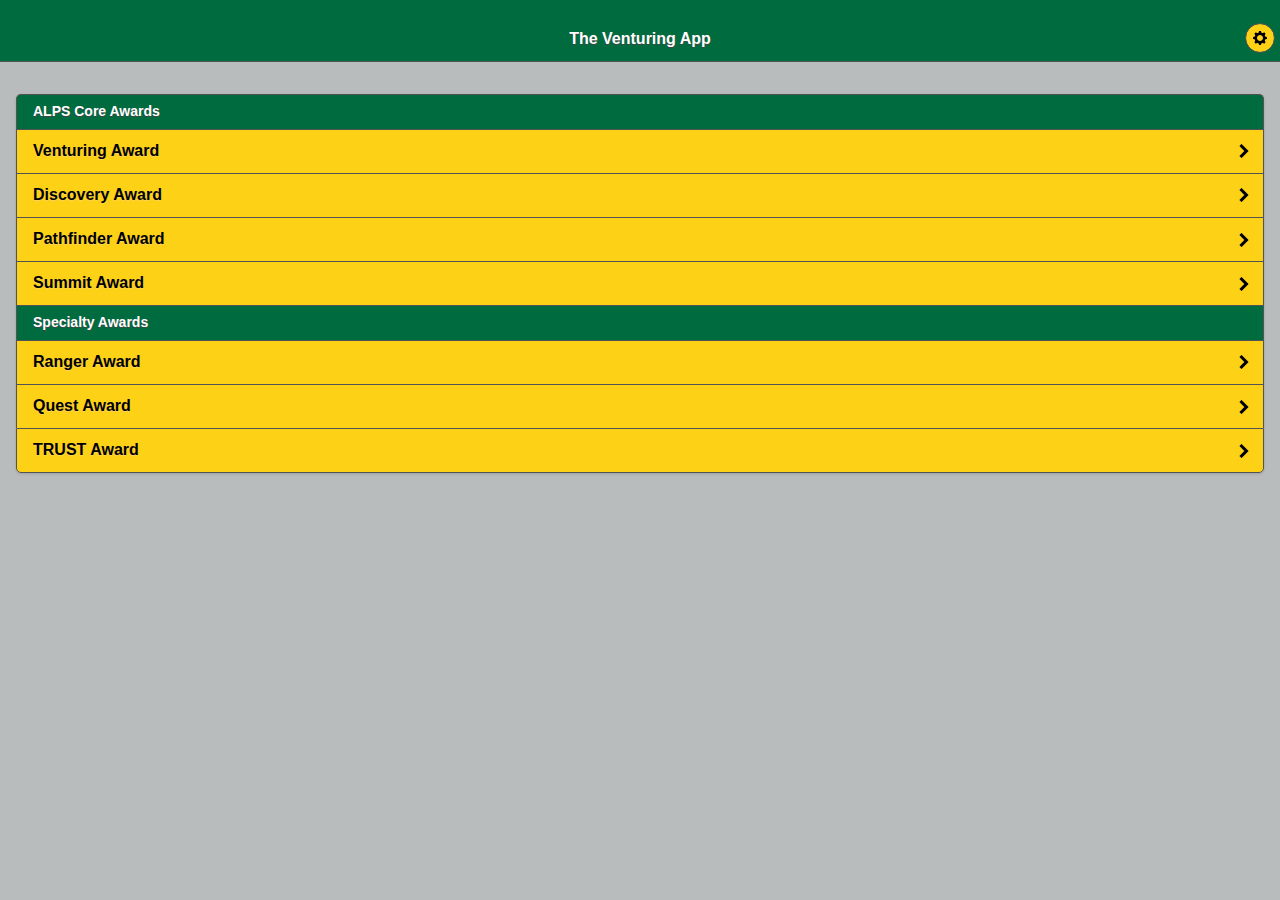
==== platforms/browser/www/index.html @ 70d54b0a "Added PhoneGap and adjusted image links" ====
<!DOCTYPE html>
<html>
<head>
	<title>Venturing Requirements</title>
    <link href="files/customfont.css" rel="stylesheet">
    <style>
        li { white-space: normal !important; line-height: 140%; font-family: 'Roboto', Helvetica, sans-serif; }
        li a { text-shadow: 0 1px 0 #FDD259 !important; }
        p { text-shadow: none; }
        * { font-family: 'Roboto', Helvetica, sans-serif; }
        /* .ui-header .ui-title { overflow: visible; } */
        .list-top { padding-left: 34px !important; text-indent: -18px !important; }
        .list-sub1 { padding-left: 50px !important; text-indent: -34px !important; }
        .nestedlist > li { padding-left: 5px !important; text-indent: 0px !important; }
        .header-div h1 { overflow: visible !important; }
        .subheading { background-color: #D9D9D9 !important; font-weight: normal !important; font-size: 14px !important; }
    </style>
	<meta name="viewport" content="width=device-width, initial-scale=1">
    <meta charset="UTF-8">
    <meta name="apple-mobile-web-app-capable" content="yes">
    <meta name="apple-mobile-web-app-status-bar-style" content="black-translucent">
    <link rel="apple-touch-icon" href="appletouchicon.png">

    <link rel="stylesheet" href="files/venturing.min.css" />
    <link rel="stylesheet" href="files/jquery.mobile.icons.min.css" />
    <link rel="stylesheet" href="files/jquery.mobile-1.4.5.min.css" />
    <script src="files/jquery-1.11.1.min.js"></script>
    <script src="files/fastclick.js"></script>
    <script>window.addEventListener('load', function() {
        FastClick.attach(document.body);
    }, false);</script>
    <script src="files/jquery.mobile-1.4.5.min.js"></script>
    
    <style>
        a.ui-btn.header-button { margin-top: 18px; }
        .header-div { padding-top: 18px; }
    </style>
</head>
<body>


<!-- Home: Venturing Requirements -->
<div data-role="page" id="home" data-theme="d">
<div data-role="header" data-position="fixed" data-tap-toggle="false" class="header-div">
	<h1>The Venturing App</h1>
	<a href="#about" data-transition="flip" class="ui-nodisc-icon ui-alt-icon ui-btn ui-btn-right ui-corner-all ui-icon-delete ui-icon-gear ui-btn-icon-notext header-button">About</a>
</div>
<div role="main" class="ui-content">
	<ul data-role="listview" data-inset="true" class="ui-nodisc-icon ui-alt-icon">
        <li data-role="list-divider">ALPS Core Awards</li>
		<li><a href="#venturingaward" data-transition="slide">Venturing Award</a></li>
		<li><a href="#discoveryaward" data-transition="slide">Discovery Award</a></li>
		<li><a href="#pathfinderaward" data-transition="slide">Pathfinder Award</a></li>
		<li><a href="#summitaward" data-transition="slide">Summit Award</a></li>
		<li data-role="list-divider">Specialty Awards</li>
		<li><a href="#rangeraward" data-transition="slide">Ranger Award</a></li>
		<li><a href="#questaward" data-transition="slide">Quest Award</a></li>
		<li><a href="#trustaward" data-transition="slide">TRUST Award</a></li>
	</ul>
</div>
</div>



<!-- About Page -->
<div data-role="page" id="about" data-theme="d">
<div data-role="header" data-position="fixed" data-tap-toggle="false" class="header-div">
    <a href="#home" class="ui-nodisc-icon ui-alt-icon ui-btn ui-btn-right ui-shadow ui-corner-all ui-icon-delete ui-icon-delete ui-btn-icon-notext header-button" data-rel="back">Back</a>
    <h1>About</h1>
</div>
<div role="main" class="ui-content">
    <p align="center" style="font-style:italic;">An app by Nathan Vick / <a href="http://vick.media" target="_blank" style="color: #006B3F;">Vick Media</a></p>
    <p>This app is neither published nor endorsed by the Boy Scouts of America.</p>
    <p>Official requirements may be found on the <a href="http://venturing.org" target="_blank" style="color: #006B3F;">National Venturing website</a>. In case of any discrepancy, the requirements from the National Venturing website shall prevail.</p>
    <p>Some requirement data via <a href="http://meritbadge.org/" target="_blank" style="color: #006B3F;">MeritBadge.org</a>.</p>
    <p>If you notice a bug, please <a href="mailto:venturing@vick.media" style="color:#006B3F;">let us know</a>! While this app does not come with any guarantees of accuracy or function, we'll do our best to fix any problems.</p>
</div>
</div>



<!-- Venturing Award Requirements -->
<div data-role="page" id="venturingaward" data-theme="d">
<div data-role="header" data-position="fixed" data-tap-toggle="false" class="header-div">
	<a href="#home" class="ui-nodisc-icon ui-alt-icon ui-btn ui-btn-left ui-shadow ui-corner-all ui-icon-delete ui-icon-carat-l ui-btn-icon-notext header-button" data-rel="back">Back</a>
	<h1>Venturing Award</h1>
</div>
<div role="main" class="ui-content">
	<p align="center"><img src="venturingaward.png" width="150" alt="Venturing Award" /></p>
	<ul data-role="listview" data-inset="true">
		<li class="list-top">1. Participate in a crew activity outside of a crew meeting.</li>
		<li class="list-top">2. Participate in an interview conducted by your crew president and your advisor.</li>
		<li class="list-top">3. Complete Personal Safety Awareness training.</li>
		<li class="list-top">4. State intention to join the crew during a crew induction ceremony.</li>
	</ul>
</div>
</div>



<!-- Discovery Award Requirements -->
<div data-role="page" id="discoveryaward" data-theme="d">
<div data-role="header" data-position="fixed" data-tap-toggle="false" class="header-div">
	<a href="#home" class="ui-nodisc-icon ui-alt-icon ui-btn ui-btn-left ui-shadow ui-corner-all ui-icon-delete ui-icon-carat-l ui-btn-icon-notext header-button" data-rel="back">Back</a>
	<h1>Discovery</h1>
</div>
<div role="main" class="ui-content">
	<p align="center"><img src="discoveryaward.png" width="150" alt="Discovery Award" /></p>
	<ul data-role="listview" data-inset="true">
		<li data-role="list-divider">Adventure</li>
			<li class="list-top">1. Participate in at least two Tier II or III adventures at the crew, district, council, area, regional, or national level.</li>
			<li class="list-top">2. Complete the following:
				<ol type="a" class="nestedlist">
				<li>A standard CPR course such as American Red Cross - First Aid/CPR/AED for Schools and the Community or the American Heart Association - Heartsaver Pediatric First Aid/CPR/AED, or an equivalent course.</li>
				<li>A standard first aid course such as the American Red Cross Standard First Aid or equivalent course.</li>
                </ol>
            </li>
		<li data-role="list-divider">Leadership</li>
			<li class="list-top">3. Complete the Introduction to Leadership Skills for Crews course (or an equivalent).</li>
			<li class="list-top">4. Complete Goal-Setting and Time Management Training.</li>
			<li class="list-top">5. Complete Venturing Crew Officer Orientation.</li>
		<li data-role="list-divider">Service</li>
			<li class="list-top">6. Participate in service activities totaling at least 24 hours. Up to half of the service may be delivered personally; the rest must be delivered through crew service activities.</li>
        <li data-role="list-divider">Personal Growth</li>
			<li class="list-top">7. Complete a structured personal reflection, and use this reflection and what you learned from the process to prepare for goal-setting and as part of your Discovery Award advisor conference. Explore one of the following realms: "Adventures of Faith," "Adventures of Self," and "Adventures of Others."</li>
			<li class="list-top">8. In consultation with your advisor, establish at least one personal goal, and achieve it. The goal should be grounded in the realm you explored in Personal Growth requirement 7.</li>
			<li class="list-top">9. Since earning the Venturing Award, participate in a conference with your advisor.* As a part of this conference, discuss with your Advisor the challenges you faced and what you learned in fulfilling Personal Growth requirements 7 and 8.</li>
			<li class="list-top">10. After your Advisor conference, successfully complete a crew board of review. </li>
	</ul>
    <p align="center" style="text-shadow: none;"><em>* A Venturer is not required to share the personal reflection associated with "Adventures of Faith" with his or her Advisor, including the discussion that takes place at the Advisor conference, nor with members of a board of review.</em></p>
</div>
</div>



<!-- Pathfinder Award Requirements -->
<div data-role="page" id="pathfinderaward" data-theme="d">
<div data-role="header" data-position="fixed" data-tap-toggle="false" class="header-div">
	<a href="#home" class="ui-nodisc-icon ui-alt-icon ui-btn ui-btn-left ui-shadow ui-corner-all ui-icon-delete ui-icon-carat-l ui-btn-icon-notext header-button" data-rel="back">Back</a>
	<h1>Pathfinder</h1>
</div>
<div role="main" class="ui-content">
	<p align="center"><img src="pathfinderaward.png" width="150" alt="Pathfinder Award" /></p>
	<ul data-role="listview" data-inset="true">
		<li data-role="list-divider">Adventure</li>
			<li class="list-top">1. Participate in at least two additional (for a total of at least four) Tier II or III adventures at the crew, district, council, area, regional, or national level. Serve as a leader for one of the adventures.</li>
		<li data-role="list-divider">Leadership</li>
			<li class="list-top">2. Complete Venturing Project Management Training.</li>
			<li class="list-top">3. Since earning the Discovery Award, plan and give leadership to a Tier II or Tier III adventure. Work with a youth mentor to ensure that you have organized the adventure in advance, that you are prepared for contingencies, and that you have prepared the members of your crew to take part. In some cases, you may need to confer with an external consultant to assure the adventure is feasible for your crew. The adventure must take place over at least two consecutive nights. If an event lasts more than four nights, an additional Venturer may share in planning and leading the adventure. If two Venturers plan the adventure, they should work with their mentor to ensure that the workload is divided fairly between the two leaders. At the close of the adventure, lead a reflection with the participants in the activity to determine what was learned and how it helped them to work together as a more effective team. An experienced Venturer should serve as your mentor for the adventure.*</li>
			<li class="list-top">4. Complete ONE of the following:
                <ul style="list-style:none;">
                <li>a. Since earning the Discovery Award, serve actively as your crew president, vice president, secretary, treasurer, guide, historian, den chief, or quartermaster for a period of at least six months**. At the beginning of your term, work with your crew president (or Advisor, if you are the president) to set performance goals for the position. Any number of different positions may be held as long as the total length of service equals at least six months. Holding simultaneous positions does not shorten the required number of months. Positions need not flow from one to the other; there may be gaps in time. Once during your term of office, discuss your successes and challenges with your crew president (or Advisor, if you are the president).</li>
                <li>b. Participate in or serve on staff for leadership training such as National Youth Leadership Training, Kodiak Challenge, National Advanced Youth Leadership Experience, Order of the Arrow National Leadership Seminar, Sea Scout SEAL Training, or Wood Badge (for Venturers 18 or older). You may also participate in non-BSA leadership training courses such as those delivered by the National Outdoor Leadership School, if approved by your Advisor.</li>
                </ul>
            </li>
		<li data-role="list-divider">Service</li>
			<li class="list-top">5. Plan, organize, and give leadership to a project designed to sustain and grow your crew. Submit the plan to your crew president (or Advisor, if you are president), and explain how you think it will encourage more young people to join Venturing.</li>
            <li class="list-top">6. Participate in service activities totaling at least 36 hours. This is in addition to the 24 hours of service required to earn the Discovery Award. Up to half of the service may be delivered personally; the rest must be delivered through crew activities.</li>
        <li data-role="list-divider">Personal Growth</li>
			<li class="list-top">7. Since earning the Discovery Award, explore the two realms ("Adventures of Faith," "Adventures of Self," and "Adventures of Others") that you did not explore previously. Based on what you discover, prepare a set of personal reflections or thoughts on the subjects. Use your reflections and what you learned from the process to prepare for fulfilling Personal Growth requirement 9 and for your Pathfinder Award Advisor conference.</li>
			<li class="list-top">8. Participate in an ethical controversy discussion activity that includes an extension into conflict resolution.</li>
            <li class="list-top">9. In consultation with your Advisor, establish at least two personal goals and achieve them. The goals should be grounded in the realms you explored in Personal Growth requirement 7.</li>
            <li class="list-top">10. Participate in an Advisor conference. As a part of this conference, discuss with your Advisor the challenges you faced and what you learned in fulfilling Pathfinder Personal Growth requirements 7 and 9.***</li>
			<li class="list-top">11. After your Advisor conference, successfully complete a crew board of review.</li>
	</ul>
<p align="center"><em>* If the crew does not have any youth mentors who have earned the Pathfinder Award and completed Mentoring training, and Advisor or associate Advisor may serve as a mentor to meet this requirement.<br /><br />
** A Venturer may substitute district, council, area, regional, or national Venturing officer or cabinet officer for the positions listed in this requirement.<br /><br />
*** A Venturer is not required to share the personal reflection associated with "Adventures of Faith" with his or her Advisor, including the discussion that takes place at the Advisor conference, nor with members of a board of review.</em></p>
</div>
</div>



<!-- Summit Award Requirements -->
<div data-role="page" id="summitaward" data-theme="d">
<div data-role="header" data-position="fixed" data-tap-toggle="false" class="header-div">
	<a href="#home" class="ui-nodisc-icon ui-alt-icon ui-btn ui-btn-left ui-shadow ui-corner-all ui-icon-delete ui-icon-carat-l ui-btn-icon-notext header-button" data-rel="back">Back</a>
	<h1>Summit</h1>
</div>
<div role="main" class="ui-content">
	<p align="center"><img src="/images/summitaward.png" width="150" alt="Summit Award" /></p>
	<ul data-role="listview" data-inset="true">
		<li data-role="list-divider">Adventure</li>
			<li class="list-top">1. Participate in at least three additional (for a total of seven) Tier II or III adventures at the crew, district, council, area, regional, or national level. To earn the Summit Award, a Venturer must have participated in at least one Tier III adventure and served as a leader during one adventure.</li>
		<li data-role="list-divider">Leadership</li>
			<li class="list-top">2. Complete BSA Mentoring Training prior to initiating mentoring relationships.</li>
			<li class="list-top">3. Since earning the Pathfinder Award, mentor another Venturer in the planning and implementation of a crew, council, area, regional, or national Venturing activity (see Summit Adventure requirement 1). Work with the youth enough to ensure he or she is ready to lead and has organized the appropriate resources, is prepared for contingencies, and has developed an itinerary, conducted training to support the adventure, and mitigated risk before and during the adventure. Participate in the adventure and provide feedback on how the adventure was conducted.</li>
			<li class="list-top">4. Complete TWO of the following.
                <ul style="list-style:none;" class="list-top">
                <li>a. Since earning the Pathfinder Award, serve actively as crew president, vice president, secretary, treasurer, guide, historian, den chief, or quartermaster for a period of at least six months.* At the beginning of your term, work with your crew president (or Advisor, if you are the president) to set performance goals for the position. Any number of different positions may be held as long as the total length of service equals at least six months. Holding simultaneous positions does not shorten the required number of months. Positions need not flow from one to the other; there may be gaps in time. Once during your term of office, discuss your successes and challenges with your crew president (or Advisor, if you are the president).</li>
                <li>b. Participate in or serve on staff for leadership training such as National Youth Leadership Training, Kodiak Challenge, National Advanced Youth Leadership Experience, Order of the Arrow National Leadership Seminar, Sea Scout SEAL Training, or Wood Badge (for Venturers 18 or older). You may also participate in non-BSA leadership training courses such as those delivered by the National Outdoor Leadership School, if approved by your Advisor. This must be a different training course than you completed for Pathfinder Award requirement 4b or Summit Award requirement 4c.</li>
                <li>c. Lead the delivery of Introduction to Leadership Skills for Crews for members of your Venturing crew or another local Venturing crew or for a local district or council training event. After leading the training course, discuss with your crew Advisor how you believe you helped build the skill set of your crew and what you learned by organizing the training course.</li>
                </ul>
            </li>
		<li data-role="list-divider">Service</li>
			<li class="list-top">5. Since earning the Pathfinder award, plan, develop, and give leadership to others in a service project helpful to a religious institution, school, or community. (The project must benefit an organization other than the Boy Scouts of America.) Before you start, a project proposal must be approved by the organization benefiting from the effort, your Advisor, the unit committee, and the council or district advancement committee (per local practices).</li>
        <li data-role="list-divider">Personal Growth</li>
			<li class="list-top">6. Since earning the Pathfinder Award, complete a structured personal reflection. Use this reflection to prepare for goal-setting and as part of your Advisor conference. Explore two of the following realms: "Adventures of Faith," "Adventures of Self," "Adventures of Others." You may explore one of the realms twice or select from between two different realms.</li>
			<li class="list-top">7. Create a personal code of conduct. This code of conduct should be guided by your explorations in the realms of faith, self, and others.</li>
            <li class="list-top">8. Since earning the Pathfinder Award, lead an ethical controversy and conflict resolution scenario with members of your Venturing crew.</li>
            <li class="list-top">9. Participate in an Advisor conference. As a part of this conference, share your code of conduct with your Advisor, and explain how your explorations of faith, self, and others, and your goal-setting exercises, influenced the development of your code.</li>
			<li class="list-top">10. After your Advisor conference, successfully complete a crew board of review.</li>
	</ul>
<p align="center"><em>* Venturers may substitute district, council, area, regional, or national Venturing officer or cabinet positions for the positions listed in this requirement.<br /><br />
** A Venturer is not required to share the personal reflection associated with “Adventures of Faith” with his or her Advisor or members of a board of review, including the discussion that takes place at the Advisor conference or the board of review.</em></p>
</div>
</div>



<!-- Ranger Award -->
<div data-role="page" id="rangeraward" data-theme="d">
<div data-role="header" data-position="fixed" data-tap-toggle="false" class="header-div">
    <a href="#home" class="ui-nodisc-icon ui-alt-icon ui-btn ui-btn-left ui-shadow ui-corner-all ui-icon-delete ui-icon-carat-l ui-btn-icon-notext header-button" data-rel="back">Back</a>
    <h1>Ranger Award</h1>
    <a href="#rangerpopup" data-rel="popup" data-transition="pop" class="ui-nodisc-icon ui-alt-icon ui-btn ui-btn-right ui-shadow ui-corner-all ui-icon-info ui-btn-icon-notext header-button">Handbook</a>
</div>
<div role="main" class="ui-content">
	<p align="center"><img src="rangeraward.png" width="100" alt="Ranger Award" /></p>
	<ul data-role="listview" data-inset="true" class="ui-nodisc-icon ui-alt-icon">
        <li data-role="list-divider">Core (complete all)</li>
		<li><a href="#ranger-core" data-transition="slide">1-8. Core Requirements</a></li>
		<li data-role="list-divider">Electives (complete any four)</li>
		<li><a href="#ranger-backpacking" data-transition="slide">9. Backpacking</a></li>
		<li><a href="#ranger-caving" data-transition="slide">10. Cave Exploration</a></li>
		<li><a href="#ranger-cycling" data-transition="slide">11. Cycling/Mountain Biking</a></li>
        <li><a href="#ranger-ecology" data-transition="slide">12. Ecology</a></li>
        <li><a href="#ranger-equestrian" data-transition="slide">13. Equestrian</a></li>
        <li><a href="#ranger-firstaid" data-transition="slide">14. First Aid</a></li>
        <li><a href="#ranger-fishing" data-transition="slide">15. Fishing</a></li>
        <li><a href="#ranger-hunting" data-transition="slide">16. Hunting</a></li>
        <li><a href="#ranger-lifesaving" data-transition="slide">17. Lifesaving</a></li>
        <li><a href="#ranger-mountaineering" data-transition="slide">18. Mountaineering</a></li>
        <li><a href="#ranger-outdoorhistory" data-transition="slide">19. Outdoor Living History</a></li>
        <li><a href="#ranger-physicalfitness" data-transition="slide">20. Physical Fitness</a></li>
        <li><a href="#ranger-plants" data-transition="slide">21. Plants and Wildlife</a></li>
        <li><a href="#ranger-projectcope" data-transition="slide">22. Project COPE</a></li>
        <li><a href="#ranger-scuba" data-transition="slide">23. Scuba Certification</a></li>
        <li><a href="#ranger-shootingsports" data-transition="slide">24. Shooting Sports</a></li>
        <li><a href="#ranger-watercraft" data-transition="slide">25. Watercraft</a></li>
        <li><a href="#ranger-wintersports" data-transition="slide">26. Winter Sports</a></li>
	</ul>
</div>
    <div data-role="popup" id="rangerpopup">
        <p>A special Venturer/Ranger Handbook is available for purchase <a href="http://www.scoutstuff.org/venturer-ranger-handbook.html" target="_blank" style="color:#006B3F;">here</a>.</p>
    </div>
</div>



<!-- Ranger Core -->
<div data-role="page" id="ranger-core" data-theme="d">
<div data-role="header" data-position="fixed" data-tap-toggle="false" class="header-div">
    <a href="#home" class="ui-nodisc-icon ui-alt-icon ui-btn ui-btn-left ui-shadow ui-corner-all ui-icon-delete ui-icon-carat-l ui-btn-icon-notext header-button" data-rel="back">Back</a>
    <h1>Ranger Core</h1>
</div>
<div role="main" class="ui-content">
    <p>Complete all of the following:</p>
	<ul data-role="listview" data-inset="true" class="indentlist">
        <li data-role="list-divider">1. First Aid</li>
            <li>Complete a standard first-aid course or the American Red Cross Wilderness First Aid Basics or equivalent course.</li>
        <li data-role="list-divider">2. Communications</li>
            <li data-role="list-divider" data-theme="f" class="subheading">Do 2(a), 2(b), or 2(c).</li>
            <li class="list-top">a. Take a communications-related training class that includes at least 15 hours of training. This could be a non-required course at school such as creative writing, technical writing, American Sign Language, or film production. It could also be a commercial course such as speed-reading or effective presentations.</li>
            <li class="list-top">b. Actively participate in a communications-related club or organization for at least three months. Participate in at least three activities of the organization where you practice or improve your communications skills. Examples include Toastmasters, debate clubs, or drama clubs.</li>
            <li class="list-top">c. Read at least two books approved by your Advisor on a communications subject of interest to you. Write or give a report to your crew on the important communications principles you learned and how you think you can apply these principles to improve your communications.</li>
            <li data-role="list-divider" data-theme="f" class="subheading">AND<br />Do 2(d), 2(e), or 2(f) in connection with an outdoor skill or area you are interested in. Have your Advisor approve your plan before you begin.</li>
            <li class="list-top">d. Make a formal, oral presentation of at least 30 minutes to your crew, another crew, a Cub or Boy Scout unit, or another youth group. Include demonstrations, visual aids, or other techniques that will help you communicate more effectively.</li>
            <li class="list-top">e. Prepare and present an audio/video presentation at least 15 minutes long to your crew or other group approved by your Advisor.</li>
            <li class="list-top">f. Prepare a written pamphlet, set of instructions, or description and summary. It should be at least 1,000 words and provide a complete description of your chosen subject. Include pictures, charts, and/or diagrams to better communicate your topic. Have two people, one with expertise in the area you are presenting and one without expertise, read and critique your work. Make improvements to your draft based on their input. If your work is applicable to your crew, such as a work on caving skills, then share your work with your crew.</li>
            <li data-role="list-divider" data-theme="f" class="subheading">AND<br />Do 2(g).</li>
            <li class="list-top">g. Make a tabletop display or presentation for your crew, another crew, a Cub or Boy Scout unit, or another youth group on communications equipment used in the outdoors with emphasis on how this equipment would help in a wilderness survival situation.</li>
        <li data-role="list-divider">3. Cooking</li>
            <li class="list-top">a. Plan a menu and purchase the food for at least six people for a two night campout with at least three meals.</li>
            <li class="list-top">b. On the campout in (a) above, cook the three meals using at least two of the following three methods of cooking: fire/coals, charcoal, stove.</li>
            <li class="list-top">c. Demonstrate and explain proper safe food handling methods for outdoor cooking.</li>
            <li class="list-top">d. Demonstrate that you can prepare backpacking-type trail food using a backpacking style stove.</li>
            <li class="list-top">e. Without using any cooking utensils, prepare a meal with the four basic food groups for three people.</li>
            <li class="list-top">f. Cook an entree, a bread, and a dessert in a Dutch oven.</li>
        <li data-role="list-divider">4. Emergency Preparedness</li>
            <li class="list-top">a. Discuss potential disasters and emergency preparedness with your family and then set up a family emergency plan.</li>
            <li class="list-top">b. Build a family emergency kit.</li>
            <li class="list-top">c. Make a tabletop display or presentation on what you have learned for your crew, another crew, a Cub or Boy Scout unit, or another youth group.</li>
        <li data-role="list-divider">5. Land Navigation</li>
            <li class="list-top">a. Using a topographical map for your area or the area you will be navigating in, demonstrate that you know the following map symbols:
                <ul class="nestedlist">
                    <li>Index contour</li>
                    <li>Vertical control station</li>
                    <li>Hard-surface, heavy-duty road</li>
                    <li>Railroad, single track</li>
                    <li>Power transmission line</li>
                    <li>Building</li>
                    <li>Checked spot elevation</li>
                    <li>Marsh</li>
                    <li>Map scale</li>
                    <li>Intermittent stream</li>
                    <li>Depression</li>
                    <li>Ridge</li>
                    <li>Trail</li>
                    <li>Stream</li>
                    <li>Hard-surface, medium-duty road</li>
                    <li>Bridge</li>
                    <li>Cemetery</li>
                    <li>Campsite</li>
                    <li>Water well or spring</li>
                    <li>Unimproved dirt road</li>
                </ul>
            </li>
            <li class="list-top">b. Explain contour lines. Be able to tell the contour interval for your map and be able to show the difference between a steep and a gentle slope.</li>
            <li class="list-top">c. Using a map and compass, navigate an orienteering course that has at least six legs covering at least 2.5 miles.</li>
            <li class="list-top">d. Learn to use a global positioning system (GPS) receiver. Demonstrate that you can find a fixed coordinate or geocache at night using a GPS receiver.</li>
            <li>e. Teach the navigating skills you have learned in 5(a) through 5(d) above to your crew, another crew, a Cub or Boy Scout unit, or another group.</li>
        <li data-role="list-divider">6. Leave No Trace</li>
            <li class="list-top">a. Recite and explain the principles of Leave No Trace.</li>
            <li class="list-top">b. Participate in three separate camping/backpacking trips demonstrating that you know and use Leave No Trace principles.</li>
            <li class="list-top">c. Make a tabletop display or presentation on the Leave No Trace principles and how they affect the environment and attitude of campers for your crew, another crew, a Cub or Boy Scout unit, or another group or teach a Leave No Trace Awareness course.</li>
        <li data-role="list-divider">7. Wilderness Survival</li>
            <li data-role="list-divider" data-theme="f" class="subheading">(Note: Before you complete Wilderness Survival, you must have completed the Cooking, Land Navigation, and First Aid requirements.)</li>
            <li class="list-top">a. Write a risk management plan for an upcoming crew high adventure activity such as a whitewater canoing or rock-climbing trip. The plan should include nutrition, health, first aid, supervision, insurance, safety rules and regulations, proper equipment, maps and compass, in-service training, environmental considerations, emergency and evacuation procedures, and emergency contacts.</li>
            <li class="list-top">b. From memory, list the survival priorities and explain your use of each in a survival situation.</li>
            <li class="list-top">c. Learn about and then make a tabletop display or presentation for your crew, another crew, a Cub or Boy Scout unit, or another youth group on the following subjects:
                <ol type="i" class="nestedlist">
                    <li>Emergency signals used in the outdoors</li>
                    <li>Search and rescue patterns</li>
                    <li>Evacuation procedures and value of when to move and when not to move in a wilderness emergency</li>
                </ol>
            </li>
            <li class="list-top">d. Explain the following environmental exposure problems. Discuss what causes them, signs and signals, and treatment.
                <ol type="i" class="nestedlist">
                    <li>Hypothermia</li>
                    <li>Frostbite</li>
                    <li>Sunburn</li>
                    <li>Heat exhaustion</li>
                    <li>Heat cramps</li>
                    <li>Heat stroke</li>
                </ol>
            </li>
            <li class="list-top">e. Hydration
                <ol type="i" class="nestedlist">
                    <li>Explain dehydration and the necessity of conserving fluids in a survival situation.</li>
                    <li>Explain at least four methods of obtaining water in the outdoors and demonstrate at least two ways to treat that water.</li>
                </ol>
            </li>
            <li class="list-top">f. Fire-making
                <ol type="i" class="nestedlist">
                    <li>Demonstrate at least two different fire lays — one for cooking and one for warmth.</li>
                    <li>Learn and discuss the use of fire starters, tinder, kindling, softwoods, and hardwoods in fire making.</li>
                </ol>
            </li>
            <li class="list-top">g. Explain and demonstrate how you can gain knowledge of weather patterns using VHF band radio and other radios, winds, barometric pressure, air masses and their movements, clouds, and other indicators.</li>
            <li class="list-top">h. Knots and lashings
                <ol type="i" class="nestedlist">
                    <li>Explain the different rope materials and thicknesses that are best for wilderness use and how to care for them.</li>
                    <li>Know the use of and demonstrate how to tie the following knots and lashings:
                        <ul class="nestedlist">
                            <li>Sheet bend</li>
                            <li>Fisherman's knot</li>
                            <li>Bowline</li>
                            <li>Bowline on a bight</li>
                            <li>Two half hitches</li>
                            <li>Clove hitch</li>
                            <li>Timber hitch</li>
                            <li>Taut-line hitch</li>
                            <li>Square lashing</li>
                            <li>Shear lashing</li>
                        </ul>
                    </li>
                </ol>
            </li>
            <li class="list-top">i. Food
                <ol type="i" class="nestedlist">
                    <li>Explain the usefulness and drawbacks of obtaining food in the wilderness, including things to avoid.</li>
                    <li>Prepare and eat at least one meal with food you have found in the outdoors.</li>
                </ol>
            </li>
            <li class="list-top">j. Survival kit
                <ol type="i" class="nestedlist">
                    <li>Make a list of items you would include in a wilderness survival kit and then make copies to hand out to visitors to your wilderness survival outpost camp.</li>
                    <li>Using your list, make a wilderness survival kit. Explain the use of each item you have included.</li>
                </ol>
            </li>
            <li class="list-top">k. Outpost camp (Remember to use the Leave No Trace principles you learned.)
                <ol type="i" class="nestedlist">
                    <li>Set up a wilderness survival outpost camp and spend at least two nights and two days in your site.</li>
                    <li>Use and demonstrate several knots and lashings from requirement 7(h) in your wilderness survival campsite demonstration.</li>
                    <li>Know how to plan a wilderness shelter for three different environments and then build a shelter as part of your wilderness survival campsite demonstration.</li>
                    <li>Have your crew, another crew, a Cub or Boy Scout unit, or another youth group visit you in your outpost for a presentation you make on wilderness survival (at least one hour).</li>
                </ol>
            </li>

        <li data-role="list-divider">8. Conservation</li>
            <li class="list-top">a. As a Venturer, plan, lead, and carry out a significant conservation project under the guidance of a natural resources professional.</li>
            <li class="list-top">b. Make a tabletop display or presentation on your conservation project for your crew, another crew, a Cub or Boy Scout unit, or another youth group.</li>
	</ul>
</div>
</div>



<!-- Ranger Backpacking -->
<div data-role="page" id="ranger-backpacking" data-theme="d">
<div data-role="header" data-position="fixed" data-tap-toggle="false" class="header-div">
    <a href="#rangeraward" class="ui-nodisc-icon ui-alt-icon ui-btn ui-btn-left ui-shadow ui-corner-all ui-icon-delete ui-icon-carat-l ui-btn-icon-notext header-button" data-rel="back">Back</a>
    <h1>9. Backpacking</h1>
</div>
<div role="main" class="ui-content">
	<ul data-role="listview" data-inset="true">
        <li class="list-top">a. Develop a personal exercise plan and follow it for at least three months, exercising at least three times a week. Set your goals with backpacking in mind and write them down. Keep a daily diary.</li>
        <li class="list-top">b. Backpacks.
            <ol type="i" class="nestedlist">
                <li>Try on three types of backpacks. Learn how to choose the proper size frame for your body size. Learn and then be able to explain to others the difference between a soft pack, an internal frame pack, and an external frame. Tell the pros and cons of each type and what kind of trek you would take with each pack.</li>
                <li>Explain the different parts of a backpack and their use.</li>
                <li>Learn the proper way to lift and wear your backpack.</li>
                <li>Describe at least four ways to limit weight and bulk in your backpack without jeopardizing your health and safety.</li>
                <li>Learn how you would load an internal frame pack versus one with an external frame.</li>
            </ol>
        </li>
        <li class="list-top">c. Packing gear.
            <ol type="i" class="nestedlist">
                <li>Pack your backpack with your personal gear, including outdoor essentials, additional gear, and personal extras. Pack as though you were sharing equipment with one other person for a three-day, two-night backpacking trip.</li>
                <li>List at least 10 items essential for an overnight backpacking trek and explain why each item is necessary.</li>
                <li>Present yourself to an experienced backpacker, unload your pack, have him or her critique your packing, then repack your pack. Have him or her critique your efforts.</li>
            </ol>
        </li>
        <li class="list-top">d. Cooking.
            <ol type="i" class="nestedlist">
                <li>List at least 20 items of group backpacking gear. Include a group cleanup kit.</li>
                <li>Learn how and then demonstrate how to cook a meal using a backpacking stove.</li>
                <li>Demonstrate proper sanitation of backpacking cook gear.</li>
                <li>Learn how to properly pack and carry a backpacking stove and fuel.</li>
            </ol>
        </li>
        <li class="list-top">e. Environmental impact.
            <ol type="i" class="nestedlist">
                <li>List at least 10 environmental considerations that are important for backpacking and describe ways to lessen their impact on the environment.</li>
                <li>Considering Leave No Trace principles, tell how to dispose of the human waste, liquid waste, and garbage you generate on a backpacking trip.</li>
            </ol>
        </li>
        <li class="list-top">f. Three treks.
            <ol type="i" class="nestedlist">
                <li>Participate in three different treks of at least three days and two nights each, covering at least 15 miles in distance each.</li>
                <li>Plan and lead a backpacking trek (can be one of the treks in (i) above) with at least five people for at least two days. This group can be your crew, another crew, a Boy Scout unit, or another youth group.</li>
                <li>Plan the menu for this trek using commercially prepared backpacking foods for at least one meal.</li>
                <li>Check for any permits needed and prepare a trip plan to be left with your family. Have an emergency contact number.</li>
                <li>Using the map you used to chart your course, brief the crew you are leading on your trip plan.</li>
                <li>Lead a shakedown for those you are leading.</li>
            </ol>
        </li>
        <li class="list-top">g. Outerwear.
            <ol type="i" class="nestedlist">
                <li>Learn about proper backpacking clothing for backpacking in all four seasons.</li>
                <li>Learn about proper footwear, socks, and foot care.</li>
                <li>Learn and then demonstrate at least three uses for a poncho in backpacking.</li>
            </ol>
        </li>
        <li class="list-top">h. Health and first aid.
            <ol type="i" class="nestedlist">
                <li>Learn about trail health considerations and typical backpacking injuries such as hypothermia, frostbite, heat exhaustion, heat stroke, altitude sickness, dehydration, blisters, stings and bites, and sprains and how to avoid and treat these injuries and illnesses.</li>
                <li>Because fluid intake is so important to a backpacker, tell how to take care of your water supply on a backpacking trip. Include ways of treating water and why that is important.</li>
            </ol>
        </li>
        <li class="list-top">i. Using all the knowledge you have acquired about backpacking, make a display or presentation for your crew, another crew, a Boy Scout unit, or another youth group. Include equipment and clothing selection and use, trip planning, environmental considerations, trail health and safety considerations, food selection and preparation, and backpacking physical preparation.</li>
	</ol>
</div>
</div>



<!-- Ranger Caving -->
<div data-role="page" id="ranger-caving" data-theme="d">
<div data-role="header" data-position="fixed" data-tap-toggle="false" class="header-div">
    <a href="#rangeraward" class="ui-nodisc-icon ui-alt-icon ui-btn ui-btn-left ui-shadow ui-corner-all ui-icon-delete ui-icon-carat-l ui-btn-icon-notext header-button" data-rel="back">Back</a>
    <h1>10. Caving</h1>
</div>
<div role="main" class="ui-content">
	<ul data-role="listview" data-inset="true">
        <li class="list-top">a. Learn about caving.
            <ol type="i" class="nestedlist">
                <li>Write the National Speleological Society (NSS) to request information about caving and information about caves and cavers near you.</li>
                <li>Learn about the different types of caves.</li>
                <li>Learn about caving courtesy, caving dos and don'ts, and what the BSA policy is on cave exploring.</li>
                <li>Read at least one book about caving.</li>
            </ol>
        </li>
        <li class="list-top">b. Knots.
            <ol type="i" class="nestedlist">
                <li>Learn the following knots used in caving:
                    <ul class="nestedlist">
                    <li>Endline knots: bowline, figure eight, figure eight on a bight</li>
                    <li>Midline knots: bowline on a bight and butterfly</li>
                    <li>Joiner knots: water knot, fisherman, figure eight on bend</li>
                    <li>Prusik knot</li>
                    </ul>
                </li>
                <li>Teach these knots to your crew, another crew, a Cub Scout or Boy Scout unit, or another group.</li>
            </ol>
        </li>
        <li class="list-top">c. Ropes.
            <ol type="i" class="nestedlist">
                <li>Learn about the different types of ropes available for climbing and caving and explain the uses of each and the characteristics of each.</li>
                <li>Learn proper climbing rope care. Know and practice proper coding and storage.</li>
                <li>Know how to keep proper records on climbing rope and how to inspect it for wear and damage. Know when to retire a rope.</li>
                <li>Using the knowledge acquired above, make a tabletop display or a presentation for your crew, another crew, a Cub Scout or Boy Scout unit, or another group.</li>
            </ol>
        </li>
        <li class="list-top">d. Rappelling and belaying.
            <ol type="i" class="nestedlist">
                <li>Demonstrate that you know how to properly and safely rappel a distance of at least 30 feet.</li>
                <li>Demonstrate that you know how to ascend a rope using mechanical ascenders or Prusik or other ascending knots. Ascend at least 30 feet.</li>
                <li>Know and explain the differences, advantages, and disadvantages of single rope (SRT) and double rope (DRT) for rappelling and belaying.</li>
            </ol>
        </li>
        <li class="list-top">e. Outfitting.
            <ol type="i" class="nestedlist">
                <li>Visit a sporting goods store or NSS-affiliated organization or have them make a presentation to your crew so you can learn about personal caving gear, including helmets, light sources, backup lighting sources, clothing, boots, cave packs, etc.</li>
                <li>Find out what the American National Standards Institute requirements are for helmets.</li>
            </ol>
        </li>
        <li class="list-top">f. First aid.
            <ol type="i" class="nestedlist">
                <li>Make a list of what you need in your personal cave pack. Include your personal first-aid kit and cave survival gear.</li>
                <li>Learn what crew equipment is, including a first-aid kit, caving ropes, and ascending equipment.</li>
                <li>Help make a first-aid kit for your crew or group and demonstrate that you can keep it up.</li>
                <li>Demonstrate to your crew, another crew, a Cub Scout or Boy Scout unit, or another group how to construct both a personal and crew first-aid kit.</li>
            </ol>
        </li>
        <li class="list-top">g. Caves.
            <ol type="i" class="nestedlist">
                <li>Learn about the many types of cave formations.</li>
                <li>Make a tabletop display or presentation on cave formations and caving conservation for your crew, another crew, a Cub Scout or Boy Scout unit, or another group. Include practices such as proper carbide removal; care of walls, ceiling, and formations; and principles of Leave No Trace.</li>
            </ol>
        </li>
        <li class="list-top">h. Find a cave you would like to visit; get permission to enter it; make a trip plan including cave location, a list of participants, expected time in the cave, expected date and time of return, and an emergency contact; and then go in the cave, led by a qualified caver.</li>
        <li class="list-top">i. From a cave expert, learn about natural and fabricated hazards such as mudslides, loose rocks, pits, deep water, critters, complex routes, wooden ladders, and flooding.</li>
        <li class="list-top">j. Maps.
            <ol type="i" class="nestedlist">
                <li>Using a three-dimensional cave map, learn what the standard map symbols represent.</li>
                <li>Using the knowledge above, make a tabletop display or presentation for your crew, another crew, a Cub Scout or Boy Scout unit, or another group.</li>
            </ol>
        </li>
	</ul>
</div>
</div>



<!-- Ranger Cycling and Mountain Biking -->
<div data-role="page" id="ranger-cycling" data-theme="d">
<div data-role="header" data-position="fixed" data-tap-toggle="false" class="header-div">
    <a href="#rangeraward" class="ui-nodisc-icon ui-alt-icon ui-btn ui-btn-left ui-shadow ui-corner-all ui-icon-delete ui-icon-carat-l ui-btn-icon-notext header-button" data-rel="back">Back</a>
    <h1>11. Cycling</h1>
</div>
<div role="main" class="ui-content">
	<ul data-role="listview" data-inset="true">
        <li class="list-top">a. Describe the difference between cycling (touring) and mountain biking.</li>
        <li class="list-top">b. Laws and safety.
            <ol type="i" class="nestedlist">
                <li>Know the laws governing biking in your state.</li>
                <li>Learn and know bicycle safety rules and gear for your preferred type of biking.</li>
                <li>Give a presentation and safe biking session to your crew, another crew, a Cub Scout or Boy Scout unit, or another group using the knowledge you have gained.</li>
                <li>Demonstrate proper first aid for head injuries.</li>
            </ol>
        </li>
        <li class="list-top"><em>(If you choose mountain biking as your discipline, do c(i) and c(ii).)</em><br /><br />c. Rules and environmental impact.
            <ol type="i" class="nestedlist">
                <li>Learn the mountain biking rules for the trail as stated by the IMBA (International Mountain Biking Association) and explain what is meant by soft cycling.</li>
                <li>Describe environmental considerations that are important for mountain biking and describe ways to lessen their impact on the environment.</li>
            </ol>
        </li>
        <li class="list-top">d. Maintenance checklist and journal.
            <ol type="i" class="nestedlist">
                <li>Establish a maintenance checklist that needs to be reviewed before each tour or trip.</li>
                <li>Make and keep a personal biking journal and record information on at least three tours or trips.</li>
            </ol>
        </li>
        <li class="list-top">e. Repair kit.
            <ol type="i" class="nestedlist">
                <li>Buy or build a bike tool and repair kit.</li>
                <li>Show you know how to use each tool in the kit.</li>
                <li>Repair a flat tire, adjust your brakes, properly adjust your seat and handlebars, repair a broken chain, and show you know how to temporarily repair a buckled wheel.</li>
            </ol>
        </li>
        <li class="list-top">f. Bike trail project.
            <ol type="i" class="nestedlist">
                <li>With the approval of the property owner or land manager, plan and lead a one-day bike trail or road maintenance project.</li>
                <li>Write an article about your project for your school or community newspaper.</li>
            </ol>
        </li>
        <li class="list-top">g. Cycling trips.
            <ol type="i" class="nestedlist">
                <li>Take at least eight separate cycling tours 20 miles in length or eight separate mountain biking treks 10 miles in length.</li>
                <li>Keep a personal journal of your eight trips, noting routes covered, weather conditions, sketches, maps, and sights seen. Also note significant things along the trails such as trail markers, downhills, climbs, rocks, drops, log hops, and portages.</li>
            </ol>
        </li>
        <li class="list-top">h. In addition to the tours and treks in requirement g, plan and do a two-day cycling tour 50 miles in length or mountain bike trek 40 miles in length. Your trip plan should include routes, food, proper clothing, and safety considerations. Record in your journal.</li>
        <li class="list-top">i. Do (i) or (ii):
            <ol type="i" class="nestedlist">
                <li>Make a tabletop display or presentation on cycling or mountain biking for your crew, another crew, a Cub or Scout group, or another group.</li>
                <li>Make a where-to-go biking guide for your area which has at least 10 trips or places to bike. Invite your crew, other crews, Cub and Scout groups, and other groups to use this guide.</li>
            </ol>
        </li>
	</ul>
</div>
</div>



<!-- Ranger Ecology -->
<div data-role="page" id="ranger-ecology" data-theme="d">
<div data-role="header" data-position="fixed" data-tap-toggle="false" class="header-div">
    <a href="#rangeraward" class="ui-nodisc-icon ui-alt-icon ui-btn ui-btn-left ui-shadow ui-corner-all ui-icon-delete ui-icon-carat-l ui-btn-icon-notext header-button" data-rel="back">Back</a>
    <h1>12. Ecology</h1>
</div>
<div role="main" class="ui-content">
	<ul data-role="listview" data-inset="true">
        <li class="list-top">a. Explain the basic natural systems, cycles, and changes over time and how they are evidenced in a watershed near where you live. Include the four basic elements, land use patterns, and at least six different species in your analysis and how they have changed over time. Discuss both biological and physical components.</li>
        <li class="list-top">b. Describe at least four environmental study areas near where you live. Include the reasons for selecting these areas, their boundaries, user groups, past inventories, any outside forces that interact with them, and a list of what things could be studied at each of them.</li>
        <li class="list-top">c. Plan a field trip to each of the above areas, including detailed plans for conducting various investigations. Follow all of the requirements such as trip permits, safety plans, transportation plans, equipment needs, etc.</li>
        <li class="list-top">d. Do the following:
            <ol type="i" class="nestedlist">
                <li>Under the guidance of a natural resources professional, carry out an investigation of an ecological subject approved by your Advisor. Inventory and map the area. Conduct a detailed investigation providing specific data for a specific topic.</li>
                <li>Teach others in your crew, another crew, a Cub or Boy Scout unit, or another group how to carry out an ecological investigation. Use the steps in requirements (b) and (c) above with the group so that they may also learn by doing.</li>
            </ol>
        </li>
	</ul>
</div>
</div>



<!-- Ranger Equestrian -->
<div data-role="page" id="ranger-equestrian" data-theme="d">
<div data-role="header" data-position="fixed" data-tap-toggle="false" class="header-div">
    <a href="#rangeraward" class="ui-nodisc-icon ui-alt-icon ui-btn ui-btn-left ui-shadow ui-corner-all ui-icon-delete ui-icon-carat-l ui-btn-icon-notext header-button" data-rel="back">Back</a>
    <h1>13. Equestrian</h1>
</div>
<div role="main" class="ui-content">
	<ul data-role="listview" data-inset="true">
        <li class="list-top">a. Explain the characteristics of each of the three distinct American riding styles.</li>
        <li class="list-top">b. For your preferred style (one of three styles in requirement (a)), explain the equipment you would use, including parts of the saddle and bridle.</li>
        <li class="list-top">c. Explain the difference in natural versus artificial aids used in communicating with your horse, such as use of hands, legs, weight, voice, whips, crops, martingales, bits, and auxiliary reins.</li>
        <li class="list-top">d. Riding attire.
            <ol type="i" class="nestedlist">
                <li>Present yourself properly attired for the riding style you prefer.</li>
                <li>Explain the clothing and safety equipment a rider must have for your preferred style of riding.</li>
            </ol>
        </li>
        <li class="list-top">e. Horse handling.
            <ol type="i" class="nestedlist">
                <li>Demonstrate how to properly catch, bridle, and saddle a horse.</li>
                <li>Demonstrate and explain at least three steps in proper mounting and two ways of dismounting.</li>
            </ol>
        </li>
        <li class="list-top">f. Stirrup length.
            <ol type="i" class="nestedlist">
                <li>Show how to test your correct stirrup length while you are dismounted and when you are mounted.</li>
                <li>Explain short stirrup length, medium stirrup length, long stirrup length, and why stirrup length is important.</li>
            </ol>
        </li>
        <li class="list-top">g. Riding position.
            <ol type="i" class="nestedlist">
                <li>Explain and demonstrate the correct position of your body, feet, hands, arms, and legs while mounted.</li>
                <li>Demonstrate how all parts of your body should be positioned on your horse during a trot, a canter, and a gallop and explain why this is important.</li>
            </ol>
        </li>
        <li class="list-top">h. Demonstrate by using a pattern that you have control of your horse.  On command, be able to slow down, speed up, stop, and back up, and be able to move your horse through its gaits.</li>
        <li class="list-top">i. Tack and cool down.
            <ol type="i" class="nestedlist">
                <li>Properly remove tack from your horse and store it.</li>
                <li>Demonstrate proper care of your tack after riding.</li>
                <li>Demonstrate proper care for your horse after a ride, including cool down, brushing, and watering and feeding, and explain why each of these steps is important.</li>
            </ol>
        </li>
        <li class="list-top">j. Make a tabletop display or presentation on what you have learned about horsemanship for your crew, another crew, a Cub Scout or Boy Scout unit, or another group.</li>
	</ul>
</div>
</div>



<!-- Ranger First Aid -->
<div data-role="page" id="ranger-firstaid" data-theme="d">
<div data-role="header" data-position="fixed" data-tap-toggle="false" class="header-div">
    <a href="#rangeraward" class="ui-nodisc-icon ui-alt-icon ui-btn ui-btn-left ui-shadow ui-corner-all ui-icon-delete ui-icon-carat-l ui-btn-icon-notext header-button" data-rel="back">Back</a>
    <h1>14. First Aid</h1>
</div>
<div role="main" class="ui-content">
	<ul data-role="listview" data-inset="true">
        <li class="list-top">a. First-aid kit.
            <ol type="i" class="nestedlist">
                <li>Build a personal first-aid kit or help build a group first-aid kit.</li>
                <li>Know how to use everything in the kit.</li>
                <li>Teach another person in your crew, another crew, a Cub or Boy Scout unit, or other how to make and use a personal or group first aid kit.</li>
            </ol>
        </li>
        <li data-role="list-divider" data-theme="f" class="subheading">Do b, c, or d.</li>
        <li>b. Complete a 25 hour emergency first-aid course.</li>
        <li>c. Complete a 45-hour emergency response course.</li>
        <li>d. Complete an EMT Basic course offered through a local hospital, college, or first-aid crew.</li>
	</ul>
</div>
</div>



<!-- Ranger Fishing -->
<div data-role="page" id="ranger-fishing" data-theme="d">
<div data-role="header" data-position="fixed" data-tap-toggle="false" class="header-div">
    <a href="#rangeraward" class="ui-nodisc-icon ui-alt-icon ui-btn ui-btn-left ui-shadow ui-corner-all ui-icon-delete ui-icon-carat-l ui-btn-icon-notext header-button" data-rel="back">Back</a>
    <h1>15. Fishing</h1>
</div>
<div role="main" class="ui-content">
	<ul data-role="listview" data-inset="true">
        <li class="list-top">a. Become familiar with the freshwater fishing laws, regulations, and license requirements for your state.</li>
        <li class="list-top">b. Maps.
            <ol type="i" class="nestedlist">
                <li>Using a map of your state, designate where the different varieties of water are located, such as warm fresh water, cold fresh water (include tail waters), brackish water, and salt water.</li>
                <li>On the map, note the most popular game fish found in each spot you marked.</li>
                <li>On the map, note any protected fish species found in your state.</li>
            </ol>
        </li>
        <li class="list-top">c. Develop a personal ethical code for fishing. List a variety of potential ethical situations where choices may have to be made and describe how you plan to make decisions for those situations.</li>
        <li class="list-top">d. List at least 10 potential safety situations that you could encounter while fishing in your area and what precautions you should take to protect yourself and your fishing partners.</li>
        <li class="list-top">e. For two different species of game fish found in your state, learn where they are in the food chain, the types of waters they can be found in, and the type of underwater structure and temperature they might be most likely to be found in during the fall, winter, spring, and summer. Identify any special habitat requirements for spawning and/or juvenile growth.</li>
        <li class="list-top">f. Do one of the following:
            <ol type="i" class="nestedlist">
                <li>Plan or assist with a National Fishing Week or National Hunting and Fishing Day event (see www.gofishing.org and www.nhfday.org).</li>
                <li>Assist with a Hooked On Fishing, Not On Drugs program (see www.hofnod.com).</li>
                <li>Organize and lead a fishing trip or event to introduce other youth to fishing.</li>
            </ol>
        </li>
        <li class="list-top">g. Make a tabletop display or presentation for your crew, another crew, a Cub or Boy Scout unit, or another youth group on what you have learned about fishing.</li>
        <li class="list-top">h. Pick ONE of the three following options and complete the requirements<br /><br />
            <strong>Option A - Fresh Water (Spinning, Spin Casting, Bait Casting)</strong>
            <ol type="i" class="nestedlist">
                <li>Catching and cooking
                    <ol type="A" class="nestedlist">
                        <li>Catch two different species of fish using spinning, spin-casting, and/or bait casting outfits.</li>
                        <li>Learn the proper technique to release fish and release at least one fish, ensuring that it will recover, and safely swim away.</li>
                        <li>Catch another fish, which you will clean, cook, and eat. Study and note several cleaning and cooking options.</li>
                        <li>Present to the youth in your crew, another Scouting unit, or a youth group your experience in releasing fish and the cleaning and cooking of fish. Discuss the contrasting experiences.</li>
                    </ol>
                </li>
                <li>Learn and teach the following to someone else:
                    <ol type="A" class="nestedlist">
                        <li>Explain the difference between a spin-casting outfit, a spinning outfit, and a bait-casting outfit. Describe the benefits of each type and where and how one might be better for certain fishing situations.
                        <li>Study and explain how a reel drag should be used. Teach the proper use and function of drag settings.
                        <li>Teach how to properly play a fish under several situations.
                        <li>Study and present the use of basic fishing knots, making sure you can teach at a minimum:
                            <ul class="nestedlist">
                                <li>an improved clinch knot</li>
                                <li>the palomar knot or a turle knot</li>
                                <li>a blood knot or barrel knot</li>
                            </ul>
                        Tie each knot with ease and explain how it is used.</li>
                        <li>Show how to cast two of the three types of outfits. With each, demonstrate two ways to make effective casts using targets. Learn safety measures needed to ensure safe casting.</li>
                    </ol>
                </li>
                <li>Do ONE of the following:</li>
                    <ol type="A" class="nestedlist">
                        <li>Build a fishing rod of your choice.</li>
                        <li>Design and make your own fishing lure and explain the fish attracting principle of the lure.</li>
                        <li>With approval of the proper agency, plan and implement a fishery conservation project. Contact the local district biologist at your state fish and wildlife agency, go to the International Association of Fish and Wildlife Agencies Web site at www.iafwa.org and click on "Download State Directors Directory." Document your project with pictures and/or acknowledgment from the agency managing the waterway.</li>
                    </ol>
                </li>
            </ol>
            <br />
            <strong>Option B - Fly Fishing</strong>
            <ol type="i" class="nestedlist">
                <li>Catching and cooking
                    <ol type="A" class="nestedlist">
                        <li>Catch two different species of fish using a fly-fishing outfit.</li>
                        <li>Learn the proper technique to release fish and release at least one fish, ensuring that it will recover, and safely swim away.</li>
                        <li>Catch another fish, which you will clean, cook, and eat. Study and note several cleaning and cooking options.</li>
                        <li>Present to the youth in your crew, another Scouting unit, or a youth group your experience in releasing fish and the cleaning and cooking of fish. Discuss the contrasting experiences.</li>
                    </ol>
                </li>
                <li>Learn and teach the following to someone else:
                    <ol type="A" class="nestedlist">
                        <li>Explain the difference between a dry fly, wet fly, streamer, nymph, and bass bugs or poppers. Describe the benefits of each type and where and how one might be better for certain fishing situations.</li>
                        <li>Study and explain how to match rod, reel, line, and leader to develop a balanced outfit. Explain how to select the right outfit for various fishing situations. Understand the makeup of fly lines and teach the advantages of weight-forward lines versus double-taper lines. Identify and explain the various types of lines and their advantages (floating, sink-tip, and sinking lines).</li>
                        <li>Teach how to properly play a fish under several situations, recognizing that fish exhaustion is critical to catch-and-release survival.</li>
                        <li>Study and present the use of basic fishing knots, making sure you can teach at a minimum:
                            <ul class="nestedlist">
                                <li>an arbor backing knot</li>
                                <li>the nail knot or a tube knot</li>
                                <li>a blood knot or barrel knot</li>
                                <li>the improved clinch knot</li>
                            </ul>
                        Tie each knot with ease and explain how it is used.</li>
                        <li>Show how to cast. Demonstrate casting skills, explaining proper grip, casting arc, how to "load" the rod, and how to present the fly. Demonstrate various ways to make effective casts using targets. Learn safety measures needed to ensure safe casting.</li>
                    </ol>
                </li>
                <li>Do ONE of the following:
                    <ol type="A" class="nestedlist">
                        <li>Build a fly rod of your choice.</li>
                        <li>Tie SIX flies (nymph, wet fly, dry fly, and/or streamer) and explain how each pattern is used to imitate what fish eat.</li>
                        <li>With approval of the proper agency, plan and implement a fishery conservation project. Contact the local district biologist at your state fish and wildlife agency, go to the International Association of Fish and Wildlife Agencies Web site at www.iafwa.org and click on "Download State Directors Directory." Document your project with pictures and/or acknowledgment from the agency managing the waterway.</li>
                    </ol>
                </li>
            </ol>
            <br />
            <strong>Option C - Salt Water</strong>
            <ol type="i" class="nestedlist">
                <li>Catching and cooking
                    <ol type="A" class="nestedlist">
                        <li>Catch two different species of fish by surf fishing, casting from a boat, and/or trolling, using proper equipment.</li>
                        <li>Learn the proper technique to release fish and release at least one fish, ensuring that it will recover, and safely swim away.</li>
                        <li>Catch another fish, which you will clean, cook, and eat. Study and note several cleaning and cooking options.</li>
                        <li>Present to the youth in your crew, another Scouting unit, or a youth group your experience in releasing fish and the cleaning and cooking of fish. Discuss the contrasting experiences.</li>
                    </ol>
                </li>
                <li>Learn and teach the following to someone else:
                    <ol type="A" class="nestedlist">
                        <li>Explain the difference between surf fishing, casting from a boat, and trolling from a boat. Describe the benefits of each type and where and how one might be better for certain fishing situations.</li>
                        <li>Study and explain how a reel drag should be used. Teach the proper use and function of drag settings.</li>
                        <li>Teach how to properly play a fish under several situations.</li>
                        <li>Study and present the use of basic fishing knots, making sure you can teach at a minimum:
                            <ul class="nestedlist">
                                <li>an improved clinch knot</li>
                                <li>the palomar knot or a turle knot</li>
                                <li>a blood knot or barrel knot</li>
                            </ul>
                        Tie each knot with ease and explain how it is used.</li>
                    </ol>
                </li>
            </ol>
        </li>
        <li class="list-top">i. If you live in a coastal state, become familiar with the saltwater fishing laws, regulations, and license requirements for your state. If you live in an inland state, become familiar with the saltwater fishing laws, regulations, and license requirements for a coastal state of your choice.</li>
        <li class="list-top">j. Do ONE of the following:
            <ol type="i" class="nestedlist">
                <li>Build a fishing rod of your choice.</li>
                <li>Design and make several fishing lures and explain the fish attracting principle of each lure.</li>
                <li>With approval of the proper agency, plan and implement a fishery conservation project. Contact the local district biologist at your state fish and wildlife agency, go to the International Association of Fish and Wildlife Agencies Web site at www.iafwa.org and click on "Download State Directors Directory." Document your project with pictures and/or acknowledgment from the agency managing the waterway.</li>
            </ol>
        </li>
	</ul>
</div>
</div>



<!-- Ranger Hunting -->
<div data-role="page" id="ranger-hunting" data-theme="d">
<div data-role="header" data-position="fixed" data-tap-toggle="false" class="header-div">
    <a href="#rangeraward" class="ui-nodisc-icon ui-alt-icon ui-btn ui-btn-left ui-shadow ui-corner-all ui-icon-delete ui-icon-carat-l ui-btn-icon-notext header-button" data-rel="back">Back</a>
    <h1>16. Hunting</h1>
</div>
<div role="main" class="ui-content">
	<ul data-role="listview" data-inset="true">
        <li class="list-top">a. Hunter education and enforcement.
            <ol type="i" class="nestedlist">
                <li>Successfully complete a hunter education course offered by your state wildlife/conservation agency.</li>
                <li>Learn and explain the requirements to become a volunteer hunter education instructor in your state.</li>
                <li>Explain how to report a wildlife-related violation to the appropriate law enforcement agency.</li>
            </ol>
        </li>
        <li class="list-top">b. Do b(i), b(ii), or b(iii).
            <ol type="i" class="nestedlist">
                <li>Successfully complete a bowhunter education course offered by your state or the National Bowhunter Education Foundation.</li>
                <li>Successfully complete a National Muzzle Loading Rifle Association Rifle Basic course.</li>
                <li>Participate in a National Rifle Association-International Hunter Education Association Youth Hunter Education Challenge event sponsored by your state.</li>
            </ol>
        </li>
        <li class="list-top">c. Do c(i), c(ii), or c(iii).
            <ol type="i" class="nestedlist">
                <li>Assist a certified hunter education instructor with a hunter education course.</li>
                <li>Either plan or assist in putting on a National Hunting and Fishing Day program.</li>
                <li>Talk with a game warden/ conservation officer about his/her job. If possible, observe/assist at a game check station in your state.</li>
            </ol>
        </li>
        <li class="list-top">d. Plan and carry out a hunting trip approved by an Advisor.</li>
        <li class="list-top">e. Make a tabletop display or presentation on what you have learned for your crew, another crew, a Cub or Boy Scout unit, or another youth group.</li>
	</ul>
</div>
</div>



<!-- Ranger Lifesaving -->
<div data-role="page" id="ranger-lifesaving" data-theme="d">
<div data-role="header" data-position="fixed" data-tap-toggle="false" class="header-div">
    <a href="#rangeraward" class="ui-nodisc-icon ui-alt-icon ui-btn ui-btn-left ui-shadow ui-corner-all ui-icon-delete ui-icon-carat-l ui-btn-icon-notext header-button" data-rel="back">Back</a>
    <h1>17. Lifesaving</h1>
</div>
<div role="main" class="ui-content">
	<ul data-role="listview" data-inset="true">
        <li class="list-top">a. Do a(i), a(ii), or a(iii)
            <ol type="i" class="nestedlist">
                <li>Complete the Boy Scout or Venturing Lifeguard requirements and hold a current certification. (Note: BSA Lifeguard certification lasts for three years from the time of certification.)</li>
                <li>Complete a 45-plus-hour emergency response course or an EMT Basic course.</li>
                <li>Earn the American Red Cross Lifeguard Training or Lifeguard Trainer certificate.</li>
            </ol>
        </li>
        <li class="list-top">b. First-aid kit.
            <ol type="i" class="nestedlist">
                <li>Help build a crew or family first-aid kit.</li>
                <li>Know how to use everything in the kit.</li>
                <li>Teach another person or group how to make and use a first-aid kit.</li>
            </ol>
        </li>
	</ul>
</div>
</div>



<!-- Ranger Mountaineering -->
<div data-role="page" id="ranger-mountaineering" data-theme="d">
<div data-role="header" data-position="fixed" data-tap-toggle="false" class="header-div">
    <a href="#rangeraward" class="ui-nodisc-icon ui-alt-icon ui-btn ui-btn-left ui-shadow ui-corner-all ui-icon-delete ui-icon-carat-l ui-btn-icon-notext header-button" data-rel="back">Back</a>
    <h1>18. Mountaineering</h1>
</div>
<div role="main" class="ui-content">
	<p>Note: You must complete the First Aid core requirement before you begin this elective.</p>
    <ul data-role="listview" data-inset="true">
        <li class="list-top">a. Do the following:
            <ol type="i" class="nestedlist">
                <li>Explain the difference between bouldering and technical climbing.</li>
                <li>Tell how bouldering can help your crew get ready for more advanced climbing.</li>
                <li>Demonstrate bouldering using the three-point stance and proper clothing.</li>
            </ol>
        </li>
        <li class="list-top">b. Do the following:
            <ol type="i" class="nestedlist">
                <li>Explain the classification and grades of climbing difficulty in technical rock climbing.</li>
                <li>Tell how weather can change the difficulty of any ascent.</li>
            </ol>
        </li>
        <li class="list-top">c. Learn and then teach the following climbing knots to your crew, another crew, a Scout group, or another group:
            <ul class="nestedlist">
                <li>Figure eight on a bight</li>
                <li>Water knot</li>
                <li>Bowline on a coil</li>
                <li>Figure eight follow-through</li>
                <li>Grapevine knot</li>
            </ul>
        </li>
        <li class="list-top">d. Do the following:
            <ol type="i" class="nestedlist">
                <li>Learn about the different types of ropes available for climbing and explain the uses of each and the characteristics of each.</li>
                <li>Learn proper climbing rope care. Know and practice proper coiling and storage.</li>
                <li>Know how to keep proper records on climbing rope and how to inspect it for wear and damage. Know when to retire a rope.</li>
                <li>Using the knowledge acquired above, make a tabletop display or a presentation for your crew, another crew, a Cub Scout or Boy Scout unit, or another group.</li>
            </ol>
        </li>
        <li class="list-top">e. Do the following:
            <ol type="i" class="nestedlist">
                <li>Demonstrate the difference between natural and artificial anchors.</li>
                <li>Be able to identify and describe the use of at least three different types of hardware and setups.</li>
                <li>Tell about proper climbing safety both before and during a climb.</li>
                <li>Learn about rescue equipment and techniques.</li>
                <li>Learn about appropriate clothing, footwear, gloves, helmets, and other climbing gear.</li>
            </ol>
        </li>
        <li class="list-top">f. Be able to correctly put on and then be able to teach others how to put on at least two of the following:
            <ul class="nestedlist">
                <li>Commercially made climbing harness</li>
                <li>Diaper sling</li>
                <li>Knotted leg-loop seat</li>
                <li>Swiss seat sling</li>
            </ul>
        </li>
        <li class="list-top">g. Do the following:
            <ol type="i" class="nestedlist">
                <li>Demonstrate three types of belays.</li>
                <li>Learn and then demonstrate that you know proper verbal climbing and belaying signals used between climber and belayer.</li>
            </ol>
        </li>
        <li class="list-top">h. Do h(i) and h(ii), or do h(iii).
            <ol type="i" class="nestedlist">
                <li>Under the supervision of a qualified rappelling or climbing instructor, rappel at least 30 feet down a natural or artificial obstacle.</li>
                <li>Under the supervision of a qualified climbing instructor, climb at least 30 feet up a natural or artificial obstacle.</li>
                <li>Attend a two-day rock climbing clinic/course led by a qualified climbing instructor. This course should include some instruction on technical rock climbing.</li>
            </ol>
        </li>
        <li>i. Lead your crew, another crew, an older Boy Scout troop, or another teenage group on a climbing and/or rappelling activity. Recruit adequate, qualified adult instructors and assist in instruction.</li>
	</ul>
</div>
</div>



<!-- Ranger Outdoor Living History -->
<div data-role="page" id="ranger-outdoorhistory" data-theme="d">
<div data-role="header" data-position="fixed" data-tap-toggle="false" class="header-div">
    <a href="#rangeraward" class="ui-nodisc-icon ui-alt-icon ui-btn ui-btn-left ui-shadow ui-corner-all ui-icon-delete ui-icon-carat-l ui-btn-icon-notext header-button" data-rel="back">Back</a>
    <h1>19. Outdoor History</h1>
</div>
<div role="main" class="ui-content">
	<ul data-role="listview" data-inset="true">
        <li class="list-top">a. Research a historical culture and time period of interest to you, such as Native American, mountain man, pioneer, or Revolutionary/Civil War.</li>
        <li class="list-top">b. Write a 2,000-word essay or make an outline describing the culture's dress, food, housing, customs, etc.</li>
        <li class="list-top">c. Using your research, make an outfit that represents a person or type of person (soldier, farmer, trader, hunter, chief, etc.) from your chosen culture.</li>
        <li class="list-top">d. Using your research, construct a working tool or weapon out of authentic materials that would have been used by the person you have chosen to represent in requirement (c) above.</li>
        <li class="list-top">e. Once your clothing and accouterments are complete, attend and participate in a pow wow, rendezvous, reenactment, historical trek, or other event that includes your chosen culture.</li>
        <li class="list-top">f. Make a presentation of your chosen culture to your crew, another crew, a Cub or Scout group, or another group.</li>
        <li class="list-top">g. Tour.
            <ol type="i" class="nestedlist">
                <li>Organize a group tour to a museum, archaeological dig, or other site of significance to your chosen culture.</li>
                <li>After the tour, lead your group in a discussion about what they learned.</li>
            </ol>
        </li>
	</ul>
</div>
</div>



<!-- Ranger Physical Fitness -->
<div data-role="page" id="ranger-physicalfitness" data-theme="d">
<div data-role="header" data-position="fixed" data-tap-toggle="false" class="header-div">
    <a href="#rangeraward" class="ui-nodisc-icon ui-alt-icon ui-btn ui-btn-left ui-shadow ui-corner-all ui-icon-delete ui-icon-carat-l ui-btn-icon-notext header-button" data-rel="back">Back</a>
    <h1>20. Physical Fitness</h1>
</div>
<div role="main" class="ui-content">
	<ul data-role="listview" data-inset="true">
        <li class="list-top">a. Make an appointment with your doctor for a complete physical. Explain to your doctor you are preparing to undertake an eight-week physical fitness improvement program.</li>
        <li class="list-top">b. Explain at least six principles that guide you in developing a physical fitness program.</li>
        <li class="list-top">c. Four components of physical fitness are endurance, strength, flexibility, and body composition.
            <ol type="i" class="nestedlist">
                <li>Explain why these components are important to your physical fitness.</li>
                <li>Find a physical fitness professional to administer a fitness test based on these four components. Set physical fitness goals with the help of this professional that can be accomplished in eight weeks. The physical education teachers at school should be able to do this test.</li>
            </ol>
        </li>
        <li class="list-top">d. Develop an eight-week program to accomplish your goals. Use the principles of warm-up, cross-training, cool-down, and regularity.</li>
        <li class="list-top">e. Explain the six elements of a good diet.</li>
        <li class="list-top">f. Using the USDA Food Guide Pyramid, list six foods from each group.</li>
        <li class="list-top">g. Learn to calculate the number of calories you need if you are sedentary, moderately active, or active.</li>
        <li class="list-top">h. Explain the common eating disorders anorexia and bulimia and why they are harmful to athletes.</li>
        <li class="list-top">i. Explain the hazards of performance-enhancing drugs, including the dangers of using each of the following groups of drugs: stimulants, painkillers, anabolic steroids, beta blockers, diuretics, alcohol, marijuana, and cocaine.</li>
        <li class="list-top">j. Prevention of injury is important to achieving peak physical performance. Pain is not a normal part of physical development. Soreness and discomfort may be expected, but not pain. Explain how to prevent injury in your fitness program.</li>
        <li class="list-top">k. Using what you have learned about physical fitness, teach your crew, a Cub or Boy Scout unit, or another group about setting up a physical fitness program.</li>
	</ul>
</div>
</div>



<!-- Ranger Plants and Wildlife -->
<div data-role="page" id="ranger-plants" data-theme="d">
<div data-role="header" data-position="fixed" data-tap-toggle="false" class="header-div">
    <a href="#rangeraward" class="ui-nodisc-icon ui-alt-icon ui-btn ui-btn-left ui-shadow ui-corner-all ui-icon-delete ui-icon-carat-l ui-btn-icon-notext header-button" data-rel="back">Back</a>
    <h1>21. Plants &amp; Wildlife</h1>
</div>
<div role="main" class="ui-content">
	<ul data-role="listview" data-inset="true">
        <li class="list-top">a. Write a paper or make a presentation on a plant or wildlife species. Include its value as seen from various perspectives, some of the problems various species face, and how we might be able to help.</li>
        <li class="list-top">b. Nature observation.
            <ol type="i" class="nestedlist">
                <li>Select an area approved by your Advisor that contains several species of wildlife or plants. Observe this area thoroughly in various conditions and seasons of the year. Study the history of this area, paying particular attention to how it has changed over time, ownership, land use patterns, and landform and climatic changes.</li>
                <li>Make a presentation on interaction between species; the reaction of various species to changes in conditions or outside influences; the degree to which this area provided food, shelter, materials, and protection for each species; population trends; your predictions on the future of these species; suggested actions to protect or enhance the population; and the investigation methods you used.</li>
            </ol>
        </li>
        <li class="list-top">c. Species study.
            <ol type="i" class="nestedlist">
                <li>Study a specific plant or wildlife species approved by your Advisor that can be found in several different areas. Observe this species thoroughly in various areas and seasons of the year. Study the history of this species, paying particular attention to how it has adapted over time.</li>
                <li>Make a presentation on this species; any reactions to changes in conditions or outside influences; this species' needs for food, soil, shelter, materials, protection, assistance with propagation, etc.; population trends; your prediction for the future of this species; suggested actions to protect or enhance the population; and the investigation methods you used.</li>
            </ol>
        </li>
        <li class="list-top">d. Under the guidance of a resource professional, plan, lead, and carry out a project approved by your Advisor designed to benefit plants or wildlife. Involve others so that you can increase their awareness of the condition of plants and wildlife in your area.</li>
        <li class="list-top">e. Do e(i) or e(ii).
            <ol type="i" class="nestedlist">
                <li>Make a tabletop display or presentation on your project for your crew, another crew, a Cub or Boy Scout unit, or another group.</li>
                <li>Submit an article about your project to a local newspaper, radio station, your school newspaper, or TV station.</li>
            </ol>
        </li>
	</ul>
</div>
</div>



<!-- Ranger Project COPE -->
<div data-role="page" id="ranger-projectcope" data-theme="d">
<div data-role="header" data-position="fixed" data-tap-toggle="false" class="header-div">
    <a href="#rangeraward" class="ui-nodisc-icon ui-alt-icon ui-btn ui-btn-left ui-shadow ui-corner-all ui-icon-delete ui-icon-carat-l ui-btn-icon-notext header-button" data-rel="back">Back</a>
    <h1>22. Project COPE</h1>
</div>
<div role="main" class="ui-content">
	<ul data-role="listview" data-inset="true">
        <li data-role="list-divider">Do a, b, or c.</li>
        <li class="list-top">a. Complete and teach courses
            <ol type="i" class="nestedlist">
                <li>Complete a BSA Project COPE course including both low and high initiatives. (Project COPE stands for Challenging Outdoor Personal Experience and is an outdoor course available through most Boy Scout councils. It usually involves a weekend of team building using group initiative games and low and high ropes course obstacles. This is an excellent crew activity.)</li>
                <li>After you have personally been through a COPE course, help run at least two other COPE courses.</li>
            </ol>
        </li>
        <li class="list-top">b. Attend the BSA's National Camping School and successfully complete the COPE director's course.</li>
        <li class="list-top">c. Complete a hands-on outdoor education course through a college or university of at least 80 hours.</li>
	</ul>
</div>
</div>



<!-- Ranger Scuba Certification -->
<div data-role="page" id="ranger-scuba" data-theme="d">
<div data-role="header" data-position="fixed" data-tap-toggle="false" class="header-div">
    <a href="#rangeraward" class="ui-nodisc-icon ui-alt-icon ui-btn ui-btn-left ui-shadow ui-corner-all ui-icon-delete ui-icon-carat-l ui-btn-icon-notext header-button" data-rel="back">Back</a>
    <h1>23. Scuba</h1>
</div>
<div role="main" class="ui-content">
	<ul data-role="listview" data-inset="true">
        <li class="list-top">a. Become certified as an Open Water Diver by the Professional Association of Diving Instructors (PADI) or the National Association of Underwater Instructors (NAUI). If PADI or NAUI instruction and certification are not available, certification may be accepted from other agencies that comply with the Recreational Scuba Training Council (RSTC) guidelines, provided that such acceptance has been expressly approved by your local BSA council in consultation with the BSA national Health and Safety Service.</li>
        <li class="list-top">b. Make a presentation to your crew, another crew, or a Cub or Boy Scout unit on what it takes to become certified and some other subject related to scuba diving.</li>
        <li class="list-top">c. Assist with a Discover Scuba program. (Note: An Open Water Diver may assist with logistics under the guidance of the instructor conducting the program, but is not qualified to and is not expected to perform as a professional-level assistant such as a divemaster or assistant instructor.)</li>
	</ul>
</div>
</div>



<!-- Ranger Shooting Sports -->
<div data-role="page" id="ranger-shootingsports" data-theme="d">
<div data-role="header" data-position="fixed" data-tap-toggle="false" class="header-div">
    <a href="#rangeraward" class="ui-nodisc-icon ui-alt-icon ui-btn ui-btn-left ui-shadow ui-corner-all ui-icon-delete ui-icon-carat-l ui-btn-icon-notext header-button" data-rel="back">Back</a>
    <h1>24. Shooting Sports</h1>
</div>
<div role="main" class="ui-content">
	<ul data-role="listview" data-inset="true">
        <li class="list-top">a. General knowledge.
            <ol type="i" class="nestedlist">
                <li>Recite, explain, and demonstrate the three primary shooting safety rules.</li>
                <li>Recite and explain the range commands.</li>
                <li>Identify the parts of a pistol, rifle, or bow (whichever one you select) and explain the function of those parts.</li>
                <li>If you chose air pistol, air rifle, muzzle-loading rifle, pistol, or small-bore rifle for your shooting discipline, explain how "minute of angle" is used to "zero" the airgun or firearm.</li>
                <li>If you chose muzzle-loading rifle as your shooting discipline, recite the proper steps for loading a muzzle-loading rifle and the proper sequence of firing the shot. Explain each step.</li>
                <li>If you chose archery as your shooting discipline, recite and explain the nine steps to the 10 ring.</li>
                <li>If you chose shotgun as your shooting discipline, explain how you sight a shotgun differently than you would a rifle.</li>
            </ol>
        <li class="list-top">b. Complete a basic training course and the course of fire for one of the following shooting disciplines: i, ii, iii, iv, v, vi, or vii. (Restrictions: Telescopic sights, electronic sights, and laser sights are prohibited in all disciplines except archery.)<br />For this elective, shooting must be under the supervision of a certified instructor/coach and with equipment approved by that instructor.
            <ol type="i" class="nestedlist">
                <li>Air pistol
                    <ul style="list-style: none;" class="nestedlist">
                        <li>Sporter Course: Shoot five shots each at eight TQ7 targets at a distance of 25 feet for a total of 40 shots. You must score 240 out of a possible 400. (You may use any .177 air pistol with a maximum retail value of $75 and may use a one-hand grip, two-hand grip, or a combination of both.)</li>
                        <li>OR</li>
                        <li>International Course: Shoot five shots each at eight bull's-eye B-40 targets at a distance of 33 feet for a total of 40 shots. You must score 220 points of a possible 400. You may use any .177 air pistol. All targets must be fired in the standing position only using only one hand to support the pistol.</li>
                    </ul>
                </li>
                <li>Air rifle
                    <ul style="list-style: none;" class="nestedlist">
                        <li>Sporter Course: Shoot two shots at each bull (10 shots per target) from a distance of 33 feet using six AR5/5 targets. Of the 60 shots total, shoot 20 shots in each position-prone, standing (off-hand), and kneeling. You must score 225 of a possible 600. (You may use any stock, out-of-the-box .177 air rifle.)</li>
                        <li>OR</li>
                        <li>Precision Course: Shoot two shots at each bull (10 shots per target) from a distance of 33 feet. Of the 60 shots total, shoot 20 shots in each position - prone, standing (off-hand), and kneeling. You must score 420 of a possible 600. (You may use any .177 air rifle.)</li>
                    </ul>
                </li>
                <li>Archery (Magnifying sights are OK to use in this discipline.)
                    <ul style="list-style: none;" class="nestedlist">
                        <li><em>Recurve Bow</em></li>
                        <li>Indoor: Shoot 30 arrows at 18 meters on a 60-centimeter five color target. You must score 150 of a possible 300.</li>
                        <li>Outdoor: Shoot 30 arrows at 40 meters on a 122-centimeter five color target. You must score 200 of a possible 300.</li>
                        <li>OR</li>
                        <li><em>Compound Bow</em></li>
                        <li>Indoor: Shoot 30 arrows at 18 meters on a 40-centimeter five color target. You must score 150 of a possible 300.</li>
                        <li>Outdoor: Shoot 30 arrows at 40 meters on a 122-centimeter five color target. You must score 210 of a possible 300.</li>
                    </ul>
                </li>
                <li>Muzzle-Loading Rifle
                    <ul style="list-style: none;" class="nestedlist">
                        <li>Shoot one shot at each bull's-eye on 10 targets (M02400-NMLRA) for a total of 50 shots from the standing (off-hand) position at a distance of 25 yards. You must score 250 of a possible 500.</li>
                        <li>Then, shoot five shots at one target (M02406-NMLRA) from the standing (off-hand) position at a distance of 50 yards. You must score 25 of a possible 50.</li>
                        <li>Then, shoot five shots at one target (M02406-NMLRA) from the sitting position, resting the rifle on "crossed sticks" at a distance of 50 yards. You must score 25 of a possible 50.</li>
                        <li>(Total shots for muzzle loading is 60 shots.)</li>
                        <li>(NMLRA = National Muzzle Loading Rifle Association)</li>
                    </ul>
                </li>
                <li>Pistol
                    <ul style="list-style: none;" class="nestedlist">
                        <li>Shoot 10 shots at each of six targets (B-2) from the standing (off-hand) position in a maximum time of 10 minutes per target from a distance of 50 feet. You must score 360 of a possible 600. (You may use any.22-caliber pistol or revolver and can use either the one- or two-hand grip or both.)</li>
                        <li>(Total shots for pistol is 60 shots.)</li>
                    </ul>
                </li>
                <li>Shotgun
                    <ul style="list-style: none;" class="nestedlist">
                        <li>Break 25 clay birds of a possible 50 on a skeet course and 25 clay birds of a possible 50 on a trap course.</li>
                        <li>OR</li>
                        <li>Break 50 clay birds of a possible 100 on a skeet course.</li>
                        <li>OR</li>
                        <li>Break 50 clay birds of a possible 100 on a trap course.</li>
                    </ul>
                </li>
                <li>Small Bore Rifle
                    <ul style="list-style: none;" class="nestedlist">
                        <li>Sporter Course: Using six A17 targets, shoot one shot at each record bull from a distance of 50 feet for a total of 60 shots. Of the 60 shots, you must shoot 20 shots in each position-prone, standing (off-hand), and kneeling. You "must score 225 of a possible 600. (you may use any .22 rifle with a maximum retail value of $235.)</li>
                        <li>OR</li>
                        <li>Precision Course: Using six A17 targets, shoot one shot at each record bull from a distance of 50 feet for a total of 60 shots. Of the 60 shots, shoot 20 shots in each position-prone, standing (offhand), and kneeling. You must score 420 of a possible 600. (You may use any.22 rifle.)</li>
                    </ul>
                </li>
            </ol>
        <li class="list-top">c. Make a tabletop display or presentation for your crew, another crew, a Cub or Boy Scout unit, or another youth group about what you have learned about shooting sports. Include information about shooting sports in the summer and winter Olympics.</li>
	</ul>
</div>
</div>



<!-- Ranger Watercraft -->
<div data-role="page" id="ranger-watercraft" data-theme="d">
<div data-role="header" data-position="fixed" data-tap-toggle="false" class="header-div">
    <a href="#rangeraward" class="ui-nodisc-icon ui-alt-icon ui-btn ui-btn-left ui-shadow ui-corner-all ui-icon-delete ui-icon-carat-l ui-btn-icon-notext header-button" data-rel="back">Back</a>
    <h1>25. Watercraft</h1>
</div>
<div role="main" class="ui-content">
	<ul data-role="listview" data-inset="true">
        <li class="list-top">a. Take BSA Safety Afloat Training.
            <ol type="i" class="nestedlist">
                <li>Explain the BSA Safety Afloat plan.</li>
                <li>Demonstrate during a watercraft activity that you know the BSA Safety Afloat plan.</li>
            </ol>
        </li>
        <li class="list-top">b. Complete a basic boating safety course provided by the U.S. Coast Guard Auxiliary, U.S. Power Squadrons, US Sailing, American Red Cross, or your state's boating law administrator.</li>
        <li class="list-top">c. Rescue and hypothermia.
            <ol type="i" class="nestedlist">
                <li>Learn and demonstrate water rescue techniques, including self rescue, group rescue, boat-assisted rescue, short-line rescue, and boat-over-boat rescue.</li>
                <li>Learn and demonstrate that you know the rules for avoiding water-caused hypothermia and what to do in case of hypothermia.</li>
            </ol>
        </li>
        <li class="list-top">d. Present the American Canoe Association Start Smart Program or another program on boating safety to your crew, another crew, a Cub or Boy Scout unit, or another youth group on boating safety.</li>
        <li data-role="list-divider" data-theme="f" class="subheading">Do requirement e, f, or g.</li>
        <li class="list-top">e. Paddle craft.
            <ol type="i" class="nestedlist">
                <li>Learn the American Whitewater Affiliation Safety Code and demonstrate your knowledge during a paddle craft activity.</li>
                <li>Learn about the International Scale of River Difficulty by describing the six classifications of rivers.</li>
                <li>On a whitewater river map of your choice, be able to show why different sections are classified the way they are.</li>
                <li>Learn and describe the differences of the following paddle craft and explain which are appropriate for one, two, or more paddlers:
                    <ul class="nestedlist">
                        <li>Canoes: recreational, touring, whitewater, freestyle, decked, C1</li>
                        <li>Kayaks: recreational, touring, sit-on-top, downriver, race, whitewater playboat, whitewater creek</li>
                        <li>Rafts: self bailing, paddle, frame, cataraft, inflatable kayak</li>
                    </ul>
                </li>
                <li>Learn and use paddling techniques and maneuvers for one of the following craft:
                    <ul class="nestedlist">
                        <li>Canoe, both single and double passenger</li>
                        <li>Kayak, single or double passenger</li>
                        <li>Raft, be the paddling captain</li>
                    </ul>
                </li>
                <li>Using an appropriate canoe, kayak, or raft, paddle a slow river, lake, or coastal waterway, a distance of at least eight miles, or run a whitewater river, a distance of six miles with at least one class II rapid. If using a paddle raft, be the paddle captain.</li>
        <li class="list-top">f. Boardsailing
            <ol type="i" class="nestedlist">
                <li>Learn and demonstrate the BSA rules for boardsailing.</li>
                <li>Learn how to boardsail.</li>
            </ol>
        </li>
        <li class="list-top">g. Sailboating. Become certified as a US Sailing Small Boat Sailor or US Sailing Instructor.</li>
	</ul>
</div>
</div>



<!-- Ranger Winter Sports -->
<div data-role="page" id="ranger-wintersports" data-theme="d">
<div data-role="header" data-position="fixed" data-tap-toggle="false" class="header-div">
    <a href="#rangeraward" class="ui-nodisc-icon ui-alt-icon ui-btn ui-btn-left ui-shadow ui-corner-all ui-icon-delete ui-icon-carat-l ui-btn-icon-notext header-button" data-rel="back">Back</a>
    <h1>26. Winter Sports</h1>
</div>
<div role="main" class="ui-content">
	<ul data-role="listview" data-inset="true">
        <li class="list-top">a. Be familiar with cold weather-related injuries and how to avoid and treat them.</li>
        <li class="list-top">b. Know and explain the safety codes for your chosen winter sport (alpine skiing, Nordic skiing, snowboarding, snowmobiling, or ice skating). Example: Skier's Responsibility Code found in the National Ski Areas Association Classroom Guide for skier education, published by the National Ski Patrol.</li>
        <li class="list-top">c. Design a 30-day physical fitness and stretching program that will prepare you for your chosen winter sport, including exercising and stretching for at least 30 minutes three times a week for 30 days.</li>
        <li class="list-top">d. Choose one of the following winter sports and complete the requirements for that sport.<br /><br />
            <strong>Alpine Skiing</strong>
            <ol type="i" class="nestedlist">
                <li>During a winter season, participate in at least six recreational ski sessions totaling 40 hours.</li>
                <li>On one of your ski trips, demonstrate to the adult ski counselor approved by your Advisor that you are proficient in this sport, skiing various types of ski terrain, including moguls.</li>
                <li>Give instruction and assistance to a group of beginner skiers. Teach them basic turns and stops.</li>
                <li>Make a tabletop display or presentation for your crew, another crew, a Cub or Boy Scout unit, or another youth group on alpine skiing.</li>
            </ol>
            <strong>Nordic Skiing</strong>
            <ol type="i" class="nestedlist">
                <li>During a winter season, participate in at least six recreational ski sessions totaling 40 hours.</li>
                <li>On one of your ski trips, demonstrate to the adult ski counselor approved by your Advisor that you are proficient in this sport, skiing all types of ski terrain, and that you can use a map and compass while skiing.</li>
                <li>Give instruction and assistance to a group of beginner Nordic skiers.</li>
                <li>Make a tabletop display or presentation for your crew, another crew, a Cub or Boy Scout unit, or another youth group on Nordic skiing.</li>
            </ol>
            <strong>Snowboarding</strong>
            <ol type="i" class="nestedlist">
                <li>During a winter season, participate in at least six recreational snowboarding sessions totaling 40 hours.</li>
                <li>On one of your ski trips, demonstrate to the adult snowboarding counselor approved by your Advisor that you are proficient in this sport, snowboarding all types of ski terrain, including jumps and other boarding maneuvers.</li>
                <li>Give instruction and assistance to a group of beginner snowboarders.</li>
                <li>Make a tabletop display or presentation for your crew, another crew, a Cub or Boy Scout unit, or another youth group on snowboarding.</li>
            </ol>
            <strong>Snowmobiling</strong>
            <ol type="i" class="nestedlist">
                <li>During a winter season, participate in at least six recreational snowmobiling sessions totaling 40 hours.</li>
                <li>On one of your ski trips, demonstrate to the adult snowmobiling counselor approved by your Advisor that you are proficient in this sport, snowmobiling all types of terrain, and that you can navigate using maps and compass to plan and carry out a trip.</li>
                <li>Give instruction and assistance to a group of beginner snowmobilers.</li>
                <li>Make a tabletop display or presentation for your crew, another crew, a Cub or Boy Scout unit, or another youth group on snowmobiling.</li>
            </ol>
            <strong>Ice Skating</strong>
            <ol type="i" class="nestedlist">
                <li>Participate in at least 10 recreational skating sessions totaling 40 hours.</li>
                <li>On one of your skating trips, demonstrate to the adult skating counselor approved by your Advisor that you are proficient in this sport.</li>
                <li>Give instruction and assistance to a group of beginner skaters.</li>
                <li>Make a tabletop display or presentation for your crew, another crew, a Cub or Boy Scout unit, or another youth group on ice skating.</li>
            </ol>
        </li>
	</ul>
</div>
</div>



<!-- Quest Award -->
<div data-role="page" id="questaward" data-theme="d">
<div data-role="header" data-position="fixed" data-tap-toggle="false" class="header-div">
    <a href="#home" class="ui-nodisc-icon ui-alt-icon ui-btn ui-btn-left ui-shadow ui-corner-all ui-icon-delete ui-icon-carat-l ui-btn-icon-notext header-button" data-rel="back">Back</a>
    <h1>Quest Award</h1>
    <a href="#questpopup" data-rel="popup" data-transition="pop" class="ui-nodisc-icon ui-alt-icon ui-btn ui-btn-right ui-shadow ui-corner-all ui-icon-info ui-btn-icon-notext header-button">Handbook</a>
</div>
<div role="main" class="ui-content">
	<p align="center"><img src="questaward.png" width="100" alt="Quest Award" /></p>
	<ul data-role="listview" data-inset="true" class="ui-nodisc-icon ui-alt-icon">
        <li data-role="list-divider">Core (complete all)</li>
		<li><a href="#quest-core" data-transition="slide">1-5. Core Requirements</a></li>
		<li data-role="list-divider">Electives (complete one)</li>
		<li><a href="#quest-historysports" data-transition="slide" style="white-space:normal;">6. History and Heritage of Sports</a></li>
		<li><a href="#quest-nutrition" data-transition="slide">7. Sports Nutrition</a></li>
        <li><a href="#quest-drugfree" data-transition="slide">8. Drug-Free Sports</a></li>
        <li><a href="#quest-communications" data-transition="slide">9. Communications</a></li>
        <li><a href="#quest-historydisabledsports" data-transition="slide" style="white-space:normal;">10. History and Heritage of the Disabled Sports Movement</a></li>
	</ul>
</div>
    <div data-role="popup" id="questpopup">
        <p>A special Quest Handbook is available for purchase <a href="http://www.scoutstuff.org/quest-handbook-venturing-sports-and-fitness-award.html" target="_blank" style="color:#006B3F;">here</a>.</p>
    </div>
</div>



<!-- Quest Core  -->
<div data-role="page" id="quest-core" data-theme="d">
<div data-role="header" data-position="fixed" class="header-div" data-tap-toggle="false">
    <a href="#questaward" class="ui-nodisc-icon ui-alt-icon ui-btn ui-btn-left ui-shadow ui-corner-all ui-icon-delete ui-icon-carat-l ui-btn-icon-notext header-button" data-rel="back">Back</a>
    <h1>Quest Core</h1>
</div>
<div role="main" class="ui-content">
	<ul data-role="listview" data-inset="true">
        <li data-role="list-divider">1. Venturing Quest Essentials.</li>
            <li data-role="list-divider" data-theme="f" class="subheading">Complete nine of the following:</li>
            <li class="list-top">a. Demonstrate by means of a presentation at a crew meeting, Cub Scout or Boy Scout meeting, or other group meeting that you know  first aid for injuries or illnesses that could occur while playing sports, including hypothermia; heatstroke; heat exhaustion; frostbite; dehydration; sunburn; blisters, hyperventilation; bruises; strains; sprains; muscle cramps; broken, chipped, loosened, or knocked-out teeth; bone fractures; nausea; and suspected injuries to the back, neck, and head.</li>
            <li class="list-top">b. Write an essay of at least 500 words that explains sportsmanship and tells why it is important. Give several examples of good sportsmanship in sports. Relate at least one of these to everyday leadership off the sports field.<br /><br />OR<br /><br />Make a presentation to your crew or a Cub Scout or Boy Scout unit of at least 30 minutes with the same requirements as for the essay.</li>
            <li class="list-top">c. Take part as a member of an organized team in one of the following sports: baseball, basketball, bowling, cross-country, diving, fencing,  field hockey, football, golf, gymnastics, lacrosse, rugby, skating (ice or roller), soccer, softball, swimming, team handball, tennis, track and field, volleyball, water polo, or wrestling (or any other recognized sport approved in advance by your Advisor except boxing and karate).</li>
            <li class="list-top">d. Organize and manage a sports competition, such as a softball game, between your crew and another crew, between two Cub Scout dens or packs, between two Boy Scout patrols or troops, or between any other youth groups. You must recruit at least two other people to help you manage the competition.</li>
            <li class="list-top">e. Make a set of training rules for a sport you pick. Design an exercise plan including selected exercises for this sport. Determine for this sport the appropriate target heart rates and desired training effects. Follow your training plan for at least 90 days, keeping a record showing your improvement.</li>
            <li class="list-top">f. Make a tabletop display or give a presentation for your crew, another crew, a Cub Scout or Boy Scout unit, or another youth group that explains the attributes of a good team leader and a good team player. Select athletes who exemplify these attributes.</li>
            <li class="list-top">g. Make a display or presentation on a selected sport for your crew or another group covering the following.
                <ol type="i" class="nestedlist">
                    <li>Etiquette for your sport</li>
                    <li>Equipment needed</li>
                    <li>Protective equipment needed and why it is needed</li>
                    <li>History of the sport</li>
                    <li>Basic rules</li>
                </ol>
            </li>
            <li class="list-top">h. Research answers to the following questions. Then, at a crew meeting or other youth group meeting, manage a discussion on drug problems as they relate to athletes.
                <ul class="nestedlist">
                    <li>What drugs are banned?</li>
                    <li>What effect do these banned drugs have on the human body and mind?</li>
                    <li>Where can information about drugs be found?</li>
                    <li>How do some sports organizations fight sports drug abuse?</li>
                    <li>Cover at least the following drugs: stimulants, painkillers, anabolic steroids, beta blockers, diuretics, alcohol, marijuana, and cocaine.</li>
                </ul>
            </li>
            <li class="list-top">i. Research and then, at a crew meeting or other youth group meeting, manage a discussion on recent training techniques being used by world-class athletes. Compare them to training techniques of 25 and 50 years ago. (This discussion must be different from the discussion in requirement g.)</li>
            <li class="list-top">j. Study ways of testing athletes for body density. Fat content can be measured by skin-fold calipers, body measurements, and hydrostatic weighing. Then recruit a consultant to assist you as you determine the body density and fat content for your fellow crew members at a crew meeting or special activity.</li>
            <li class="list-top">k. Select a favorite Olympic athlete, a highly respected athlete in your city, or a favorite professional athlete and research his or her life. Make an oral presentation or tabletop display for your crew or another youth group.</li>
            <li class="list-top">l. Explain the importance of proper nutrition as it relates to training for athletes. Explain the common eating disorders anorexia and bulimia and why they are harmful to athletes.</li>
        <li data-role="list-divider">2. First Aid.</li>
            <li>Complete the American Red Cross Sport Safety Training course (or equivalent) and CPR training.</li>
        <li data-role="list-divider">3. Fitness for Life.</li>
            <li data-role="list-divider" data-theme="f" class="subheading">Complete a or b.</li>
            <li class="list-top">a. Complete the Fitness for Life program (Corbin and Lindsey, published by Human Kinetics, 2002). Check with your Advisor to see if your crew already has the book Fitness for Life. Ask your Advisor about offering the program for you alone, you and some other Venturers, or even your whole crew. You might find the book at your local library. You can order it directly from Human Kinetics at http://www.humankinetics.com.</li>
            <li class="list-top">b. Complete the following:
                <ol type="i" class="nestedlist">
                    <li>Make an appointment with your doctor for a complete physical before beginning any physical conditioning program. Explain to your doctor that you are preparing to undertake a 90-day physical fitness improvement program.</li>
                    <li>Interview healthy older adults about their fitness levels. As part of these interviews, you may want to ask such questions as:
                        <ul class="nestedlist">
                            <li>What kinds of cardiovascular activities do you do?</li>
                            <li>How have your fitness, diet, and physical activity changed over the years?</li>
                            <li>Are you more fit and/or active now than you were five (10, 15, etc.) years ago?</li>
                            <li>Use this data to discuss with your crew and/or another group the importance and benefits of using exercise throughout their lives.</li>
                        </ul>
                    </li>
                    <li>Research and write an essay of 1,500 words or more, or make a presentation to your school, a Cub Scout den or pack, a Boy Scout troop, or a Venturing crew explaining what physical fitness is. Incorporate into this essay or presentation all of the following:
                        <ul class="nestedlist">  
                            <li>Aerobic capacity</li>
                            <li>Endurance</li>
                            <li>Body composition</li>
                            <li>Flexibility</li>
                            <li>Muscle strength</li>
                        </ul>
                    After you have completed your research and written your essay or made your presentation, review your results with a fitness professional or your coach or Advisor.</li>
                    <li>Based upon your essay or presentation on physical fitness, develop a personal physical fitness improvement program and follow it for a minimum of 90 days. After developing your program, review it with your Advisor and/or coach. This fitness improvement program should include the following guidelines:
                        <ul class="nestedlist">
                            <li>Exercise a minimum of three times each week.</li>
                            <li>Complete the Venturing Weekly Exercise Plan and Chart. At the end of each week, review your calendar. Write down the times when you seem to have the most/least energy. Note any environmental conditions or changes in your personal health (cold, flu, fever, etc.) that may have affected your performance. You may want to adjust your schedule.</li>
                            <li>Share this information with your Advisor. You may do some of your exercise workouts as part of your regular physical education class at school.</li>
                        </ul>
                    Note: This may qualify as your area of personal growth for the Venturing Discovery, Pathfinder, or Summit Award.</li>
                    <li>Look though current magazines, articles, and/or videos that feature exercises. Evaluate at least three exercises. Determine how these exercises apply to personal fitness. What level of fitness is required to be able to perform the exercise and what procedures and equipment are necessary for successful completion? Present your findings to your crew and/or another youth group.</li>
                    <li>Learn to calculate the number of calories a person would need who is sedentary, moderately active, or active, for their particular age. Keep a record for 10 days of your food intake and physical activity. How might you adjust your food intake and physical activity to change your percentage of body fat? Write a plan to maintain ideal levels of body fat. Include in this plan the six factors that influence body fatness and share this information with your Advisor and coach.</li>
                    <li>Examine three muscular development exercises and apply biomechanical principles to each. List two reasons why these principles can reduce injuries and discuss this information with your crew or other youth group.</li>
                    <li>Based upon the human desire for peak performance, examine and discuss the physical and psychological activities required for success. As part of this discussion, review with your crew and/or another youth group the following six specific needs (S-P-I-C-E-S) for a balanced approach to achieve this desire:
                         <ul class="nestedlist">
                            <li>Spiritual</li>
                            <li>Physical</li>
                            <li>Intellectual</li>
                            <li>Cultural</li>
                            <li>Emotional</li>
                            <li>Self-Responsibility</li>
                        </ul>
                    Note: S-P-I-C-E-S is supplied from the United States Anti-Doping Agency, http://www.usantidoping.org.</li>
                </ol>
            </li>
        <li data-role="list-divider">4. Fitness Assessment.</li>
            <li class="list-top">Administer the FITNESSGRAM® physical assessment test to your crew, a Cub Scout den or pack, a Boy Scout troop, another Venturing crew, or another youth group.</li>
        <li data-role="list-divider">5. Sport Disciplines.</li>
            <li data-role="list-divider" data-theme="f" class="subheading">Choose a sport from the list below or another sport approved by your Advisor.</li>
            <li class="list-top">a. Develop a profile of a typical athlete in your chosen sport, listing skills and attributes necessary to be proficient. Examples: hand-eye coordination, running speed, quick responses, heavy/light weight, tall/short.</li>
            <li class="list-top">b. Do the following:
                <ol type="i" class="nestedlist">
                    <li>Develop a list of equipment and facilities necessary for your chosen sport:
                        <ul class="nestedlist">
                            <li>Personal equipment such as mouthpiece, helmet, or earplugs</li>
                            <li>Team equipment such foils, shooting jacket, or weights</li>
                            <li>Team or sponsor supplies or facilities such as targets, ammunition, playing courts, or rivers</li>
                        </ul>
                    </li>
                    <li>Discuss the relative importance equipment plays toward your success in that sport. (Certain sports are equipment-intensive, such as bobsled and luge.)</li>
                    <li>Tell how equipment for this sport has improved or changed over time</li>
                </ol>
            </li>
            <li class="list-top">c. Participate and show proficiency in a sport of your choice.</li>
            <li class="list-top">d. For your chosen sport, give a sports clinic to a Cub Scout pack or den, Boy Scout troop, or other youth group. Include a demonstration and skills teaching. You can even include competition when possible.<br /><br />Here are some suggested sports for requirement 5: cycling, sailing,  field sports, swimming, field hockey, synchronized swimming, lacrosse, underwater sports, track and field, water polo, racquet sports, waterskiing, badminton, winter ice sports, handball, bobsled, racquetball, curling, squash, ice hockey, table tennis, luge, tennis, roller sports, speed skating, in-line speed skating, winter snow sports, roller figure skating, biathlon, roller hockey, skiing, skateboarding, snowboarding, target sports, archery, bowling, darts, dance, disc sports, equestrian, shooting, fencing, water sports, martial arts, canoe/kayak, modern pentathlon, diving, orienteering, rowing, team handball, other sports.</li>
        </li>
    </ul>
</div>
</div>



<!-- Quest History and Heritage of Sports -->
<div data-role="page" id="quest-historysports" data-theme="d">
<div data-role="header" data-position="fixed" class="header-div" data-tap-toggle="false">
    <a href="#questaward" class="ui-nodisc-icon ui-alt-icon ui-btn ui-btn-left ui-shadow ui-corner-all ui-icon-delete ui-icon-carat-l ui-btn-icon-notext header-button" data-rel="back">Back</a>
    <h1>6. History of Sports</h1>
</div>
<div role="main" class="ui-content">
	<ul data-role="listview" data-inset="true">
        <li class="list-top">a. Study the history of the Olympic movement. Learn when and how it started. When did the United States Olympic movement start? When did the winter Olympics start and where? What were the initial games in both summer and winter Olympics? In what Olympic years were there no Olympics and why?</li>
        <li class="list-top">b. Pick a sport you have an interest in and learn the history of that particular sport. Who started the sport and why? How has the sport changed since its beginning? What new equipment has been developed to make the sport more efficient?</li>
        <li class="list-top">c. Make a presentation on what you learned in requirements (a) and (b) above to your crew or a pack, troop, other youth group, retirement home, etc.</li>
    </ul>
</div>
</div>



<!-- Quest Sports Nutrition -->
<div data-role="page" id="quest-nutrition" data-theme="d">
<div data-role="header" data-position="fixed" class="header-div" data-tap-toggle="false">
    <a href="#questaward" class="ui-nodisc-icon ui-alt-icon ui-btn ui-btn-left ui-shadow ui-corner-all ui-icon-delete ui-icon-carat-l ui-btn-icon-notext header-button" data-rel="back">Back</a>
    <h1>7. Sports Nutrition</h1>
</div>
<div role="main" class="ui-content">
	<ul data-role="listview" data-inset="true">
        <li class="list-top">a. List at least five complex carbohydrates and five simple carbohydrates. During a crew meeting (or another activity approved by your Advisor and/or coach), discuss with your crew why complex carbohydrates are nutritionally dense and what that means to a sportsperson. Tell why fiber is considered a complex carbohydrate and list some examples of fiber-rich foods. Serve snacks that represent each carbohydrate. You could even make this a game where people guess which snack went with each group.</li>
        <li class="list-top">b. Interview a registered dietician and talk about your favorite sport. Have the dietician help you evaluate and develop a nutritional program that fits you (and/or your team as a whole) and your sport.</li>
        <li class="list-top">c. Make a presentation on “good fats” and “bad fats.” Explain how they affect a teenager’s diet. Include in your presentation information on saturated fats, unsaturated fats, hydrogenated fats, and cholesterol. Use posters, overhead transparencies, computer slide shows, charts, and relevant information from your school health textbook. Working with your crew, calculate fat needs for yourself and the other members of your crew.</li>
        <li class="list-top">d. Keep a three-day food record of everything you eat and drink. If you put it in your mouth, write it down. With the help of a health-care practitioner, determine if you are eating enough protein, vegetables, fat, carbohydrates, and fiber. Also determine the amount of sugar, sodium, and hydrogenated fat consumed. Resources for determining these amounts are available at your local library.</li>
        <li class="list-top">e. People who do not eat meat are called vegetarians. Vegetarians can be categorized into three different groups. In a discussion with your Advisor and/or coach, name those three groups and explain their differences and similarities. In an interview with a registered dietician or nutritionist, ask questions about the complete protein requirements of a vegetarian and how they make sure they are achieving these daily requirements. Using this information, put on a presentation, tabletop display, or other such activity approved by your Advisor and/or coach for a Boy Scout troop or Cub Scout pack.</li>
    </ul>
</div>
</div>



<!-- Quest Drug-Free Sports -->
<div data-role="page" id="quest-drugfree" data-theme="d">
<div data-role="header" data-position="fixed" class="header-div" data-tap-toggle="false">
    <a href="#questaward" class="ui-nodisc-icon ui-alt-icon ui-btn ui-btn-left ui-shadow ui-corner-all ui-icon-delete ui-icon-carat-l ui-btn-icon-notext header-button" data-rel="back">Back</a>
    <h1>8. Drug-Free Sports</h1>
</div>
<div role="main" class="ui-content">
    <p style="text-shadow:none;">Complete requirements (a) or (b) and two additional subcategories, OR complete requirements (c) and (d).</p>
	<ul data-role="listview" data-inset="true">
        <li class="list-top">a. Research two classes or categories of prohibited substances in Olympic sport, as listed in the Olympic Movement Anti-Doping Code. (This information can be found at http://www.usantidoping.org.) Develop a paper (minimum 1,000 words) or a presentation that thoroughly addresses the following questions:
            <ul class="nestedlist">
                <li>What legitimate medical purposes is the substance used for?</li>
                <li>What health risks are associated with using and/or abusing the substance?</li>
                <li>How are other people and competition affected if an athlete cheats by using a prohibited substance?</li>
                <li>What consequences do athletes in the sport you identified face when they have been found cheating?</li>
                <li>What is the best training program for an athlete who wants to excel at the sport you chose (e.g., nutrition, workouts, etc.)?</li>
            </ul>
        <li data-role="list-divider" data-theme="f" class="subheading">OR</li>
        <li class="list-top">b. Attend a health class that is at least 15 hours long that focuses on drug-free sport and making decisions about not using drugs in sport. This course could be conducted through your local school, community education system, college/university, sports or athletics, or an online course. Then develop your own multisession drug-free sport health curriculum that you could teach to a youth group.<br /><br />In consultation with your Advisor, do two of the following subcategories:
            <ul class="nestedlist">
                <li>Develop a “fair play,” drug-free sports campaign poster with a slogan and image. Identify at least one facility (sport group, school, church, or community place) at which to post your promotional work. Near the poster, include a box to hold a smaller version (handout) that people can take with them.</li>
                <li>Using a decision-making model, help a group of youth learn how to make a good decision about not using drugs. This should include having them identify a number of issues involved, including health risks and ethics.</li>
                <li>Develop an ethical controversy related to drug use in sport. Lead/facilitate an ethics forum with your crew based upon the ethical controversy you have developed.</li>
                <li>Contact a professional in anti-doping and gather educational information about drug-free sport. Summarize and share the information and resources you gathered.</li>
                <li>Research the history of doping or use of performance-enhancing drugs in sport. Create a timeline summarizing when certain drugs were used, what the drugs were, what the perceived benefit was, and what risks athletes put themselves in by using those drugs.</li>
                <li>Using resources from the U.S. Anti-Doping Agency or another credible current anti-doping source, list all prohibited classes or categories of substances and prohibited methods of doping in Olympic sport (see http://www.usantidoping.org). Briefly identify what the drugs do to the body for each substance class or category. In 500 words, write about why doping is prohibited in sport.</li>
            </ul>
        </li>
        <li data-role="list-divider" data-theme="f" class="subheading">OR do both of the following:</li>
        <li class="list-top">c. With a properly trained crew Advisor, coach, or teacher, attend and complete a national or statewide-recognized course, such as Character Counts—Pursuing Victory With Honor, or ATLAS (Athletes Training and Learning to Avoid Steroids).<br /><br />AND</li>
        <li class="list-top">d. Develop and deliver a presentation on drug-free sports to a youth school or sport group. Design a pamphlet or handout that supports the presentation. You can also use materials available from the U.S. Anti-Doping Agency.</li>
    </ul>
</div>
</div>



<!-- Quest Communications -->
<div data-role="page" id="quest-communications" data-theme="d">
<div data-role="header" data-position="fixed" class="header-div" data-tap-toggle="false">
    <a href="#questaward" class="ui-nodisc-icon ui-alt-icon ui-btn ui-btn-left ui-shadow ui-corner-all ui-icon-delete ui-icon-carat-l ui-btn-icon-notext header-button" data-rel="back">Back</a>
    <h1>9. Communications</h1>
</div>
<div role="main" class="ui-content">
    <p style="text-shadow:none;">Complete requirements (a), (b) OR (c), (d), (e), (f), and (g) OR (h).</p>
	<ul data-role="listview" data-inset="true">
        <li class="list-top">a. Take a communications-related training course consisting of at least 15 hours of training and education. This course could be conducted through your local school, community education system, local hospital, college/university, or your own Venturing crew. It could be an official coaching, referee, sport official, and/or athletic trainer program. It could cover such topics as mass communication, sportswriting, technical writing, newspaper editing, film and/or video production, journalism, or coaching. At the conclusion of the training course, review with your Advisor the information and skills taught in this communications course and how they relate to either a particular sports program and/or health and physical fitness in general.</li>
        <li class="list-top">b. Read at least two books approved by your Advisor related to a particular sports program of your choice. Some suggested topics are sports injuries, anti-doping, disabled sports organizations, the U.S. Olympic Committee, the International Olympic Committee, etc. Prepare and submit a written report of not less than 1,000 words on each of these books. The two reports should cover the following items:
            <ul class="nestedlist">
                <li>Why did you pick these books over other written material?</li>
                <li>What are the important communication principles and concepts related to the sport that you picked?</li>
                <li>What are specific ways you can apply these principles in your own sporting activities and/or crew events?</li>
                <li>Present your report to your Advisor and/or crew for review.</li>
            </ul>
        <li class="list-top">c. Interview two or more individuals (coaches, trainers, referees, umpires, college or university sports information directors, sportswriters, reporters, photographers, amateur and/or professional players, therapists, etc.) associated with a particular sport you have an interest in. Prepare an oral and/or written report of at least 1,000 words to your crew and/or another youth group you are associated with detailing the information obtained from these interviews.</li>
        <li class="list-top">d. Make a tabletop display, an oral presentation, or a videotape production for your crew, another crew, a Cub Scout den or pack, Boy Scout troop, or another youth group on the importance of communication in sports. This presentation should emphasize the role that effective communication plays in accurately participating in any sporting event or program.</li>
        <li class="list-top">e. Do the following:
            <ul style="list-style:disk;" class="nestedlist">
                <li>Participate in at least one sports-related ethical controversy. Some examples are:
                    <ul style="list-style:circle;" class="nestedlist">
                        <li>Amateur athletics</li>
                        <li>Drugs and steroids</li>
                        <li>Parental involvement</li>
                        <li>Coaching in youth sports</li>
                        <li>Gambling and betting on sporting events</li>
                        <li>Racial/sexual discrimination/biases</li>
                        <li>Sportsmanship: A dying concept?</li>
                    </ul>
                </li>
                <li>Conduct at least one additional sports-related ethical controversy (separate from the one used above) as part of an ethics forum.</li>
                <li>Along with your crew or another youth group, participate in two cooperative games (one in each category)
                    <ul style="list-style:circle;" class="nestedlist">
                        <li>Outdoor activity game</li>
                        <li>Indoor activity game</li>
                    </ul>
                </li>
            </ul>
        </li>
        <li class="list-top">f. Prepare a sports communication pamphlet, athletics-related product, or promotional piece emphasizing your BSA local council and/or district sporting event, local school sporting event, or community activity. Some examples are a media and recruiting guide, sports schedule poster and/or schedule card, game program, preseason and post-season media guide, school sports club newsletter, alumni update, game notes for local and/or regional news media, audio/video presentation, or Web site. Include visual as well as written forms of communication in your final product. Have two individuals (one with expertise in this particular sport) review the material and provide written critiques of your work. Make whatever suggested improvements may be suitable based upon this input. Share this information with your Advisor and crew. Then actively promote the event and/or sport with this product.</li>
        <li class="list-top">g. Research the role the media has in a specific sport. Provide an oral report and explain to your Advisor or crew the positive and negative impact the media may have on this particular sport and how a person can deal with the perceived conflicts that may arise.</li>
        <li class="list-top">h. Research the education requirements necessary for a communications/ sports journalism major at your local college and/or university. Prepare a tabletop display or presentation for your crew or another youth group detailing the classes, internships, and career paths available to graduates in this particular major.</li>
    </ul>
</div>
</div>



<!-- Quest History and Heritage of the Disabled Sports Movement -->
<div data-role="page" id="quest-historydisabledsports" data-theme="d">
<div data-role="header" data-position="fixed" class="header-div" data-tap-toggle="false">
    <a href="#questaward" class="ui-nodisc-icon ui-alt-icon ui-btn ui-btn-left ui-shadow ui-corner-all ui-icon-delete ui-icon-carat-l ui-btn-icon-notext header-button" data-rel="back">Back</a>
    <h1>10. Disabled Sports</h1>
</div>
<div role="main" class="ui-content">
	<ul data-role="listview" data-inset="true">
        <li class="list-top">a. Study the history of the disabled sports movement (Paralympics).
            <ul class="nestedlist">
                <li>Learn how it started.</li>
                <li>When did the disabled sports movement start?</li>
                <li>When and where would you  nd competitions for disabled athletes?</li>
                <li>What disabled sports games are included in the summer and
                winter Paralympics?</li>
            </ul>
        </li>
        <li class="list-top">b. Pick a disabled sport you have an interest in and learn its history. 
            <ul class="nestedlist">
                <li>Who started that disabled sport and why?</li>
                <li>How has the sport changed since its beginning?</li>
                <li>What specialized equipment is used by disabled athletes?</li>
            </ul>
        </li>
        <li class="list-top">c. Using what you learned in requirements (a) and (b) above, plan and run a disabled sports awareness clinic for your crew, a Cub Scout den or pack, Boy Scout troop, other youth group, etc. Examples:
            <ul class="nestedlist">
                <li>Wheelchair basketball</li>
                <li>Goal ball for blind athletes</li>
                <li>Sledge hockey</li>
                <li>Murder ball (rugby for quadriplegics)</li>
            </ul>
        </li>
    </ul>
</div>
</div>



<!-- TRUST Award -->
<div data-role="page" id="trustaward" data-theme="d">
<div data-role="header" data-position="fixed" data-tap-toggle="false" class="header-div">
    <a href="#home" class="ui-nodisc-icon ui-alt-icon ui-btn ui-btn-left ui-shadow ui-corner-all ui-icon-delete ui-icon-carat-l ui-btn-icon-notext header-button" data-rel="back">Back</a>
    <h1>TRUST Award</h1>
    <a href="#trustpopup" data-rel="popup" data-transition="pop" class="ui-nodisc-icon ui-alt-icon ui-btn ui-btn-right ui-shadow ui-corner-all ui-icon-info ui-btn-icon-notext header-button">Handbook</a>
</div>
<div role="main" class="ui-content">
	<p align="center"><img src="trustaward.png" width="100" alt="Trust Award" /></p>
	<ul data-role="listview" data-inset="true" class="ui-nodisc-icon ui-alt-icon">
        <li data-role="list-divider">1. Venturing TRUST essentials.</li>
        <li data-role="list-divider" data-theme="f" class="subheading">Complete nine of the following:</li>
        <li class="list-top">a. Earn your denomination’s Venturing-age religious award. For information about the religious awards program, see the Duty to God brochure, No. 512-879.</li>
        <li class="list-top">b. Complete either (i) and (ii) OR (iii) and (iv).
            <ol type="i" class="nestedlist">
                <li>Learn about cultural diversity.</li>
                <li>Make a presentation or tabletop display using the information you learned in (i) above.<br /><br />OR</li>
                <li>Invite someone from a different cultural background from yours and the majority of your crew’s members to give a presentation on a subject of his or her choosing. Introduce your guest.</li>
                <li>Participate in a discussion about cultural diversity with your crew, Sunday school class, or other group.</li>
            </ol>
        </li>
        <li class="list-top">c. Plan and lead a service project such as helping to build a Habitat for Humanity house, participating in a community cleanup project, or taking on a fix-up project for a nursing home or nursery.</li>
        <li class="list-top">d. Complete the following:
            <ol type="i" class="nestedlist">
                <li>Serve as a volunteer in your place of worship or other nonprofit organization for at least three months.</li>
                <li>Keep a personal journal of your experiences each time you worked as a volunteer.</li>
                <li>After you have served as a volunteer for at least three months, share your experiences and how you feel about your service with others.</li>
            </ol>
        </li>
        <li class="list-top">e. Attend a religious retreat or religious trek lasting at least two days.</li>
        <li class="list-top">f. Produce or be a cast member in some type of entertainment production with a religious or ethical theme, such as a play, puppet show, or concert for a group such as a children’s group, retirement home, homeless shelter, or Cub Scout or Boy Scout unit.</li>
        <li class="list-top">g. Serve as president, leader, or officer of your Sunday school class or youth group.</li>
        <li class="list-top">h. Complete a standard first-aid course or higher course or its equivalent.</li>
        <li class="list-top">i. Complete the following:
            <ol type="i" class="nestedlist">
                <li>Participate in at least two ethical controversy activities.</li>
                <li>Be a facilitator for at least two ethical controversy activities for your crew, another crew, your school class, a Boy Scout troop, or another group.</li>
                <li>Lead or be a staff member putting on an ethics forum for your crew, your place of worship, or your school class.</li>
            </ol>
        </li>
        <li class="list-top">j. Serve as a Sunday school teacher or assistant for a children’s Sunday school class for at least three months, or as a volunteer for a church/synagogue children’s activity such as vacation Bible school. (This volunteer service must be different from requirement (d) above.)</li>
        <li class="list-top">k. Meet with your place of worship’s minister/rabbi/leader to find out what he or she does, what they had to do to become your leader, and what they think is the most important element of the job.</li>
        <li data-role="list-divider">2. Tending Your Beliefs.</li>
        <li data-role="list-divider" data-theme="f" class="subheading">Complete the following:</li>
        <li class="list-top">a. Visit with your religious leader and discuss your beliefs and why you accept those beliefs. Compare your personal beliefs with those formally accepted by your religion. Following this discussion, write an essay explaining your beliefs and review it with your religious leader and your crew Advisor. Make a 15- to 20-minute presentation (discussion, video, slideshow, etc.) to your crew or another youth group explaining your beliefs.</li>
        <li class="list-top">b. Explain the Scout Oath and Scout Law in your own words. Explain how they have an effect on your daily life, your life goals, and how you live your life as a part of your community.</li>
        <li data-role="list-divider">3. Respecting the Beliefs of Others.</li>
        <li data-role="list-divider" data-theme="f" class="subheading">Complete the following:</li>
        <li class="list-top">a. Talk with a history/social studies teacher, attorney or other legal professional, or other knowledgeable adult about the U.S. Bill of Rights, and especially about the concept of freedom of religion. What did this concept mean to our founding fathers? What does this concept mean today? What limitations have been imposed on this freedom? What happens when freedom of religion and freedom of speech clash with each other? Hold a discussion (not debate) about freedom of religion with members of your crew.</li>
        <li class="list-top">b. Find out what religious groups are worshipping in your community and whether they have been there for generations or whether they are relatively new to the community. Talk to at least five adults in your community about the impact various religions have on your community. Report your findings to your crew.</li>
        <li class="list-top">c. Complete one of the following:
            <ol type="i" class="nestedlist">
                <li>Pick one of the religions listed in this chapter (other than your own). After extensive research on the selected religion, present a report to your crew or other youth group (such as a troop, crew, religious group, or school group). The report should detail the history of the religion, its modern application as a religion, and important historical events. Also include information about where and how the religion is commonly practiced.</li>
                <li>Attend a religious service/gathering/festival of one of the religions (other than your own religion). Attend with a parent, Advisor, or religious professional. Write about your experience and how it relates to the thoughts and practices of the religion. Compare the basic tenets expressed in the religious service/gathering/ festival with those of your own religion.</li>
                <li>Meet with two youth working on a religious emblem approved by the BSA (not your own religion). These young people can be members of the Boy Scouts of America, Girl Scouts of the USA, or any other youth organization. Discuss with them their current religious journey.</li>
                <li>Contact an official in an inter-religious organization (interfaith coalition, council of churches, etc.). Discuss how religious tolerance is important in both local and global issues.</li>
                <li>Attend an inter-religious festival and talk with two people from another religion about the similarities and differences between your religion and theirs. Report your findings to your religious leader.</li>
            </ol>
        </li>
        <li data-role="list-divider">4. Understanding Other Cultures.</li>
        <li data-role="list-divider" data-theme="f" class="subheading">Complete the following:</li>
        <li class="list-top">a. Learn about the culture you most identify with. Talk to relatives or other knowledgeable individuals to learn about your family history, cultural identity, and family identity.</li>
        <li class="list-top">b. Attend two cultural events (each of these events should represent a different culture and should highlight the history and uniqueness of that culture). Supplement the information you learned at the events with research on the culture in today’s global society. Compare these two events and their cultures with your own culture. Report on your findings to your crew or another youth organization. Invite an adult and a youth from another culture to speak to your crew about their culture. Alternately, interview two people who were born outside the United States who have immigrated to your community or a nearby one (foreign exchange students may also fulfill this role). In either case, discuss with them why they decided to come to the United States and to your community. Discuss the differences in community between where they live now and where they lived before they emigrated. (For Venturers living outside the United States, modify this requirement for the country in which you reside. For example, a Venturer living in Japan would interview someone not of Japanese origins who immigrated to Japan.)</li>
        <li class="list-top">c. Do one of the following:
            <ol type="i" class="nestedlist">
                <li>Take (and successfully pass) a course that includes study of cultural diversity.
                <li>Research and present your findings about an inter-religious/ intercultural conflict affecting the world in historical or current times. Include how the conflict started and ended (if not an ongoing conflict). Explore both causes and effects of the conflict, including those in the current day. Include general information about all the cultures and religions involved in the conflict.</li>
                <li>Research a cultural group (other than your own) that has had an impact on the U.S. melting pot. When did they begin to arrive? In what ways have they had an in uence on the United States? On your community? Where have they settled (primarily); why? Report on your findings to your crew or youth group.</li>
                <li>Meet with your council all-markets executive to learn which all-markets programs are being used in your area and why. Learn about BSA resources designed for speci c cultural groups and how they may differ from the resources you are familiar with.</li>
            </ol>
        </li>
        <li data-role="list-divider">5. Serving Your Community.</li>
        <li data-role="list-divider" data-theme="f" class="subheading">Complete the following:</li>
        <li class="list-top">a. Plan and carry out a service project to better your local community. This project should be carried out in conjunction with an established community service agency. Involve at least five other Venturers or youth in carrying out the project. The project should be well thought out and lasting in its effects. Use the Summit Award Service Project workbook as a guideline (available online at www.scouting.org/venturing).</li>
        <li class="list-top">b. Meet with a member of your local government. Discuss how the community governs itself on matters such as zoning, taxes, education, religion, and acceptable behavior. Report your dondings to your crew or another youth group. Lead or participate in a discussion on ideas to change your community for the better.</li>
        <li class="list-top">c. Do one of the following:
            <ol type="i" class="nestedlist">
                <li>Organize a community safety program. Options include a community watch program, a latchkey program, or other program to encourage safety in your community. This cannot be the same project used for requirement (a) above.</li>
                <li>Work with your local chapter of the Alpha Phi Omega service fraternity. Participate in a significant percentage of service opportunities for one semester. Discuss with the fraternity advisor how to increase cooperation between the group and the BSA local council, and between the group and other student organizations at your college.</li>
                <li>Serve as an active member in a high school or college community service organization. Participate in a significant percentage of service projects for a six-month period. Explore ways to increase the participation of your organization in service opportunities, as well as ways to increase the membership of the organization. Report on how the group benefits the community.</li>
                <li>Become a volunteer first-aid or swimming instructor or swimming aide with the American Red Cross or a similar organization. Teach  first aid or swimming at least four times in a six-month period. Explore other volunteer opportunities with that organization. Report on your experiences at the end of this time, especially how the community benefits from the organization and from your volunteerism.</li>
                <li>Participate for six months as an active volunteer with any other community service agency approved by your Advisor. Examples are therapy or guide dogs, food pantries, hospital aides, etc. Report on your experiences at the end of this time, especially how the community benefits from the organization and from your volunteerism.</li>
            </ol>
        </li>
        <li data-role="list-divider">6. Transforming Our Society.</li>
        <li data-role="list-divider" data-theme="f" class="subheading">Complete the following:</li>
        <li class="list-top">a. Take part in a counseling skills training session of at least eight total hours. Examples include peer counseling, suicide or abuse hotlines, and first-contact training programs, and may be provided by local service agencies/hotlines or by local government divisions. Tell your crew what you learned and how you plan to put your knowledge into action.</li>
        <li class="list-top">b. Discover (through research, discussions with teachers or community leaders) what addictions are having a negative effect on your local community (such as alcohol, drugs, tobacco, gambling, pornography, etc.). Pick one of these and find out what local resources are available to deal with the problem. Talk to a counselor who deals with this issue, and tell your crew how this issue is affecting the community in which you live.</li>
        <li class="list-top">c. Lead or actively participate in at least four ethical controversies within a six-month period. These may be at the unit, district, or council level within Venturing, or at a youth event attended by members of several churches or religious institutions.</li>
        <li class="list-top">d. Do one of the following:
            <ol type="i" class="nestedlist">
                <li>Attend a meeting of your local board of education or city/community council or a session of court (any level open to public observation). Find one issue that has generated dissent or conflict, and observe how this conflict is dealt with. Follow the issue to its resolution, even if this means attending more meetings. Give a presentation to your crew or other youth group on how conflict was resolved in this case.</li>
                <li>Visit and tour a correctional facility. Talk to a correctional facility chaplain about his or her responsibilities and experiences. Ask the chaplain for stories of success/transformation that have helped former inmates become contributing members of society.</li>
                <li>Compare counseling degree programs at four different colleges or universities. Include one large public university and one small religiously based college. Look at both the types of degrees offered and the course work required for those degrees. Compare especially the religious components of such degrees.</li>
                <li>Study the document “Scouts and Peace” prepared by the World Organization of the Scout Movement. Lead a discussion with your crew about the document and how Scouts can be involved in world peace. Then prepare a 10-minute presentation on the document and give it to a Boy Scout or Girl Scout troop.</li>
            </ol>
        </li>
	</ul>
</div>
    <div data-role="popup" id="trustpopup">
        <p>A special TRUST Handbook is available for purchase <a href="http://www.scoutstuff.org/venturing-trust-award-handbook.html" target="_blank" style="color:#006B3F;">here</a>.</p>
    </div>
</div>


</body>
</html>
---- platforms/browser/www/files/customfont.css ----
@font-face {
  font-family: 'Roboto';
  font-style: normal;
  font-weight: 400;
  src: local('Roboto'), local('Roboto-Regular'), url(/roboto.woff) format('woff');
}
---- platforms/browser/www/files/venturing.min.css ----
/*!
* jQuery Mobile 1.4.5
* Git HEAD hash: 68e55e78b292634d3991c795f06f5e37a512decc <> Date: Fri Oct 31 2014 17:33:30 UTC
* http://jquerymobile.com
*
* Copyright 2010, 2014 jQuery Foundation, Inc. and othercontributors
* Released under the MIT license.
* http://jquery.org/license
*
*/


/* Globals */
/* Font
-----------------------------------------------------------------------------------------------------------*/
html {
	font-size: 100%;
}
body,
input,
select,
textarea,
button,
.ui-btn {
	font-size: 1em;
	line-height: 1.3;
	 font-family: Helvetica, Arial, sans-serif /*{global-font-family}*/;
}
legend,
.ui-input-text input,
.ui-input-search input {
	color: inherit;
	text-shadow: inherit;
}
/* Form labels (overrides font-weight bold in bars, and mini font-size) */
.ui-mobile label,
div.ui-controlgroup-label {
	font-weight: normal;
	font-size: 16px;
}
/* Separators
-----------------------------------------------------------------------------------------------------------*/
/* Field contain separator (< 28em) */
.ui-field-contain {
	border-bottom-color: #828282;
	border-bottom-color: rgba(0,0,0,.15);
	border-bottom-width: 1px;
	border-bottom-style: solid;
}
/* Table opt-in classes: strokes between each row, and alternating row stripes */
/* Classes table-stroke and table-stripe are deprecated in 1.4. */
.table-stroke thead th,
.table-stripe thead th,
.table-stripe tbody tr:last-child {
	border-bottom: 1px solid #d6d6d6; /* non-RGBA fallback */
	border-bottom: 1px solid rgba(0,0,0,.1);
}
.table-stroke tbody th,
.table-stroke tbody td {
	border-bottom: 1px solid #e6e6e6; /* non-RGBA fallback  */
	border-bottom: 1px solid rgba(0,0,0,.05);
}
.table-stripe.table-stroke tbody tr:last-child th,
.table-stripe.table-stroke tbody tr:last-child td {
	border-bottom: 0;
}
.table-stripe tbody tr:nth-child(odd) td,
.table-stripe tbody tr:nth-child(odd) th {
	background-color: #eeeeee; /* non-RGBA fallback  */
	background-color: rgba(0,0,0,.04);
}
/* Buttons
-----------------------------------------------------------------------------------------------------------*/
.ui-btn,
label.ui-btn {
	font-weight: bold;
	border-width: 1px;
	border-style: solid;
}
.ui-btn {
	text-decoration: none !important;
}
.ui-btn-active {
	cursor: pointer;
}
/* Corner rounding
-----------------------------------------------------------------------------------------------------------*/
/* Class ui-btn-corner-all deprecated in 1.4 */
.ui-corner-all {
	-webkit-border-radius: 0.6em /*{global-radii-blocks}*/;
	border-radius: 0.6em /*{global-radii-blocks}*/;
}
/* Buttons */
.ui-btn-corner-all,
.ui-btn.ui-corner-all,
/* Slider track */
.ui-slider-track.ui-corner-all,
/* Flipswitch */
.ui-flipswitch.ui-corner-all,
/* Count bubble */
.ui-li-count {
	-webkit-border-radius: 1em /*{global-radii-buttons}*/;
	border-radius: 1em /*{global-radii-buttons}*/;
}
/* Icon-only buttons */
.ui-btn-icon-notext.ui-btn-corner-all,
.ui-btn-icon-notext.ui-corner-all {
	-webkit-border-radius: 1em;
	border-radius: 1em;
}
/* Radius clip workaround for cleaning up corner trapping */
.ui-btn-corner-all,
.ui-corner-all {
	-webkit-background-clip: padding;
	background-clip: padding-box;
}
/* Popup arrow */
.ui-popup.ui-corner-all > .ui-popup-arrow-guide {
	left: 0.6em /*{global-radii-blocks}*/;
	right: 0.6em /*{global-radii-blocks}*/;
	top: 0.6em /*{global-radii-blocks}*/;
	bottom: 0.6em /*{global-radii-blocks}*/;
}
/* Shadow
-----------------------------------------------------------------------------------------------------------*/
.ui-shadow {
	-webkit-box-shadow: 0 1px 3px /*{global-box-shadow-size}*/ rgba(0,0,0,.2) /*{global-box-shadow-color}*/;
	-moz-box-shadow: 0 1px 3px /*{global-box-shadow-size}*/ rgba(0,0,0,.2) /*{global-box-shadow-color}*/;
	box-shadow: 0 1px 3px /*{global-box-shadow-size}*/ rgba(0,0,0,.2) /*{global-box-shadow-color}*/;
}
.ui-shadow-inset {
	-webkit-box-shadow: inset 0 1px 3px /*{global-box-shadow-size}*/ rgba(0,0,0,.2) /*{global-box-shadow-color}*/;
	-moz-box-shadow: inset 0 1px 3px /*{global-box-shadow-size}*/ rgba(0,0,0,.2) /*{global-box-shadow-color}*/;
	box-shadow: inset 0 1px 3px /*{global-box-shadow-size}*/ rgba(0,0,0,.2) /*{global-box-shadow-color}*/;
}
.ui-overlay-shadow {
	-webkit-box-shadow: 0 0 12px 		rgba(0,0,0,.6);
	-moz-box-shadow: 0 0 12px 			rgba(0,0,0,.6);
	box-shadow: 0 0 12px 				rgba(0,0,0,.6);
}
/* Icons
-----------------------------------------------------------------------------------------------------------*/
.ui-btn-icon-left:after,
.ui-btn-icon-right:after,
.ui-btn-icon-top:after,
.ui-btn-icon-bottom:after,
.ui-btn-icon-notext:after {
	background-color: #666 /*{global-icon-color}*/;
	background-color: rgba(0,0,0,.4) /*{global-icon-disc}*/;
	background-position: center center;
	background-repeat: no-repeat;
	-webkit-border-radius: 1em;
	border-radius: 1em;
}
/* Alt icons */
.ui-alt-icon.ui-btn:after,
.ui-alt-icon .ui-btn:after,
html .ui-alt-icon.ui-checkbox-off:after,
html .ui-alt-icon.ui-radio-off:after,
html .ui-alt-icon .ui-checkbox-off:after,
html .ui-alt-icon .ui-radio-off:after {
	background-color: #666 /*{global-icon-color}*/;
	background-color: rgba(0,0,0,.4) /*{global-icon-disc}*/;
}
/* No disc */
.ui-nodisc-icon.ui-btn:after,
.ui-nodisc-icon .ui-btn:after {
	background-color: transparent;
}
/* Icon shadow */
.ui-shadow-icon.ui-btn:after,
.ui-shadow-icon .ui-btn:after {
	-webkit-box-shadow: 0 1px 0 rgba(255,255,255,.4) /*{global-icon-shadow}*/;
	-moz-box-shadow: 0 1px 0 rgba(255,255,255,.4) /*{global-icon-shadow}*/;
	box-shadow: 0 1px 0 rgba(255,255,255,.4) /*{global-icon-shadow}*/;
}
/* Checkbox and radio */
.ui-btn.ui-checkbox-off:after,
.ui-btn.ui-checkbox-on:after,
.ui-btn.ui-radio-off:after,
.ui-btn.ui-radio-on:after {
	display: block;
	width: 18px;
	height: 18px;
	margin: -9px 2px 0 2px;
}
.ui-checkbox-off:after,
.ui-btn.ui-radio-off:after {
	filter: Alpha(Opacity=30);
	opacity: .3;
}
.ui-btn.ui-checkbox-off:after,
.ui-btn.ui-checkbox-on:after {
	-webkit-border-radius: .1875em;
	border-radius: .1875em;
}
.ui-btn.ui-checkbox-off:after {
	background-color: #666;
	background-color: rgba(0,0,0,.3);
}
.ui-radio .ui-btn.ui-radio-on:after {
	background-image: none;
	background-color: #fff;
	width: 8px;
	height: 8px;
	border-width: 5px;
	border-style: solid; 
}
.ui-alt-icon.ui-btn.ui-radio-on:after,
.ui-alt-icon .ui-btn.ui-radio-on:after {
	background-color: #000;
}
/* Loader */
.ui-icon-loading {
	background: url("images/ajax-loader.gif");
	background-size: 2.875em 2.875em;
}.ui-bar-a,.ui-page-theme-a .ui-bar-inherit,html .ui-bar-a .ui-bar-inherit,html .ui-body-a .ui-bar-inherit,html body .ui-group-theme-a .ui-bar-inherit{background-color:#111 ;border-color:#333 ;color:#fff ;text-shadow:0  -1px  0  #000 ;font-weight:bold;}.ui-bar-a{border-width:1px;border-style:solid;}.ui-overlay-a,.ui-page-theme-a,.ui-page-theme-a .ui-panel-wrapper{background-color:#222 ;border-color:#444 ;color:#fff ;text-shadow:0  1px  0  #111 ;}.ui-body-a,.ui-page-theme-a .ui-body-inherit,html .ui-bar-a .ui-body-inherit,html .ui-body-a .ui-body-inherit,html body .ui-group-theme-a .ui-body-inherit,html .ui-panel-page-container-a{background-color:#222 ;border-color:#444 ;color:#fff ;text-shadow:0  1px  0  #111 ;}.ui-body-a{border-width:1px;border-style:solid;}.ui-page-theme-a a,html .ui-bar-a a,html .ui-body-a a,html body .ui-group-theme-a a{color:#3388cc ;font-weight:bold;}.ui-page-theme-a a:visited,html .ui-bar-a a:visited,html .ui-body-a a:visited,html body .ui-group-theme-a a:visited{   color:#3388cc ;}.ui-page-theme-a a:hover,html .ui-bar-a a:hover,html .ui-body-a a:hover,html body .ui-group-theme-a a:hover{color:#005599 ;}.ui-page-theme-a a:active,html .ui-bar-a a:active,html .ui-body-a a:active,html body .ui-group-theme-a a:active{color:#005599 ;}.ui-page-theme-a .ui-btn,html .ui-bar-a .ui-btn,html .ui-body-a .ui-btn,html body .ui-group-theme-a .ui-btn,html head + body .ui-btn.ui-btn-a,.ui-page-theme-a .ui-btn:visited,html .ui-bar-a .ui-btn:visited,html .ui-body-a .ui-btn:visited,html body .ui-group-theme-a .ui-btn:visited,html head + body .ui-btn.ui-btn-a:visited{background-color:#333 ;border-color:#111 ;color:#fff ;text-shadow:0  1px  0  #111 ;}.ui-page-theme-a .ui-btn:hover,html .ui-bar-a .ui-btn:hover,html .ui-body-a .ui-btn:hover,html body .ui-group-theme-a .ui-btn:hover,html head + body .ui-btn.ui-btn-a:hover{background-color:#444 ;border-color:#000 ;color:#fff ;text-shadow:0  1px  0  #111 ;}.ui-page-theme-a .ui-btn:active,html .ui-bar-a .ui-btn:active,html .ui-body-a .ui-btn:active,html body .ui-group-theme-a .ui-btn:active,html head + body .ui-btn.ui-btn-a:active{background-color:#222 ;border-color:#000 ;color:#fff ;text-shadow:0  1px  0  #111 ;}.ui-page-theme-a .ui-btn.ui-btn-active,html .ui-bar-a .ui-btn.ui-btn-active,html .ui-body-a .ui-btn.ui-btn-active,html body .ui-group-theme-a .ui-btn.ui-btn-active,html head + body .ui-btn.ui-btn-a.ui-btn-active,.ui-page-theme-a .ui-checkbox-on:after,html .ui-bar-a .ui-checkbox-on:after,html .ui-body-a .ui-checkbox-on:after,html body .ui-group-theme-a .ui-checkbox-on:after,.ui-btn.ui-checkbox-on.ui-btn-a:after,.ui-page-theme-a .ui-flipswitch-active,html .ui-bar-a .ui-flipswitch-active,html .ui-body-a .ui-flipswitch-active,html body .ui-group-theme-a .ui-flipswitch-active,html body .ui-flipswitch.ui-bar-a.ui-flipswitch-active,.ui-page-theme-a .ui-slider-track .ui-btn-active,html .ui-bar-a .ui-slider-track .ui-btn-active,html .ui-body-a .ui-slider-track .ui-btn-active,html body .ui-group-theme-a .ui-slider-track .ui-btn-active,html body div.ui-slider-track.ui-body-a .ui-btn-active{background-color:#3388cc ;border-color:#1c4a70 ;color:#ffffff ;text-shadow:0  1px  0  #005599 ;}.ui-page-theme-a .ui-radio-on:after,html .ui-bar-a .ui-radio-on:after,html .ui-body-a .ui-radio-on:after,html body .ui-group-theme-a .ui-radio-on:after,.ui-btn.ui-radio-on.ui-btn-a:after{border-color:#3388cc ;}.ui-page-theme-a .ui-btn:focus,html .ui-bar-a .ui-btn:focus,html .ui-body-a .ui-btn:focus,html body .ui-group-theme-a .ui-btn:focus,html head + body .ui-btn.ui-btn-a:focus,.ui-page-theme-a .ui-focus,html .ui-bar-a .ui-focus,html .ui-body-a .ui-focus,html body .ui-group-theme-a .ui-focus,html head + body .ui-btn-a.ui-focus,html head + body .ui-body-a.ui-focus{-webkit-box-shadow:0 0 12px #3388cc ;-moz-box-shadow:0 0 12px #3388cc ;box-shadow:0 0 12px #3388cc ;}.ui-bar-b,.ui-page-theme-b .ui-bar-inherit,html .ui-bar-b .ui-bar-inherit,html .ui-body-b .ui-bar-inherit,html body .ui-group-theme-b .ui-bar-inherit{background-color:#eee ;border-color:#b3b3b3 ;color:#3e3e3e ;text-shadow:0  1px  0  #fff ;font-weight:bold;}.ui-bar-b{border-width:1px;border-style:solid;}.ui-overlay-b,.ui-page-theme-b,.ui-page-theme-b .ui-panel-wrapper{background-color:#f9f9f9 ;border-color:#aaa ;color:#333 ;text-shadow:0  1px  0  #fff ;}.ui-body-b,.ui-page-theme-b .ui-body-inherit,html .ui-bar-b .ui-body-inherit,html .ui-body-b .ui-body-inherit,html body .ui-group-theme-b .ui-body-inherit,html .ui-panel-page-container-b{background-color:#f9f9f9 ;border-color:#aaa ;color:#333 ;text-shadow:0  1px  0  #fff ;}.ui-body-b{border-width:1px;border-style:solid;}.ui-page-theme-b a,html .ui-bar-b a,html .ui-body-b a,html body .ui-group-theme-b a{color:#3388cc ;font-weight:bold;}.ui-page-theme-b a:visited,html .ui-bar-b a:visited,html .ui-body-b a:visited,html body .ui-group-theme-b a:visited{   color:#3388cc ;}.ui-page-theme-b a:hover,html .ui-bar-b a:hover,html .ui-body-b a:hover,html body .ui-group-theme-b a:hover{color:#005599 ;}.ui-page-theme-b a:active,html .ui-bar-b a:active,html .ui-body-b a:active,html body .ui-group-theme-b a:active{color:#005599 ;}.ui-page-theme-b .ui-btn,html .ui-bar-b .ui-btn,html .ui-body-b .ui-btn,html body .ui-group-theme-b .ui-btn,html head + body .ui-btn.ui-btn-b,.ui-page-theme-b .ui-btn:visited,html .ui-bar-b .ui-btn:visited,html .ui-body-b .ui-btn:visited,html body .ui-group-theme-b .ui-btn:visited,html head + body .ui-btn.ui-btn-b:visited{background-color:#eee ;border-color:#ccc ;color:#2f3e46 ;text-shadow:0  1px  0  #fff ;}.ui-page-theme-b .ui-btn:hover,html .ui-bar-b .ui-btn:hover,html .ui-body-b .ui-btn:hover,html body .ui-group-theme-b .ui-btn:hover,html head + body .ui-btn.ui-btn-b:hover{background-color:#dfdfdf ;border-color:#bbb ;color:#2f3e46 ;text-shadow:0  1px  0  #fff ;}.ui-page-theme-b .ui-btn:active,html .ui-bar-b .ui-btn:active,html .ui-body-b .ui-btn:active,html body .ui-group-theme-b .ui-btn:active,html head + body .ui-btn.ui-btn-b:active{background-color:#d6d6d6 ;border-color:#bbb ;color:#2f3e46 ;text-shadow:0  1px  0  #fff ;}.ui-page-theme-b .ui-btn.ui-btn-active,html .ui-bar-b .ui-btn.ui-btn-active,html .ui-body-b .ui-btn.ui-btn-active,html body .ui-group-theme-b .ui-btn.ui-btn-active,html head + body .ui-btn.ui-btn-b.ui-btn-active,.ui-page-theme-b .ui-checkbox-on:after,html .ui-bar-b .ui-checkbox-on:after,html .ui-body-b .ui-checkbox-on:after,html body .ui-group-theme-b .ui-checkbox-on:after,.ui-btn.ui-checkbox-on.ui-btn-b:after,.ui-page-theme-b .ui-flipswitch-active,html .ui-bar-b .ui-flipswitch-active,html .ui-body-b .ui-flipswitch-active,html body .ui-group-theme-b .ui-flipswitch-active,html body .ui-flipswitch.ui-bar-b.ui-flipswitch-active,.ui-page-theme-b .ui-slider-track .ui-btn-active,html .ui-bar-b .ui-slider-track .ui-btn-active,html .ui-body-b .ui-slider-track .ui-btn-active,html body .ui-group-theme-b .ui-slider-track .ui-btn-active,html body div.ui-slider-track.ui-body-b .ui-btn-active{background-color:#3388cc ;border-color:#1c4a70 ;color:#ffffff ;text-shadow:0  1px  0  #005599 ;}.ui-page-theme-b .ui-radio-on:after,html .ui-bar-b .ui-radio-on:after,html .ui-body-b .ui-radio-on:after,html body .ui-group-theme-b .ui-radio-on:after,.ui-btn.ui-radio-on.ui-btn-b:after{border-color:#3388cc ;}.ui-page-theme-b .ui-btn:focus,html .ui-bar-b .ui-btn:focus,html .ui-body-b .ui-btn:focus,html body .ui-group-theme-b .ui-btn:focus,html head + body .ui-btn.ui-btn-b:focus,.ui-page-theme-b .ui-focus,html .ui-bar-b .ui-focus,html .ui-body-b .ui-focus,html body .ui-group-theme-b .ui-focus,html head + body .ui-btn-b.ui-focus,html head + body .ui-body-b.ui-focus{-webkit-box-shadow:0 0 12px #3388cc ;-moz-box-shadow:0 0 12px #3388cc ;box-shadow:0 0 12px #3388cc ;}.ui-bar-c,.ui-page-theme-c .ui-bar-inherit,html .ui-bar-c .ui-bar-inherit,html .ui-body-c .ui-bar-inherit,html body .ui-group-theme-c .ui-bar-inherit{background-color:#bbb ;border-color:#FF0f00 ;color:#333 ;text-shadow:0  1px  0  #eee ;font-weight:bold;}.ui-bar-c{border-width:1px;border-style:solid;}.ui-overlay-c,.ui-page-theme-c,.ui-page-theme-c .ui-panel-wrapper{background-color:#fff ;border-color:#bbb ;color:#333 ;text-shadow:0  1px  0  #fff ;}.ui-body-c,.ui-page-theme-c .ui-body-inherit,html .ui-bar-c .ui-body-inherit,html .ui-body-c .ui-body-inherit,html body .ui-group-theme-c .ui-body-inherit,html .ui-panel-page-container-c{background-color:#fff ;border-color:#bbb ;color:#333 ;text-shadow:0  1px  0  #fff ;}.ui-body-c{border-width:1px;border-style:solid;}.ui-page-theme-c a,html .ui-bar-c a,html .ui-body-c a,html body .ui-group-theme-c a{color:#3388cc ;font-weight:bold;}.ui-page-theme-c a:visited,html .ui-bar-c a:visited,html .ui-body-c a:visited,html body .ui-group-theme-c a:visited{   color:#3388cc ;}.ui-page-theme-c a:hover,html .ui-bar-c a:hover,html .ui-body-c a:hover,html body .ui-group-theme-c a:hover{color:#005599 ;}.ui-page-theme-c a:active,html .ui-bar-c a:active,html .ui-body-c a:active,html body .ui-group-theme-c a:active{color:#005599 ;}.ui-page-theme-c .ui-btn,html .ui-bar-c .ui-btn,html .ui-body-c .ui-btn,html body .ui-group-theme-c .ui-btn,html head + body .ui-btn.ui-btn-c,.ui-page-theme-c .ui-btn:visited,html .ui-bar-c .ui-btn:visited,html .ui-body-c .ui-btn:visited,html body .ui-group-theme-c .ui-btn:visited,html head + body .ui-btn.ui-btn-c:visited{background-color:#fff ;border-color:#bbb ;color:#333 ;text-shadow:0  1px  0  #fff ;}.ui-page-theme-c .ui-btn:hover,html .ui-bar-c .ui-btn:hover,html .ui-body-c .ui-btn:hover,html body .ui-group-theme-c .ui-btn:hover,html head + body .ui-btn.ui-btn-c:hover{background-color:#eee ;border-color:#aaa ;color:#333 ;text-shadow:0  1px  0  #fff ;}.ui-page-theme-c .ui-btn:active,html .ui-bar-c .ui-btn:active,html .ui-body-c .ui-btn:active,html body .ui-group-theme-c .ui-btn:active,html head + body .ui-btn.ui-btn-c:active{background-color:#eee ;border-color:#aaa ;color:#333 ;text-shadow:0  1px  0  #fff ;}.ui-page-theme-c .ui-btn.ui-btn-active,html .ui-bar-c .ui-btn.ui-btn-active,html .ui-body-c .ui-btn.ui-btn-active,html body .ui-group-theme-c .ui-btn.ui-btn-active,html head + body .ui-btn.ui-btn-c.ui-btn-active,.ui-page-theme-c .ui-checkbox-on:after,html .ui-bar-c .ui-checkbox-on:after,html .ui-body-c .ui-checkbox-on:after,html body .ui-group-theme-c .ui-checkbox-on:after,.ui-btn.ui-checkbox-on.ui-btn-c:after,.ui-page-theme-c .ui-flipswitch-active,html .ui-bar-c .ui-flipswitch-active,html .ui-body-c .ui-flipswitch-active,html body .ui-group-theme-c .ui-flipswitch-active,html body .ui-flipswitch.ui-bar-c.ui-flipswitch-active,.ui-page-theme-c .ui-slider-track .ui-btn-active,html .ui-bar-c .ui-slider-track .ui-btn-active,html .ui-body-c .ui-slider-track .ui-btn-active,html body .ui-group-theme-c .ui-slider-track .ui-btn-active,html body div.ui-slider-track.ui-body-c .ui-btn-active{background-color:#3388cc ;border-color:#1c4a70 ;color:#ffffff ;text-shadow:0  1px  0  #005599 ;}.ui-page-theme-c .ui-radio-on:after,html .ui-bar-c .ui-radio-on:after,html .ui-body-c .ui-radio-on:after,html body .ui-group-theme-c .ui-radio-on:after,.ui-btn.ui-radio-on.ui-btn-c:after{border-color:#3388cc ;}.ui-page-theme-c .ui-btn:focus,html .ui-bar-c .ui-btn:focus,html .ui-body-c .ui-btn:focus,html body .ui-group-theme-c .ui-btn:focus,html head + body .ui-btn.ui-btn-c:focus,.ui-page-theme-c .ui-focus,html .ui-bar-c .ui-focus,html .ui-body-c .ui-focus,html body .ui-group-theme-c .ui-focus,html head + body .ui-btn-c.ui-focus,html head + body .ui-body-c.ui-focus{-webkit-box-shadow:0 0 12px #3388cc ;-moz-box-shadow:0 0 12px #3388cc ;box-shadow:0 0 12px #3388cc ;}.ui-bar-d,.ui-page-theme-d .ui-bar-inherit,html .ui-bar-d .ui-bar-inherit,html .ui-body-d .ui-bar-inherit,html body .ui-group-theme-d .ui-bar-inherit{background-color:#006B3F ;border-color:#515354 ;color:#ffffff ;text-shadow:0  1px  0  #444444 ;font-weight:bold;}.ui-bar-d{border-width:1px;border-style:solid;}.ui-overlay-d,.ui-page-theme-d,.ui-page-theme-d .ui-panel-wrapper{background-color:#B9BCBC ;border-color:#aaaaaa ;color:#232527 ;text-shadow:0  1px  0  #ffffff ;}.ui-body-d,.ui-page-theme-d .ui-body-inherit,html .ui-bar-d .ui-body-inherit,html .ui-body-d .ui-body-inherit,html body .ui-group-theme-d .ui-body-inherit,html .ui-panel-page-container-d{background-color:#f5faff ;border-color:#858585 ;color:#000000 ;text-shadow:0  1px  0  #eeeeee ;}.ui-body-d{border-width:1px;border-style:solid;}.ui-page-theme-d a,html .ui-bar-d a,html .ui-body-d a,html body .ui-group-theme-d a{color:#003F87 ;font-weight:bold;}.ui-page-theme-d a:visited,html .ui-bar-d a:visited,html .ui-body-d a:visited,html body .ui-group-theme-d a:visited{   color:#3388cc ;}.ui-page-theme-d a:hover,html .ui-bar-d a:hover,html .ui-body-d a:hover,html body .ui-group-theme-d a:hover{color:#005599 ;}.ui-page-theme-d a:active,html .ui-bar-d a:active,html .ui-body-d a:active,html body .ui-group-theme-d a:active{color:#005599 ;}.ui-page-theme-d .ui-btn,html .ui-bar-d .ui-btn,html .ui-body-d .ui-btn,html body .ui-group-theme-d .ui-btn,html head + body .ui-btn.ui-btn-d,.ui-page-theme-d .ui-btn:visited,html .ui-bar-d .ui-btn:visited,html .ui-body-d .ui-btn:visited,html body .ui-group-theme-d .ui-btn:visited,html head + body .ui-btn.ui-btn-d:visited{background-color:#FCD116 ;border-color:#515354 ;color:#000000 ;text-shadow:0  1px  0  #eeeeee ;}.ui-page-theme-d .ui-btn:hover,html .ui-bar-d .ui-btn:hover,html .ui-body-d .ui-btn:hover,html body .ui-group-theme-d .ui-btn:hover,html head + body .ui-btn.ui-btn-d:hover{background-color:#fcee21 ;border-color:#515354 ;color:#000000 ;text-shadow:0  1px  0  #eeeeee ;}.ui-page-theme-d .ui-btn:active,html .ui-bar-d .ui-btn:active,html .ui-body-d .ui-btn:active,html body .ui-group-theme-d .ui-btn:active,html head + body .ui-btn.ui-btn-d:active{background-color:#fcee21 ;border-color:#515354 ;color:#000000 ;text-shadow:0  1px  0  #eeeeee ;}.ui-page-theme-d .ui-btn.ui-btn-active,html .ui-bar-d .ui-btn.ui-btn-active,html .ui-body-d .ui-btn.ui-btn-active,html body .ui-group-theme-d .ui-btn.ui-btn-active,html head + body .ui-btn.ui-btn-d.ui-btn-active,.ui-page-theme-d .ui-checkbox-on:after,html .ui-bar-d .ui-checkbox-on:after,html .ui-body-d .ui-checkbox-on:after,html body .ui-group-theme-d .ui-checkbox-on:after,.ui-btn.ui-checkbox-on.ui-btn-d:after,.ui-page-theme-d .ui-flipswitch-active,html .ui-bar-d .ui-flipswitch-active,html .ui-body-d .ui-flipswitch-active,html body .ui-group-theme-d .ui-flipswitch-active,html body .ui-flipswitch.ui-bar-d.ui-flipswitch-active,.ui-page-theme-d .ui-slider-track .ui-btn-active,html .ui-bar-d .ui-slider-track .ui-btn-active,html .ui-body-d .ui-slider-track .ui-btn-active,html body .ui-group-theme-d .ui-slider-track .ui-btn-active,html body div.ui-slider-track.ui-body-d .ui-btn-active{background-color:#006B3F ;border-color:#515354 ;color:#ffffff ;text-shadow:0  1px  0  #444444 ;}.ui-page-theme-d .ui-radio-on:after,html .ui-bar-d .ui-radio-on:after,html .ui-body-d .ui-radio-on:after,html body .ui-group-theme-d .ui-radio-on:after,.ui-btn.ui-radio-on.ui-btn-d:after{border-color:#006B3F ;}.ui-page-theme-d .ui-btn:focus,html .ui-bar-d .ui-btn:focus,html .ui-body-d .ui-btn:focus,html body .ui-group-theme-d .ui-btn:focus,html head + body .ui-btn.ui-btn-d:focus,.ui-page-theme-d .ui-focus,html .ui-bar-d .ui-focus,html .ui-body-d .ui-focus,html body .ui-group-theme-d .ui-focus,html head + body .ui-btn-d.ui-focus,html head + body .ui-body-d.ui-focus{-webkit-box-shadow:0 0 12px #006B3F ;-moz-box-shadow:0 0 12px #006B3F ;box-shadow:0 0 12px #006B3F ;}.ui-bar-e,.ui-page-theme-e .ui-bar-inherit,html .ui-bar-e .ui-bar-inherit,html .ui-body-e .ui-bar-inherit,html body .ui-group-theme-e .ui-bar-inherit{background-color:#000000 ;border-color:#545454 ;color:#ffffff ;text-shadow:0  1px  0  #444444 ;font-weight:bold;}.ui-bar-e{border-width:1px;border-style:solid;}.ui-overlay-e,.ui-page-theme-e,.ui-page-theme-e .ui-panel-wrapper{background-color:#000000 ;border-color:#000000 ;color:#ffffff ;text-shadow:0  1px  0  #444444 ;}.ui-body-e,.ui-page-theme-e .ui-body-inherit,html .ui-bar-e .ui-body-inherit,html .ui-body-e .ui-body-inherit,html body .ui-group-theme-e .ui-body-inherit,html .ui-panel-page-container-e{background-color:#000000 ;border-color:#545454 ;color:#ffffff ;text-shadow:0  1px  0  #444444 ;}.ui-body-e{border-width:1px;border-style:solid;}.ui-page-theme-e a,html .ui-bar-e a,html .ui-body-e a,html body .ui-group-theme-e a{color:#3388cc ;font-weight:bold;}.ui-page-theme-e a:visited,html .ui-bar-e a:visited,html .ui-body-e a:visited,html body .ui-group-theme-e a:visited{   color:#3388cc ;}.ui-page-theme-e a:hover,html .ui-bar-e a:hover,html .ui-body-e a:hover,html body .ui-group-theme-e a:hover{color:#005599 ;}.ui-page-theme-e a:active,html .ui-bar-e a:active,html .ui-body-e a:active,html body .ui-group-theme-e a:active{color:#005599 ;}.ui-page-theme-e .ui-btn,html .ui-bar-e .ui-btn,html .ui-body-e .ui-btn,html body .ui-group-theme-e .ui-btn,html head + body .ui-btn.ui-btn-e,.ui-page-theme-e .ui-btn:visited,html .ui-bar-e .ui-btn:visited,html .ui-body-e .ui-btn:visited,html body .ui-group-theme-e .ui-btn:visited,html head + body .ui-btn.ui-btn-e:visited{background-color:#000000 ;border-color:#545454 ;color:#ffffff ;text-shadow:0  1px  0  #444444 ;}.ui-page-theme-e .ui-btn:hover,html .ui-bar-e .ui-btn:hover,html .ui-body-e .ui-btn:hover,html body .ui-group-theme-e .ui-btn:hover,html head + body .ui-btn.ui-btn-e:hover{background-color:#454545 ;border-color:#606060 ;color:#ffffff ;text-shadow:0  1px  0  #444444 ;}.ui-page-theme-e .ui-btn:active,html .ui-bar-e .ui-btn:active,html .ui-body-e .ui-btn:active,html body .ui-group-theme-e .ui-btn:active,html head + body .ui-btn.ui-btn-e:active{background-color:#454545 ;border-color:#606060 ;color:#ffffff ;text-shadow:0  1px  0  #444444 ;}.ui-page-theme-e .ui-btn.ui-btn-active,html .ui-bar-e .ui-btn.ui-btn-active,html .ui-body-e .ui-btn.ui-btn-active,html body .ui-group-theme-e .ui-btn.ui-btn-active,html head + body .ui-btn.ui-btn-e.ui-btn-active,.ui-page-theme-e .ui-checkbox-on:after,html .ui-bar-e .ui-checkbox-on:after,html .ui-body-e .ui-checkbox-on:after,html body .ui-group-theme-e .ui-checkbox-on:after,.ui-btn.ui-checkbox-on.ui-btn-e:after,.ui-page-theme-e .ui-flipswitch-active,html .ui-bar-e .ui-flipswitch-active,html .ui-body-e .ui-flipswitch-active,html body .ui-group-theme-e .ui-flipswitch-active,html body .ui-flipswitch.ui-bar-e.ui-flipswitch-active,.ui-page-theme-e .ui-slider-track .ui-btn-active,html .ui-bar-e .ui-slider-track .ui-btn-active,html .ui-body-e .ui-slider-track .ui-btn-active,html body .ui-group-theme-e .ui-slider-track .ui-btn-active,html body div.ui-slider-track.ui-body-e .ui-btn-active{background-color:#3388cc ;border-color:#1c4a70 ;color:#ffffff ;text-shadow:0  1px  0  #005599 ;}.ui-page-theme-e .ui-radio-on:after,html .ui-bar-e .ui-radio-on:after,html .ui-body-e .ui-radio-on:after,html body .ui-group-theme-e .ui-radio-on:after,.ui-btn.ui-radio-on.ui-btn-e:after{border-color:#3388cc ;}.ui-page-theme-e .ui-btn:focus,html .ui-bar-e .ui-btn:focus,html .ui-body-e .ui-btn:focus,html body .ui-group-theme-e .ui-btn:focus,html head + body .ui-btn.ui-btn-e:focus,.ui-page-theme-e .ui-focus,html .ui-bar-e .ui-focus,html .ui-body-e .ui-focus,html body .ui-group-theme-e .ui-focus,html head + body .ui-btn-e.ui-focus,html head + body .ui-body-e.ui-focus{-webkit-box-shadow:0 0 12px #3388cc ;-moz-box-shadow:0 0 12px #3388cc ;box-shadow:0 0 12px #3388cc ;}.ui-bar-f,.ui-page-theme-f .ui-bar-inherit,html .ui-bar-f .ui-bar-inherit,html .ui-body-f .ui-bar-inherit,html body .ui-group-theme-f .ui-bar-inherit{background-color:#D6D9D9 ;border-color:#858585 ;color:#000000 ;text-shadow:0  1px  0  #eeeeee ;font-weight:bold;}.ui-bar-f{border-width:1px;border-style:solid;}.ui-overlay-f,.ui-page-theme-f,.ui-page-theme-f .ui-panel-wrapper{background-color:#f9f9f9 ;border-color:#bbbbbb ;color:#333333 ;text-shadow:0  1px  0  #f3f3f3 ;}.ui-body-f,.ui-page-theme-f .ui-body-inherit,html .ui-bar-f .ui-body-inherit,html .ui-body-f .ui-body-inherit,html body .ui-group-theme-f .ui-body-inherit,html .ui-panel-page-container-f{background-color:#ffffff ;border-color:#dddddd ;color:#333333 ;text-shadow:0  1px  0  #f3f3f3 ;}.ui-body-f{border-width:1px;border-style:solid;}.ui-page-theme-f a,html .ui-bar-f a,html .ui-body-f a,html body .ui-group-theme-f a{color:#3388cc ;font-weight:bold;}.ui-page-theme-f a:visited,html .ui-bar-f a:visited,html .ui-body-f a:visited,html body .ui-group-theme-f a:visited{   color:#3388cc ;}.ui-page-theme-f a:hover,html .ui-bar-f a:hover,html .ui-body-f a:hover,html body .ui-group-theme-f a:hover{color:#005599 ;}.ui-page-theme-f a:active,html .ui-bar-f a:active,html .ui-body-f a:active,html body .ui-group-theme-f a:active{color:#005599 ;}.ui-page-theme-f .ui-btn,html .ui-bar-f .ui-btn,html .ui-body-f .ui-btn,html body .ui-group-theme-f .ui-btn,html head + body .ui-btn.ui-btn-f,.ui-page-theme-f .ui-btn:visited,html .ui-bar-f .ui-btn:visited,html .ui-body-f .ui-btn:visited,html body .ui-group-theme-f .ui-btn:visited,html head + body .ui-btn.ui-btn-f:visited{background-color:#f6f6f6 ;border-color:#dddddd ;color:#333333 ;text-shadow:0  1px  0  #f3f3f3 ;}.ui-page-theme-f .ui-btn:hover,html .ui-bar-f .ui-btn:hover,html .ui-body-f .ui-btn:hover,html body .ui-group-theme-f .ui-btn:hover,html head + body .ui-btn.ui-btn-f:hover{background-color:#ededed ;border-color:#dddddd ;color:#333333 ;text-shadow:0  1px  0  #f3f3f3 ;}.ui-page-theme-f .ui-btn:active,html .ui-bar-f .ui-btn:active,html .ui-body-f .ui-btn:active,html body .ui-group-theme-f .ui-btn:active,html head + body .ui-btn.ui-btn-f:active{background-color:#e8e8e8 ;border-color:#dddddd ;color:#333333 ;text-shadow:0  1px  0  #f3f3f3 ;}.ui-page-theme-f .ui-btn.ui-btn-active,html .ui-bar-f .ui-btn.ui-btn-active,html .ui-body-f .ui-btn.ui-btn-active,html body .ui-group-theme-f .ui-btn.ui-btn-active,html head + body .ui-btn.ui-btn-f.ui-btn-active,.ui-page-theme-f .ui-checkbox-on:after,html .ui-bar-f .ui-checkbox-on:after,html .ui-body-f .ui-checkbox-on:after,html body .ui-group-theme-f .ui-checkbox-on:after,.ui-btn.ui-checkbox-on.ui-btn-f:after,.ui-page-theme-f .ui-flipswitch-active,html .ui-bar-f .ui-flipswitch-active,html .ui-body-f .ui-flipswitch-active,html body .ui-group-theme-f .ui-flipswitch-active,html body .ui-flipswitch.ui-bar-f.ui-flipswitch-active,.ui-page-theme-f .ui-slider-track .ui-btn-active,html .ui-bar-f .ui-slider-track .ui-btn-active,html .ui-body-f .ui-slider-track .ui-btn-active,html body .ui-group-theme-f .ui-slider-track .ui-btn-active,html body div.ui-slider-track.ui-body-f .ui-btn-active{background-color:#3388cc ;border-color:#1c4a70 ;color:#ffffff ;text-shadow:0  1px  0  #005599 ;}.ui-page-theme-f .ui-radio-on:after,html .ui-bar-f .ui-radio-on:after,html .ui-body-f .ui-radio-on:after,html body .ui-group-theme-f .ui-radio-on:after,.ui-btn.ui-radio-on.ui-btn-f:after{border-color:#3388cc ;}.ui-page-theme-f .ui-btn:focus,html .ui-bar-f .ui-btn:focus,html .ui-body-f .ui-btn:focus,html body .ui-group-theme-f .ui-btn:focus,html head + body .ui-btn.ui-btn-f:focus,.ui-page-theme-f .ui-focus,html .ui-bar-f .ui-focus,html .ui-body-f .ui-focus,html body .ui-group-theme-f .ui-focus,html head + body .ui-btn-f.ui-focus,html head + body .ui-body-f.ui-focus{-webkit-box-shadow:0 0 12px #3388cc ;-moz-box-shadow:0 0 12px #3388cc ;box-shadow:0 0 12px #3388cc ;}.ui-disabled,.ui-state-disabled,button[disabled],.ui-select .ui-btn.ui-state-disabled{filter:Alpha(Opacity=30);opacity:.3;cursor:default !important;pointer-events:none;}.ui-btn:focus,.ui-btn.ui-focus{outline:0;}.ui-noboxshadow .ui-shadow,.ui-noboxshadow .ui-shadow-inset,.ui-noboxshadow .ui-overlay-shadow,.ui-noboxshadow .ui-shadow-icon.ui-btn:after,.ui-noboxshadow .ui-shadow-icon .ui-btn:after,.ui-noboxshadow .ui-focus,.ui-noboxshadow .ui-btn:focus,.ui-noboxshadow  input:focus,.ui-noboxshadow .ui-panel{-webkit-box-shadow:none !important;-moz-box-shadow:none !important;box-shadow:none !important;}.ui-noboxshadow .ui-btn:focus,.ui-noboxshadow .ui-focus{outline-width:1px;outline-style:auto;}
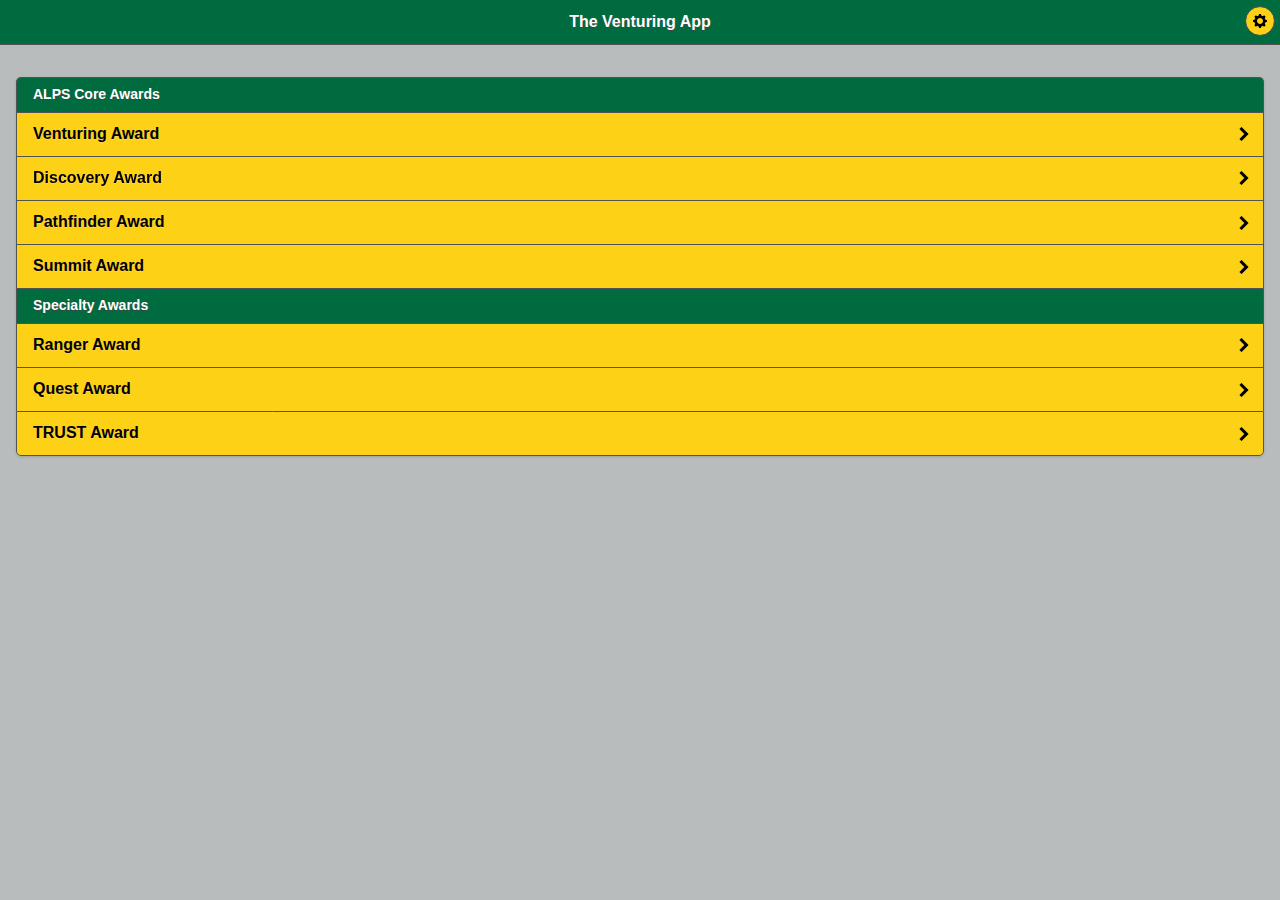
==== commit 501b19a3: "Update numerous files" ====
--- a/platforms/browser/www/index.html
+++ b/platforms/browser/www/index.html
@@ -2,24 +2,12 @@
 <html>
 <head>
 	<title>Venturing Requirements</title>
-    <link href="files/customfont.css" rel="stylesheet">
-    <style>
-        li { white-space: normal !important; line-height: 140%; font-family: 'Roboto', Helvetica, sans-serif; }
-        li a { text-shadow: 0 1px 0 #FDD259 !important; }
-        p { text-shadow: none; }
-        * { font-family: 'Roboto', Helvetica, sans-serif; }
-        /* .ui-header .ui-title { overflow: visible; } */
-        .list-top { padding-left: 34px !important; text-indent: -18px !important; }
-        .list-sub1 { padding-left: 50px !important; text-indent: -34px !important; }
-        .nestedlist > li { padding-left: 5px !important; text-indent: 0px !important; }
-        .header-div h1 { overflow: visible !important; }
-        .subheading { background-color: #D9D9D9 !important; font-weight: normal !important; font-size: 14px !important; }
-    </style>
+    <link href="files/custom.css" rel="stylesheet">
 	<meta name="viewport" content="width=device-width, initial-scale=1">
     <meta charset="UTF-8">
     <meta name="apple-mobile-web-app-capable" content="yes">
-    <meta name="apple-mobile-web-app-status-bar-style" content="black-translucent">
-    <link rel="apple-touch-icon" href="appletouchicon.png">
+    <meta name="format-detection" content="telephone=no" />
+    <link rel="apple-touch-icon" href="appletouchicon.png">    
 
     <link rel="stylesheet" href="files/venturing.min.css" />
     <link rel="stylesheet" href="files/jquery.mobile.icons.min.css" />
@@ -30,11 +18,11 @@
         FastClick.attach(document.body);
     }, false);</script>
     <script src="files/jquery.mobile-1.4.5.min.js"></script>
-    
-    <style>
-        a.ui-btn.header-button { margin-top: 18px; }
-        .header-div { padding-top: 18px; }
-    </style>
+    <script type="text/javascript" src="cordova.js"></script>
+    <script type="text/javascript" src="js/index.js"></script>
+    <script type="text/javascript">
+        app.initialize();
+    </script>
 </head>
 <body>
 
@@ -43,19 +31,19 @@
 <div data-role="page" id="home" data-theme="d">
 <div data-role="header" data-position="fixed" data-tap-toggle="false" class="header-div">
 	<h1>The Venturing App</h1>
-	<a href="#about" data-transition="flip" class="ui-nodisc-icon ui-alt-icon ui-btn ui-btn-right ui-corner-all ui-icon-delete ui-icon-gear ui-btn-icon-notext header-button">About</a>
+	<a href="#about" data-transition="flip" class="ui-nodisc-icon ui-alt-icon ui-btn ui-btn-right ui-corner-all ui-icon-delete ui-icon-gear ui-btn-icon-notext header-button app-link transition">About</a>
 </div>
 <div role="main" class="ui-content">
 	<ul data-role="listview" data-inset="true" class="ui-nodisc-icon ui-alt-icon">
         <li data-role="list-divider">ALPS Core Awards</li>
-		<li><a href="#venturingaward" data-transition="slide">Venturing Award</a></li>
-		<li><a href="#discoveryaward" data-transition="slide">Discovery Award</a></li>
-		<li><a href="#pathfinderaward" data-transition="slide">Pathfinder Award</a></li>
-		<li><a href="#summitaward" data-transition="slide">Summit Award</a></li>
+		<li><a href="#venturingaward" data-transition="slide" class="app-link transition">Venturing Award</a></li>
+		<li><a href="#discoveryaward" data-transition="slide" class="app-link transition">Discovery Award</a></li>
+		<li><a href="#pathfinderaward" data-transition="slide" class="app-link transition">Pathfinder Award</a></li>
+		<li><a href="#summitaward" data-transition="slide" class="app-link transition">Summit Award</a></li>
 		<li data-role="list-divider">Specialty Awards</li>
-		<li><a href="#rangeraward" data-transition="slide">Ranger Award</a></li>
-		<li><a href="#questaward" data-transition="slide">Quest Award</a></li>
-		<li><a href="#trustaward" data-transition="slide">TRUST Award</a></li>
+		<li><a href="#rangeraward" data-transition="slide" class="app-link transition">Ranger Award</a></li>
+		<li><a href="#questaward" data-transition="slide" class="app-link transition">Quest Award</a></li>
+		<li><a href="#trustaward" data-transition="slide" class="app-link transition">TRUST Award</a></li>
 	</ul>
 </div>
 </div>
@@ -65,15 +53,15 @@
 <!-- About Page -->
 <div data-role="page" id="about" data-theme="d">
 <div data-role="header" data-position="fixed" data-tap-toggle="false" class="header-div">
-    <a href="#home" class="ui-nodisc-icon ui-alt-icon ui-btn ui-btn-right ui-shadow ui-corner-all ui-icon-delete ui-icon-delete ui-btn-icon-notext header-button" data-rel="back">Back</a>
+    <a href="#home" class="ui-nodisc-icon ui-alt-icon ui-btn ui-btn-right ui-shadow ui-corner-all ui-icon-delete ui-icon-delete ui-btn-icon-notext header-button app-link transition" data-rel="back">Back</a>
     <h1>About</h1>
 </div>
 <div role="main" class="ui-content">
-    <p align="center" style="font-style:italic;">An app by Nathan Vick / <a href="http://vick.media" target="_blank" style="color: #006B3F;">Vick Media</a></p>
+    <!--<p align="center" style="font-style:italic;">An app by Nathan Vick / <a href="http://vick.media" target="_blank" style="color: #006B3F;">Vick Media</a></p>-->
     <p>This app is neither published nor endorsed by the Boy Scouts of America.</p>
     <p>Official requirements may be found on the <a href="http://venturing.org" target="_blank" style="color: #006B3F;">National Venturing website</a>. In case of any discrepancy, the requirements from the National Venturing website shall prevail.</p>
     <p>Some requirement data via <a href="http://meritbadge.org/" target="_blank" style="color: #006B3F;">MeritBadge.org</a>.</p>
-    <p>If you notice a bug, please <a href="mailto:venturing@vick.media" style="color:#006B3F;">let us know</a>! While this app does not come with any guarantees of accuracy or function, we'll do our best to fix any problems.</p>
+    <p>If you notice a bug, please <a href="http://www.venturingapp.com/#contact-us" style="color:#006B3F;" target="_blank">let us know</a>! While this app does not come with any guarantees of accuracy or function, we'll do our best to fix any problems.</p>
 </div>
 </div>
 
@@ -82,11 +70,11 @@
 <!-- Venturing Award Requirements -->
 <div data-role="page" id="venturingaward" data-theme="d">
 <div data-role="header" data-position="fixed" data-tap-toggle="false" class="header-div">
-	<a href="#home" class="ui-nodisc-icon ui-alt-icon ui-btn ui-btn-left ui-shadow ui-corner-all ui-icon-delete ui-icon-carat-l ui-btn-icon-notext header-button" data-rel="back">Back</a>
+	<a href="#home" class="ui-nodisc-icon ui-alt-icon ui-btn ui-btn-left ui-shadow ui-corner-all ui-icon-delete ui-icon-carat-l ui-btn-icon-notext header-button app-link transition" data-rel="back">Back</a>
 	<h1>Venturing Award</h1>
 </div>
 <div role="main" class="ui-content">
-	<p align="center"><img src="venturingaward.png" width="150" alt="Venturing Award" /></p>
+	<!--<p align="center"><img src="venturingaward.png" width="150" alt="Venturing Award" /></p>-->
 	<ul data-role="listview" data-inset="true">
 		<li class="list-top">1. Participate in a crew activity outside of a crew meeting.</li>
 		<li class="list-top">2. Participate in an interview conducted by your crew president and your advisor.</li>
@@ -101,11 +89,11 @@
 <!-- Discovery Award Requirements -->
 <div data-role="page" id="discoveryaward" data-theme="d">
 <div data-role="header" data-position="fixed" data-tap-toggle="false" class="header-div">
-	<a href="#home" class="ui-nodisc-icon ui-alt-icon ui-btn ui-btn-left ui-shadow ui-corner-all ui-icon-delete ui-icon-carat-l ui-btn-icon-notext header-button" data-rel="back">Back</a>
+	<a href="#home" class="ui-nodisc-icon ui-alt-icon ui-btn ui-btn-left ui-shadow ui-corner-all ui-icon-delete ui-icon-carat-l ui-btn-icon-notext header-button app-link transition" data-rel="back">Back</a>
 	<h1>Discovery</h1>
 </div>
 <div role="main" class="ui-content">
-	<p align="center"><img src="discoveryaward.png" width="150" alt="Discovery Award" /></p>
+	<!--<p align="center"><img src="discoveryaward.png" width="150" alt="Discovery Award" /></p>-->
 	<ul data-role="listview" data-inset="true">
 		<li data-role="list-divider">Adventure</li>
 			<li class="list-top">1. Participate in at least two Tier II or III adventures at the crew, district, council, area, regional, or national level.</li>
@@ -136,11 +124,11 @@
 <!-- Pathfinder Award Requirements -->
 <div data-role="page" id="pathfinderaward" data-theme="d">
 <div data-role="header" data-position="fixed" data-tap-toggle="false" class="header-div">
-	<a href="#home" class="ui-nodisc-icon ui-alt-icon ui-btn ui-btn-left ui-shadow ui-corner-all ui-icon-delete ui-icon-carat-l ui-btn-icon-notext header-button" data-rel="back">Back</a>
+	<a href="#home" class="ui-nodisc-icon ui-alt-icon ui-btn ui-btn-left ui-shadow ui-corner-all ui-icon-delete ui-icon-carat-l ui-btn-icon-notext header-button app-link transition" data-rel="back">Back</a>
 	<h1>Pathfinder</h1>
 </div>
 <div role="main" class="ui-content">
-	<p align="center"><img src="pathfinderaward.png" width="150" alt="Pathfinder Award" /></p>
+	<!--<p align="center"><img src="pathfinderaward.png" width="150" alt="Pathfinder Award" /></p>-->
 	<ul data-role="listview" data-inset="true">
 		<li data-role="list-divider">Adventure</li>
 			<li class="list-top">1. Participate in at least two additional (for a total of at least four) Tier II or III adventures at the crew, district, council, area, regional, or national level. Serve as a leader for one of the adventures.</li>
@@ -174,11 +162,11 @@
 <!-- Summit Award Requirements -->
 <div data-role="page" id="summitaward" data-theme="d">
 <div data-role="header" data-position="fixed" data-tap-toggle="false" class="header-div">
-	<a href="#home" class="ui-nodisc-icon ui-alt-icon ui-btn ui-btn-left ui-shadow ui-corner-all ui-icon-delete ui-icon-carat-l ui-btn-icon-notext header-button" data-rel="back">Back</a>
+	<a href="#home" class="ui-nodisc-icon ui-alt-icon ui-btn ui-btn-left ui-shadow ui-corner-all ui-icon-delete ui-icon-carat-l ui-btn-icon-notext header-button app-link transition" data-rel="back">Back</a>
 	<h1>Summit</h1>
 </div>
 <div role="main" class="ui-content">
-	<p align="center"><img src="/images/summitaward.png" width="150" alt="Summit Award" /></p>
+	<!--<p align="center"><img src="summitaward.png" width="150" alt="Summit Award" /></p>-->
 	<ul data-role="listview" data-inset="true">
 		<li data-role="list-divider">Adventure</li>
 			<li class="list-top">1. Participate in at least three additional (for a total of seven) Tier II or III adventures at the crew, district, council, area, regional, or national level. To earn the Summit Award, a Venturer must have participated in at least one Tier III adventure and served as a leader during one adventure.</li>
@@ -211,34 +199,34 @@
 <!-- Ranger Award -->
 <div data-role="page" id="rangeraward" data-theme="d">
 <div data-role="header" data-position="fixed" data-tap-toggle="false" class="header-div">
-    <a href="#home" class="ui-nodisc-icon ui-alt-icon ui-btn ui-btn-left ui-shadow ui-corner-all ui-icon-delete ui-icon-carat-l ui-btn-icon-notext header-button" data-rel="back">Back</a>
+    <a href="#home" class="ui-nodisc-icon ui-alt-icon ui-btn ui-btn-left ui-shadow ui-corner-all ui-icon-delete ui-icon-carat-l ui-btn-icon-notext header-button app-link transition" data-rel="back">Back</a>
     <h1>Ranger Award</h1>
-    <a href="#rangerpopup" data-rel="popup" data-transition="pop" class="ui-nodisc-icon ui-alt-icon ui-btn ui-btn-right ui-shadow ui-corner-all ui-icon-info ui-btn-icon-notext header-button">Handbook</a>
-</div>
-<div role="main" class="ui-content">
-	<p align="center"><img src="rangeraward.png" width="100" alt="Ranger Award" /></p>
+    <a href="#rangerpopup" data-rel="popup" data-transition="pop" class="ui-nodisc-icon ui-alt-icon ui-btn ui-btn-right ui-shadow ui-corner-all ui-icon-info ui-btn-icon-notext header-button app-link transition">Handbook</a>
+</div>
+<div role="main" class="ui-content">
+	<!--<p align="center"><img src="rangeraward.png" width="100" alt="Ranger Award" /></p>-->
 	<ul data-role="listview" data-inset="true" class="ui-nodisc-icon ui-alt-icon">
         <li data-role="list-divider">Core (complete all)</li>
-		<li><a href="#ranger-core" data-transition="slide">1-8. Core Requirements</a></li>
+		<li><a href="#ranger-core" data-transition="slide" class="app-link transition">1-8. Core Requirements</a></li>
 		<li data-role="list-divider">Electives (complete any four)</li>
-		<li><a href="#ranger-backpacking" data-transition="slide">9. Backpacking</a></li>
-		<li><a href="#ranger-caving" data-transition="slide">10. Cave Exploration</a></li>
-		<li><a href="#ranger-cycling" data-transition="slide">11. Cycling/Mountain Biking</a></li>
-        <li><a href="#ranger-ecology" data-transition="slide">12. Ecology</a></li>
-        <li><a href="#ranger-equestrian" data-transition="slide">13. Equestrian</a></li>
-        <li><a href="#ranger-firstaid" data-transition="slide">14. First Aid</a></li>
-        <li><a href="#ranger-fishing" data-transition="slide">15. Fishing</a></li>
-        <li><a href="#ranger-hunting" data-transition="slide">16. Hunting</a></li>
-        <li><a href="#ranger-lifesaving" data-transition="slide">17. Lifesaving</a></li>
-        <li><a href="#ranger-mountaineering" data-transition="slide">18. Mountaineering</a></li>
-        <li><a href="#ranger-outdoorhistory" data-transition="slide">19. Outdoor Living History</a></li>
-        <li><a href="#ranger-physicalfitness" data-transition="slide">20. Physical Fitness</a></li>
-        <li><a href="#ranger-plants" data-transition="slide">21. Plants and Wildlife</a></li>
-        <li><a href="#ranger-projectcope" data-transition="slide">22. Project COPE</a></li>
-        <li><a href="#ranger-scuba" data-transition="slide">23. Scuba Certification</a></li>
-        <li><a href="#ranger-shootingsports" data-transition="slide">24. Shooting Sports</a></li>
-        <li><a href="#ranger-watercraft" data-transition="slide">25. Watercraft</a></li>
-        <li><a href="#ranger-wintersports" data-transition="slide">26. Winter Sports</a></li>
+		<li><a href="#ranger-backpacking" data-transition="slide" class="app-link transition">9. Backpacking</a></li>
+		<li><a href="#ranger-caving" data-transition="slide" class="app-link transition">10. Cave Exploration</a></li>
+		<li><a href="#ranger-cycling" data-transition="slide" class="app-link transition">11. Cycling/Mountain Biking</a></li>
+        <li><a href="#ranger-ecology" data-transition="slide" class="app-link transition">12. Ecology</a></li>
+        <li><a href="#ranger-equestrian" data-transition="slide" class="app-link transition">13. Equestrian</a></li>
+        <li><a href="#ranger-firstaid" data-transition="slide" class="app-link transition">14. First Aid</a></li>
+        <li><a href="#ranger-fishing" data-transition="slide" class="app-link transition">15. Fishing</a></li>
+        <li><a href="#ranger-hunting" data-transition="slide" class="app-link transition">16. Hunting</a></li>
+        <li><a href="#ranger-lifesaving" data-transition="slide" class="app-link transition">17. Lifesaving</a></li>
+        <li><a href="#ranger-mountaineering" data-transition="slide" class="app-link transition">18. Mountaineering</a></li>
+        <li><a href="#ranger-outdoorhistory" data-transition="slide" class="app-link transition">19. Outdoor Living History</a></li>
+        <li><a href="#ranger-physicalfitness" data-transition="slide" class="app-link transition">20. Physical Fitness</a></li>
+        <li><a href="#ranger-plants" data-transition="slide" class="app-link transition">21. Plants and Wildlife</a></li>
+        <li><a href="#ranger-projectcope" data-transition="slide" class="app-link transition">22. Project COPE</a></li>
+        <li><a href="#ranger-scuba" data-transition="slide" class="app-link transition">23. Scuba Certification</a></li>
+        <li><a href="#ranger-shootingsports" data-transition="slide" class="app-link transition">24. Shooting Sports</a></li>
+        <li><a href="#ranger-watercraft" data-transition="slide" class="app-link transition">25. Watercraft</a></li>
+        <li><a href="#ranger-wintersports" data-transition="slide" class="app-link transition">26. Winter Sports</a></li>
 	</ul>
 </div>
     <div data-role="popup" id="rangerpopup">
@@ -251,7 +239,7 @@
 <!-- Ranger Core -->
 <div data-role="page" id="ranger-core" data-theme="d">
 <div data-role="header" data-position="fixed" data-tap-toggle="false" class="header-div">
-    <a href="#home" class="ui-nodisc-icon ui-alt-icon ui-btn ui-btn-left ui-shadow ui-corner-all ui-icon-delete ui-icon-carat-l ui-btn-icon-notext header-button" data-rel="back">Back</a>
+    <a href="#home" class="ui-nodisc-icon ui-alt-icon ui-btn ui-btn-left ui-shadow ui-corner-all ui-icon-delete ui-icon-carat-l ui-btn-icon-notext header-button app-link transition" data-rel="back">Back</a>
     <h1>Ranger Core</h1>
 </div>
 <div role="main" class="ui-content">
@@ -400,7 +388,7 @@
 <!-- Ranger Backpacking -->
 <div data-role="page" id="ranger-backpacking" data-theme="d">
 <div data-role="header" data-position="fixed" data-tap-toggle="false" class="header-div">
-    <a href="#rangeraward" class="ui-nodisc-icon ui-alt-icon ui-btn ui-btn-left ui-shadow ui-corner-all ui-icon-delete ui-icon-carat-l ui-btn-icon-notext header-button" data-rel="back">Back</a>
+    <a href="#rangeraward" class="ui-nodisc-icon ui-alt-icon ui-btn ui-btn-left ui-shadow ui-corner-all ui-icon-delete ui-icon-carat-l ui-btn-icon-notext header-button app-link transition" data-rel="back">Back</a>
     <h1>9. Backpacking</h1>
 </div>
 <div role="main" class="ui-content">
@@ -439,7 +427,7 @@
         <li class="list-top">f. Three treks.
             <ol type="i" class="nestedlist">
                 <li>Participate in three different treks of at least three days and two nights each, covering at least 15 miles in distance each.</li>
-                <li>Plan and lead a backpacking trek (can be one of the treks in (i) above) with at least five people for at least two days. This group can be your crew, another crew, a Boy Scout unit, or another youth group.</li>
+                <li>Plan and lead a backpacking trek (can be one of the treks in (i) above) with at least five people for at least two days. This group can be your crew, another crew, a Boy Scout troop, or another youth group.</li>
                 <li>Plan the menu for this trek using commercially prepared backpacking foods for at least one meal.</li>
                 <li>Check for any permits needed and prepare a trip plan to be left with your family. Have an emergency contact number.</li>
                 <li>Using the map you used to chart your course, brief the crew you are leading on your trip plan.</li>
@@ -469,7 +457,7 @@
 <!-- Ranger Caving -->
 <div data-role="page" id="ranger-caving" data-theme="d">
 <div data-role="header" data-position="fixed" data-tap-toggle="false" class="header-div">
-    <a href="#rangeraward" class="ui-nodisc-icon ui-alt-icon ui-btn ui-btn-left ui-shadow ui-corner-all ui-icon-delete ui-icon-carat-l ui-btn-icon-notext header-button" data-rel="back">Back</a>
+    <a href="#rangeraward" class="ui-nodisc-icon ui-alt-icon ui-btn ui-btn-left ui-shadow ui-corner-all ui-icon-delete ui-icon-carat-l ui-btn-icon-notext header-button app-link transition" data-rel="back">Back</a>
     <h1>10. Caving</h1>
 </div>
 <div role="main" class="ui-content">
@@ -547,7 +535,7 @@
 <!-- Ranger Cycling and Mountain Biking -->
 <div data-role="page" id="ranger-cycling" data-theme="d">
 <div data-role="header" data-position="fixed" data-tap-toggle="false" class="header-div">
-    <a href="#rangeraward" class="ui-nodisc-icon ui-alt-icon ui-btn ui-btn-left ui-shadow ui-corner-all ui-icon-delete ui-icon-carat-l ui-btn-icon-notext header-button" data-rel="back">Back</a>
+    <a href="#rangeraward" class="ui-nodisc-icon ui-alt-icon ui-btn ui-btn-left ui-shadow ui-corner-all ui-icon-delete ui-icon-carat-l ui-btn-icon-notext header-button app-link transition" data-rel="back">Back</a>
     <h1>11. Cycling</h1>
 </div>
 <div role="main" class="ui-content">
@@ -608,7 +596,7 @@
 <!-- Ranger Ecology -->
 <div data-role="page" id="ranger-ecology" data-theme="d">
 <div data-role="header" data-position="fixed" data-tap-toggle="false" class="header-div">
-    <a href="#rangeraward" class="ui-nodisc-icon ui-alt-icon ui-btn ui-btn-left ui-shadow ui-corner-all ui-icon-delete ui-icon-carat-l ui-btn-icon-notext header-button" data-rel="back">Back</a>
+    <a href="#rangeraward" class="ui-nodisc-icon ui-alt-icon ui-btn ui-btn-left ui-shadow ui-corner-all ui-icon-delete ui-icon-carat-l ui-btn-icon-notext header-button app-link transition" data-rel="back">Back</a>
     <h1>12. Ecology</h1>
 </div>
 <div role="main" class="ui-content">
@@ -631,7 +619,7 @@
 <!-- Ranger Equestrian -->
 <div data-role="page" id="ranger-equestrian" data-theme="d">
 <div data-role="header" data-position="fixed" data-tap-toggle="false" class="header-div">
-    <a href="#rangeraward" class="ui-nodisc-icon ui-alt-icon ui-btn ui-btn-left ui-shadow ui-corner-all ui-icon-delete ui-icon-carat-l ui-btn-icon-notext header-button" data-rel="back">Back</a>
+    <a href="#rangeraward" class="ui-nodisc-icon ui-alt-icon ui-btn ui-btn-left ui-shadow ui-corner-all ui-icon-delete ui-icon-carat-l ui-btn-icon-notext header-button app-link transition" data-rel="back">Back</a>
     <h1>13. Equestrian</h1>
 </div>
 <div role="main" class="ui-content">
@@ -681,7 +669,7 @@
 <!-- Ranger First Aid -->
 <div data-role="page" id="ranger-firstaid" data-theme="d">
 <div data-role="header" data-position="fixed" data-tap-toggle="false" class="header-div">
-    <a href="#rangeraward" class="ui-nodisc-icon ui-alt-icon ui-btn ui-btn-left ui-shadow ui-corner-all ui-icon-delete ui-icon-carat-l ui-btn-icon-notext header-button" data-rel="back">Back</a>
+    <a href="#rangeraward" class="ui-nodisc-icon ui-alt-icon ui-btn ui-btn-left ui-shadow ui-corner-all ui-icon-delete ui-icon-carat-l ui-btn-icon-notext header-button app-link transition" data-rel="back">Back</a>
     <h1>14. First Aid</h1>
 </div>
 <div role="main" class="ui-content">
@@ -706,7 +694,7 @@
 <!-- Ranger Fishing -->
 <div data-role="page" id="ranger-fishing" data-theme="d">
 <div data-role="header" data-position="fixed" data-tap-toggle="false" class="header-div">
-    <a href="#rangeraward" class="ui-nodisc-icon ui-alt-icon ui-btn ui-btn-left ui-shadow ui-corner-all ui-icon-delete ui-icon-carat-l ui-btn-icon-notext header-button" data-rel="back">Back</a>
+    <a href="#rangeraward" class="ui-nodisc-icon ui-alt-icon ui-btn ui-btn-left ui-shadow ui-corner-all ui-icon-delete ui-icon-carat-l ui-btn-icon-notext header-button app-link transition" data-rel="back">Back</a>
     <h1>15. Fishing</h1>
 </div>
 <div role="main" class="ui-content">
@@ -843,7 +831,7 @@
 <!-- Ranger Hunting -->
 <div data-role="page" id="ranger-hunting" data-theme="d">
 <div data-role="header" data-position="fixed" data-tap-toggle="false" class="header-div">
-    <a href="#rangeraward" class="ui-nodisc-icon ui-alt-icon ui-btn ui-btn-left ui-shadow ui-corner-all ui-icon-delete ui-icon-carat-l ui-btn-icon-notext header-button" data-rel="back">Back</a>
+    <a href="#rangeraward" class="ui-nodisc-icon ui-alt-icon ui-btn ui-btn-left ui-shadow ui-corner-all ui-icon-delete ui-icon-carat-l ui-btn-icon-notext header-button app-link transition" data-rel="back">Back</a>
     <h1>16. Hunting</h1>
 </div>
 <div role="main" class="ui-content">
@@ -880,7 +868,7 @@
 <!-- Ranger Lifesaving -->
 <div data-role="page" id="ranger-lifesaving" data-theme="d">
 <div data-role="header" data-position="fixed" data-tap-toggle="false" class="header-div">
-    <a href="#rangeraward" class="ui-nodisc-icon ui-alt-icon ui-btn ui-btn-left ui-shadow ui-corner-all ui-icon-delete ui-icon-carat-l ui-btn-icon-notext header-button" data-rel="back">Back</a>
+    <a href="#rangeraward" class="ui-nodisc-icon ui-alt-icon ui-btn ui-btn-left ui-shadow ui-corner-all ui-icon-delete ui-icon-carat-l ui-btn-icon-notext header-button app-link transition" data-rel="back">Back</a>
     <h1>17. Lifesaving</h1>
 </div>
 <div role="main" class="ui-content">
@@ -908,7 +896,7 @@
 <!-- Ranger Mountaineering -->
 <div data-role="page" id="ranger-mountaineering" data-theme="d">
 <div data-role="header" data-position="fixed" data-tap-toggle="false" class="header-div">
-    <a href="#rangeraward" class="ui-nodisc-icon ui-alt-icon ui-btn ui-btn-left ui-shadow ui-corner-all ui-icon-delete ui-icon-carat-l ui-btn-icon-notext header-button" data-rel="back">Back</a>
+    <a href="#rangeraward" class="ui-nodisc-icon ui-alt-icon ui-btn ui-btn-left ui-shadow ui-corner-all ui-icon-delete ui-icon-carat-l ui-btn-icon-notext header-button app-link transition" data-rel="back">Back</a>
     <h1>18. Mountaineering</h1>
 </div>
 <div role="main" class="ui-content">
@@ -984,7 +972,7 @@
 <!-- Ranger Outdoor Living History -->
 <div data-role="page" id="ranger-outdoorhistory" data-theme="d">
 <div data-role="header" data-position="fixed" data-tap-toggle="false" class="header-div">
-    <a href="#rangeraward" class="ui-nodisc-icon ui-alt-icon ui-btn ui-btn-left ui-shadow ui-corner-all ui-icon-delete ui-icon-carat-l ui-btn-icon-notext header-button" data-rel="back">Back</a>
+    <a href="#rangeraward" class="ui-nodisc-icon ui-alt-icon ui-btn ui-btn-left ui-shadow ui-corner-all ui-icon-delete ui-icon-carat-l ui-btn-icon-notext header-button app-link transition" data-rel="back">Back</a>
     <h1>19. Outdoor History</h1>
 </div>
 <div role="main" class="ui-content">
@@ -1010,7 +998,7 @@
 <!-- Ranger Physical Fitness -->
 <div data-role="page" id="ranger-physicalfitness" data-theme="d">
 <div data-role="header" data-position="fixed" data-tap-toggle="false" class="header-div">
-    <a href="#rangeraward" class="ui-nodisc-icon ui-alt-icon ui-btn ui-btn-left ui-shadow ui-corner-all ui-icon-delete ui-icon-carat-l ui-btn-icon-notext header-button" data-rel="back">Back</a>
+    <a href="#rangeraward" class="ui-nodisc-icon ui-alt-icon ui-btn ui-btn-left ui-shadow ui-corner-all ui-icon-delete ui-icon-carat-l ui-btn-icon-notext header-button app-link transition" data-rel="back">Back</a>
     <h1>20. Physical Fitness</h1>
 </div>
 <div role="main" class="ui-content">
@@ -1040,7 +1028,7 @@
 <!-- Ranger Plants and Wildlife -->
 <div data-role="page" id="ranger-plants" data-theme="d">
 <div data-role="header" data-position="fixed" data-tap-toggle="false" class="header-div">
-    <a href="#rangeraward" class="ui-nodisc-icon ui-alt-icon ui-btn ui-btn-left ui-shadow ui-corner-all ui-icon-delete ui-icon-carat-l ui-btn-icon-notext header-button" data-rel="back">Back</a>
+    <a href="#rangeraward" class="ui-nodisc-icon ui-alt-icon ui-btn ui-btn-left ui-shadow ui-corner-all ui-icon-delete ui-icon-carat-l ui-btn-icon-notext header-button app-link transition" data-rel="back">Back</a>
     <h1>21. Plants &amp; Wildlife</h1>
 </div>
 <div role="main" class="ui-content">
@@ -1074,7 +1062,7 @@
 <!-- Ranger Project COPE -->
 <div data-role="page" id="ranger-projectcope" data-theme="d">
 <div data-role="header" data-position="fixed" data-tap-toggle="false" class="header-div">
-    <a href="#rangeraward" class="ui-nodisc-icon ui-alt-icon ui-btn ui-btn-left ui-shadow ui-corner-all ui-icon-delete ui-icon-carat-l ui-btn-icon-notext header-button" data-rel="back">Back</a>
+    <a href="#rangeraward" class="ui-nodisc-icon ui-alt-icon ui-btn ui-btn-left ui-shadow ui-corner-all ui-icon-delete ui-icon-carat-l ui-btn-icon-notext header-button app-link transition" data-rel="back">Back</a>
     <h1>22. Project COPE</h1>
 </div>
 <div role="main" class="ui-content">
@@ -1097,7 +1085,7 @@
 <!-- Ranger Scuba Certification -->
 <div data-role="page" id="ranger-scuba" data-theme="d">
 <div data-role="header" data-position="fixed" data-tap-toggle="false" class="header-div">
-    <a href="#rangeraward" class="ui-nodisc-icon ui-alt-icon ui-btn ui-btn-left ui-shadow ui-corner-all ui-icon-delete ui-icon-carat-l ui-btn-icon-notext header-button" data-rel="back">Back</a>
+    <a href="#rangeraward" class="ui-nodisc-icon ui-alt-icon ui-btn ui-btn-left ui-shadow ui-corner-all ui-icon-delete ui-icon-carat-l ui-btn-icon-notext header-button app-link transition" data-rel="back">Back</a>
     <h1>23. Scuba</h1>
 </div>
 <div role="main" class="ui-content">
@@ -1114,7 +1102,7 @@
 <!-- Ranger Shooting Sports -->
 <div data-role="page" id="ranger-shootingsports" data-theme="d">
 <div data-role="header" data-position="fixed" data-tap-toggle="false" class="header-div">
-    <a href="#rangeraward" class="ui-nodisc-icon ui-alt-icon ui-btn ui-btn-left ui-shadow ui-corner-all ui-icon-delete ui-icon-carat-l ui-btn-icon-notext header-button" data-rel="back">Back</a>
+    <a href="#rangeraward" class="ui-nodisc-icon ui-alt-icon ui-btn ui-btn-left ui-shadow ui-corner-all ui-icon-delete ui-icon-carat-l ui-btn-icon-notext header-button app-link transition" data-rel="back">Back</a>
     <h1>24. Shooting Sports</h1>
 </div>
 <div role="main" class="ui-content">
@@ -1184,7 +1172,7 @@
                     <ul style="list-style: none;" class="nestedlist">
                         <li>Sporter Course: Using six A17 targets, shoot one shot at each record bull from a distance of 50 feet for a total of 60 shots. Of the 60 shots, you must shoot 20 shots in each position-prone, standing (off-hand), and kneeling. You "must score 225 of a possible 600. (you may use any .22 rifle with a maximum retail value of $235.)</li>
                         <li>OR</li>
-                        <li>Precision Course: Using six A17 targets, shoot one shot at each record bull from a distance of 50 feet for a total of 60 shots. Of the 60 shots, shoot 20 shots in each position-prone, standing (offhand), and kneeling. You must score 420 of a possible 600. (You may use any.22 rifle.)</li>
+                        <li>Precision Course: Using six A17 targets, shoot one shot at each record bull from a distance of 50 feet for a total of 60 shots. Of the 60 shots, shoot 20 shots in each position-prone, standing (offhand), and kneeling. You must score 420 of a possible 600. (You may use any .22 rifle.)</li>
                     </ul>
                 </li>
             </ol>
@@ -1198,7 +1186,7 @@
 <!-- Ranger Watercraft -->
 <div data-role="page" id="ranger-watercraft" data-theme="d">
 <div data-role="header" data-position="fixed" data-tap-toggle="false" class="header-div">
-    <a href="#rangeraward" class="ui-nodisc-icon ui-alt-icon ui-btn ui-btn-left ui-shadow ui-corner-all ui-icon-delete ui-icon-carat-l ui-btn-icon-notext header-button" data-rel="back">Back</a>
+    <a href="#rangeraward" class="ui-nodisc-icon ui-alt-icon ui-btn ui-btn-left ui-shadow ui-corner-all ui-icon-delete ui-icon-carat-l ui-btn-icon-notext header-button app-link transition" data-rel="back">Back</a>
     <h1>25. Watercraft</h1>
 </div>
 <div role="main" class="ui-content">
@@ -1238,6 +1226,8 @@
                     </ul>
                 </li>
                 <li>Using an appropriate canoe, kayak, or raft, paddle a slow river, lake, or coastal waterway, a distance of at least eight miles, or run a whitewater river, a distance of six miles with at least one class II rapid. If using a paddle raft, be the paddle captain.</li>
+            </ol>
+        </li>
         <li class="list-top">f. Boardsailing
             <ol type="i" class="nestedlist">
                 <li>Learn and demonstrate the BSA rules for boardsailing.</li>
@@ -1254,7 +1244,7 @@
 <!-- Ranger Winter Sports -->
 <div data-role="page" id="ranger-wintersports" data-theme="d">
 <div data-role="header" data-position="fixed" data-tap-toggle="false" class="header-div">
-    <a href="#rangeraward" class="ui-nodisc-icon ui-alt-icon ui-btn ui-btn-left ui-shadow ui-corner-all ui-icon-delete ui-icon-carat-l ui-btn-icon-notext header-button" data-rel="back">Back</a>
+    <a href="#rangeraward" class="ui-nodisc-icon ui-alt-icon ui-btn ui-btn-left ui-shadow ui-corner-all ui-icon-delete ui-icon-carat-l ui-btn-icon-notext header-button app-link transition" data-rel="back">Back</a>
     <h1>26. Winter Sports</h1>
 </div>
 <div role="main" class="ui-content">
@@ -1308,21 +1298,21 @@
 <!-- Quest Award -->
 <div data-role="page" id="questaward" data-theme="d">
 <div data-role="header" data-position="fixed" data-tap-toggle="false" class="header-div">
-    <a href="#home" class="ui-nodisc-icon ui-alt-icon ui-btn ui-btn-left ui-shadow ui-corner-all ui-icon-delete ui-icon-carat-l ui-btn-icon-notext header-button" data-rel="back">Back</a>
+    <a href="#home" class="ui-nodisc-icon ui-alt-icon ui-btn ui-btn-left ui-shadow ui-corner-all ui-icon-delete ui-icon-carat-l ui-btn-icon-notext header-button app-link transition" data-rel="back">Back</a>
     <h1>Quest Award</h1>
-    <a href="#questpopup" data-rel="popup" data-transition="pop" class="ui-nodisc-icon ui-alt-icon ui-btn ui-btn-right ui-shadow ui-corner-all ui-icon-info ui-btn-icon-notext header-button">Handbook</a>
-</div>
-<div role="main" class="ui-content">
-	<p align="center"><img src="questaward.png" width="100" alt="Quest Award" /></p>
+    <a href="#questpopup" data-rel="popup" data-transition="pop" class="ui-nodisc-icon ui-alt-icon ui-btn ui-btn-right ui-shadow ui-corner-all ui-icon-info ui-btn-icon-notext header-button app-link transition">Handbook</a>
+</div>
+<div role="main" class="ui-content">
+	<!--<p align="center"><img src="questaward.png" width="100" alt="Quest Award" /></p>-->
 	<ul data-role="listview" data-inset="true" class="ui-nodisc-icon ui-alt-icon">
         <li data-role="list-divider">Core (complete all)</li>
-		<li><a href="#quest-core" data-transition="slide">1-5. Core Requirements</a></li>
+		<li><a href="#quest-core" data-transition="slide" class="app-link transition">1-5. Core Requirements</a></li>
 		<li data-role="list-divider">Electives (complete one)</li>
-		<li><a href="#quest-historysports" data-transition="slide" style="white-space:normal;">6. History and Heritage of Sports</a></li>
-		<li><a href="#quest-nutrition" data-transition="slide">7. Sports Nutrition</a></li>
-        <li><a href="#quest-drugfree" data-transition="slide">8. Drug-Free Sports</a></li>
-        <li><a href="#quest-communications" data-transition="slide">9. Communications</a></li>
-        <li><a href="#quest-historydisabledsports" data-transition="slide" style="white-space:normal;">10. History and Heritage of the Disabled Sports Movement</a></li>
+		<li><a href="#quest-historysports" data-transition="slide" class="app-link transition" style="white-space:normal;">6. History and Heritage of Sports</a></li>
+		<li><a href="#quest-nutrition" data-transition="slide" class="app-link transition">7. Sports Nutrition</a></li>
+        <li><a href="#quest-drugfree" data-transition="slide" class="app-link transition">8. Drug-Free Sports</a></li>
+        <li><a href="#quest-communications" data-transition="slide" class="app-link transition">9. Communications</a></li>
+        <li><a href="#quest-historydisabledsports" data-transition="slide" class="app-link transition" style="white-space:normal;">10. History and Heritage of the Disabled Sports Movement</a></li>
 	</ul>
 </div>
     <div data-role="popup" id="questpopup">
@@ -1335,7 +1325,7 @@
 <!-- Quest Core  -->
 <div data-role="page" id="quest-core" data-theme="d">
 <div data-role="header" data-position="fixed" class="header-div" data-tap-toggle="false">
-    <a href="#questaward" class="ui-nodisc-icon ui-alt-icon ui-btn ui-btn-left ui-shadow ui-corner-all ui-icon-delete ui-icon-carat-l ui-btn-icon-notext header-button" data-rel="back">Back</a>
+    <a href="#questaward" class="ui-nodisc-icon ui-alt-icon ui-btn ui-btn-left ui-shadow ui-corner-all ui-icon-delete ui-icon-carat-l ui-btn-icon-notext header-button app-link transition" data-rel="back">Back</a>
     <h1>Quest Core</h1>
 </div>
 <div role="main" class="ui-content">
@@ -1447,7 +1437,7 @@
 <!-- Quest History and Heritage of Sports -->
 <div data-role="page" id="quest-historysports" data-theme="d">
 <div data-role="header" data-position="fixed" class="header-div" data-tap-toggle="false">
-    <a href="#questaward" class="ui-nodisc-icon ui-alt-icon ui-btn ui-btn-left ui-shadow ui-corner-all ui-icon-delete ui-icon-carat-l ui-btn-icon-notext header-button" data-rel="back">Back</a>
+    <a href="#questaward" class="ui-nodisc-icon ui-alt-icon ui-btn ui-btn-left ui-shadow ui-corner-all ui-icon-delete ui-icon-carat-l ui-btn-icon-notext header-button app-link transition" data-rel="back">Back</a>
     <h1>6. History of Sports</h1>
 </div>
 <div role="main" class="ui-content">
@@ -1464,7 +1454,7 @@
 <!-- Quest Sports Nutrition -->
 <div data-role="page" id="quest-nutrition" data-theme="d">
 <div data-role="header" data-position="fixed" class="header-div" data-tap-toggle="false">
-    <a href="#questaward" class="ui-nodisc-icon ui-alt-icon ui-btn ui-btn-left ui-shadow ui-corner-all ui-icon-delete ui-icon-carat-l ui-btn-icon-notext header-button" data-rel="back">Back</a>
+    <a href="#questaward" class="ui-nodisc-icon ui-alt-icon ui-btn ui-btn-left ui-shadow ui-corner-all ui-icon-delete ui-icon-carat-l ui-btn-icon-notext header-button app-link transition" data-rel="back">Back</a>
     <h1>7. Sports Nutrition</h1>
 </div>
 <div role="main" class="ui-content">
@@ -1483,12 +1473,12 @@
 <!-- Quest Drug-Free Sports -->
 <div data-role="page" id="quest-drugfree" data-theme="d">
 <div data-role="header" data-position="fixed" class="header-div" data-tap-toggle="false">
-    <a href="#questaward" class="ui-nodisc-icon ui-alt-icon ui-btn ui-btn-left ui-shadow ui-corner-all ui-icon-delete ui-icon-carat-l ui-btn-icon-notext header-button" data-rel="back">Back</a>
+    <a href="#questaward" class="ui-nodisc-icon ui-alt-icon ui-btn ui-btn-left ui-shadow ui-corner-all ui-icon-delete ui-icon-carat-l ui-btn-icon-notext header-button app-link transition" data-rel="back">Back</a>
     <h1>8. Drug-Free Sports</h1>
 </div>
 <div role="main" class="ui-content">
-    <p style="text-shadow:none;">Complete requirements (a) or (b) and two additional subcategories, OR complete requirements (c) and (d).</p>
-	<ul data-role="listview" data-inset="true">
+	<ul data-role="listview" data-inset="true">
+        <li data-role="list-divider" data-theme="f" class="subheading">Complete requirements (a) or (b) and two additional subcategories, OR complete requirements (c) and (d).</li>
         <li class="list-top">a. Research two classes or categories of prohibited substances in Olympic sport, as listed in the Olympic Movement Anti-Doping Code. (This information can be found at http://www.usantidoping.org.) Develop a paper (minimum 1,000 words) or a presentation that thoroughly addresses the following questions:
             <ul class="nestedlist">
                 <li>What legitimate medical purposes is the substance used for?</li>
@@ -1520,12 +1510,12 @@
 <!-- Quest Communications -->
 <div data-role="page" id="quest-communications" data-theme="d">
 <div data-role="header" data-position="fixed" class="header-div" data-tap-toggle="false">
-    <a href="#questaward" class="ui-nodisc-icon ui-alt-icon ui-btn ui-btn-left ui-shadow ui-corner-all ui-icon-delete ui-icon-carat-l ui-btn-icon-notext header-button" data-rel="back">Back</a>
+    <a href="#questaward" class="ui-nodisc-icon ui-alt-icon ui-btn ui-btn-left ui-shadow ui-corner-all ui-icon-delete ui-icon-carat-l ui-btn-icon-notext header-button app-link transition" data-rel="back">Back</a>
     <h1>9. Communications</h1>
 </div>
 <div role="main" class="ui-content">
-    <p style="text-shadow:none;">Complete requirements (a), (b) OR (c), (d), (e), (f), and (g) OR (h).</p>
-	<ul data-role="listview" data-inset="true">
+	<ul data-role="listview" data-inset="true">
+        <li data-role="list-divider" data-theme="f" class="subheading">Complete requirements (a), (b) OR (c), (d), (e), (f), and (g) OR (h).</li>
         <li class="list-top">a. Take a communications-related training course consisting of at least 15 hours of training and education. This course could be conducted through your local school, community education system, local hospital, college/university, or your own Venturing crew. It could be an official coaching, referee, sport official, and/or athletic trainer program. It could cover such topics as mass communication, sportswriting, technical writing, newspaper editing, film and/or video production, journalism, or coaching. At the conclusion of the training course, review with your Advisor the information and skills taught in this communications course and how they relate to either a particular sports program and/or health and physical fitness in general.</li>
         <li class="list-top">b. Read at least two books approved by your Advisor related to a particular sports program of your choice. Some suggested topics are sports injuries, anti-doping, disabled sports organizations, the U.S. Olympic Committee, the International Olympic Committee, etc. Prepare and submit a written report of not less than 1,000 words on each of these books. The two reports should cover the following items:
             <ul class="nestedlist">
@@ -1570,7 +1560,7 @@
 <!-- Quest History and Heritage of the Disabled Sports Movement -->
 <div data-role="page" id="quest-historydisabledsports" data-theme="d">
 <div data-role="header" data-position="fixed" class="header-div" data-tap-toggle="false">
-    <a href="#questaward" class="ui-nodisc-icon ui-alt-icon ui-btn ui-btn-left ui-shadow ui-corner-all ui-icon-delete ui-icon-carat-l ui-btn-icon-notext header-button" data-rel="back">Back</a>
+    <a href="#questaward" class="ui-nodisc-icon ui-alt-icon ui-btn ui-btn-left ui-shadow ui-corner-all ui-icon-delete ui-icon-carat-l ui-btn-icon-notext header-button app-link transition" data-rel="back">Back</a>
     <h1>10. Disabled Sports</h1>
 </div>
 <div role="main" class="ui-content">
@@ -1608,12 +1598,12 @@
 <!-- TRUST Award -->
 <div data-role="page" id="trustaward" data-theme="d">
 <div data-role="header" data-position="fixed" data-tap-toggle="false" class="header-div">
-    <a href="#home" class="ui-nodisc-icon ui-alt-icon ui-btn ui-btn-left ui-shadow ui-corner-all ui-icon-delete ui-icon-carat-l ui-btn-icon-notext header-button" data-rel="back">Back</a>
+    <a href="#home" class="ui-nodisc-icon ui-alt-icon ui-btn ui-btn-left ui-shadow ui-corner-all ui-icon-delete ui-icon-carat-l ui-btn-icon-notext header-button app-link transition" data-rel="back">Back</a>
     <h1>TRUST Award</h1>
-    <a href="#trustpopup" data-rel="popup" data-transition="pop" class="ui-nodisc-icon ui-alt-icon ui-btn ui-btn-right ui-shadow ui-corner-all ui-icon-info ui-btn-icon-notext header-button">Handbook</a>
-</div>
-<div role="main" class="ui-content">
-	<p align="center"><img src="trustaward.png" width="100" alt="Trust Award" /></p>
+    <a href="#trustpopup" data-rel="popup" data-transition="pop" class="ui-nodisc-icon ui-alt-icon ui-btn ui-btn-right ui-shadow ui-corner-all ui-icon-info ui-btn-icon-notext header-button app-link transition">Handbook</a>
+</div>
+<div role="main" class="ui-content">
+	<!--<p align="center"><img src="trustaward.png" width="100" alt="Trust Award" /></p>-->
 	<ul data-role="listview" data-inset="true" class="ui-nodisc-icon ui-alt-icon">
         <li data-role="list-divider">1. Venturing TRUST essentials.</li>
         <li data-role="list-divider" data-theme="f" class="subheading">Complete nine of the following:</li>
@@ -1672,7 +1662,7 @@
             <ol type="i" class="nestedlist">
                 <li>Take (and successfully pass) a course that includes study of cultural diversity.
                 <li>Research and present your findings about an inter-religious/ intercultural conflict affecting the world in historical or current times. Include how the conflict started and ended (if not an ongoing conflict). Explore both causes and effects of the conflict, including those in the current day. Include general information about all the cultures and religions involved in the conflict.</li>
-                <li>Research a cultural group (other than your own) that has had an impact on the U.S. melting pot. When did they begin to arrive? In what ways have they had an in uence on the United States? On your community? Where have they settled (primarily); why? Report on your findings to your crew or youth group.</li>
+                <li>Research a cultural group (other than your own) that has had an impact on the U.S. melting pot. When did they begin to arrive? In what ways have they had an influence on the United States? On your community? Where have they settled (primarily); why? Report on your findings to your crew or youth group.</li>
                 <li>Meet with your council all-markets executive to learn which all-markets programs are being used in your area and why. Learn about BSA resources designed for speci c cultural groups and how they may differ from the resources you are familiar with.</li>
             </ol>
         </li>
--- a/platforms/browser/www/files/custom.css
+++ b/platforms/browser/www/files/custom.css
@@ -0,0 +1,33 @@
+li { white-space: normal !important; line-height: 140%; font-family: 'Roboto', Helvetica, sans-serif; }
+li a { text-shadow: 0 1px 0 #FDD259 !important; }
+p { text-shadow: none; }
+* { font-family: 'Roboto', Helvetica, sans-serif; }
+.list-top { padding-left: 34px !important; text-indent: -18px !important; }
+.list-sub1 { padding-left: 50px !important; text-indent: -34px !important; }
+.nestedlist > li { padding-left: 5px !important; text-indent: 0px !important; }
+.header-div h1 { overflow: visible !important; }
+.subheading { background-color: #D9D9D9 !important; font-weight: normal !important; font-size: 14px !important; }
+
+@font-face {
+  font-family: 'Roboto';
+  font-style: normal;
+  font-weight: 400;
+  src: local('Roboto'), local('Roboto-Regular'), url(/roboto.woff) format('woff');
+}
+
+.app-link {
+    -webkit-touch-callout: none;
+}
+
+.transition {
+    -webkit-backface-visibility: hidden;
+    -moz-backface-visibility: hidden;
+    -ms-backface-visibility: hidden;
+    -o-backface-visibility: hidden;
+    backface-visibility: hidden;
+}
+
+ .ui-content {
+     overflow-y: scroll;
+    -webkit-overflow-scrolling: touch;
+}--- a/platforms/browser/www/files/venturing.min.css
+++ b/platforms/browser/www/files/venturing.min.css
@@ -214,4 +214,4 @@
 .ui-icon-loading {
 	background: url("images/ajax-loader.gif");
 	background-size: 2.875em 2.875em;
-}.ui-bar-a,.ui-page-theme-a .ui-bar-inherit,html .ui-bar-a .ui-bar-inherit,html .ui-body-a .ui-bar-inherit,html body .ui-group-theme-a .ui-bar-inherit{background-color:#111 ;border-color:#333 ;color:#fff ;text-shadow:0  -1px  0  #000 ;font-weight:bold;}.ui-bar-a{border-width:1px;border-style:solid;}.ui-overlay-a,.ui-page-theme-a,.ui-page-theme-a .ui-panel-wrapper{background-color:#222 ;border-color:#444 ;color:#fff ;text-shadow:0  1px  0  #111 ;}.ui-body-a,.ui-page-theme-a .ui-body-inherit,html .ui-bar-a .ui-body-inherit,html .ui-body-a .ui-body-inherit,html body .ui-group-theme-a .ui-body-inherit,html .ui-panel-page-container-a{background-color:#222 ;border-color:#444 ;color:#fff ;text-shadow:0  1px  0  #111 ;}.ui-body-a{border-width:1px;border-style:solid;}.ui-page-theme-a a,html .ui-bar-a a,html .ui-body-a a,html body .ui-group-theme-a a{color:#3388cc ;font-weight:bold;}.ui-page-theme-a a:visited,html .ui-bar-a a:visited,html .ui-body-a a:visited,html body .ui-group-theme-a a:visited{   color:#3388cc ;}.ui-page-theme-a a:hover,html .ui-bar-a a:hover,html .ui-body-a a:hover,html body .ui-group-theme-a a:hover{color:#005599 ;}.ui-page-theme-a a:active,html .ui-bar-a a:active,html .ui-body-a a:active,html body .ui-group-theme-a a:active{color:#005599 ;}.ui-page-theme-a .ui-btn,html .ui-bar-a .ui-btn,html .ui-body-a .ui-btn,html body .ui-group-theme-a .ui-btn,html head + body .ui-btn.ui-btn-a,.ui-page-theme-a .ui-btn:visited,html .ui-bar-a .ui-btn:visited,html .ui-body-a .ui-btn:visited,html body .ui-group-theme-a .ui-btn:visited,html head + body .ui-btn.ui-btn-a:visited{background-color:#333 ;border-color:#111 ;color:#fff ;text-shadow:0  1px  0  #111 ;}.ui-page-theme-a .ui-btn:hover,html .ui-bar-a .ui-btn:hover,html .ui-body-a .ui-btn:hover,html body .ui-group-theme-a .ui-btn:hover,html head + body .ui-btn.ui-btn-a:hover{background-color:#444 ;border-color:#000 ;color:#fff ;text-shadow:0  1px  0  #111 ;}.ui-page-theme-a .ui-btn:active,html .ui-bar-a .ui-btn:active,html .ui-body-a .ui-btn:active,html body .ui-group-theme-a .ui-btn:active,html head + body .ui-btn.ui-btn-a:active{background-color:#222 ;border-color:#000 ;color:#fff ;text-shadow:0  1px  0  #111 ;}.ui-page-theme-a .ui-btn.ui-btn-active,html .ui-bar-a .ui-btn.ui-btn-active,html .ui-body-a .ui-btn.ui-btn-active,html body .ui-group-theme-a .ui-btn.ui-btn-active,html head + body .ui-btn.ui-btn-a.ui-btn-active,.ui-page-theme-a .ui-checkbox-on:after,html .ui-bar-a .ui-checkbox-on:after,html .ui-body-a .ui-checkbox-on:after,html body .ui-group-theme-a .ui-checkbox-on:after,.ui-btn.ui-checkbox-on.ui-btn-a:after,.ui-page-theme-a .ui-flipswitch-active,html .ui-bar-a .ui-flipswitch-active,html .ui-body-a .ui-flipswitch-active,html body .ui-group-theme-a .ui-flipswitch-active,html body .ui-flipswitch.ui-bar-a.ui-flipswitch-active,.ui-page-theme-a .ui-slider-track .ui-btn-active,html .ui-bar-a .ui-slider-track .ui-btn-active,html .ui-body-a .ui-slider-track .ui-btn-active,html body .ui-group-theme-a .ui-slider-track .ui-btn-active,html body div.ui-slider-track.ui-body-a .ui-btn-active{background-color:#3388cc ;border-color:#1c4a70 ;color:#ffffff ;text-shadow:0  1px  0  #005599 ;}.ui-page-theme-a .ui-radio-on:after,html .ui-bar-a .ui-radio-on:after,html .ui-body-a .ui-radio-on:after,html body .ui-group-theme-a .ui-radio-on:after,.ui-btn.ui-radio-on.ui-btn-a:after{border-color:#3388cc ;}.ui-page-theme-a .ui-btn:focus,html .ui-bar-a .ui-btn:focus,html .ui-body-a .ui-btn:focus,html body .ui-group-theme-a .ui-btn:focus,html head + body .ui-btn.ui-btn-a:focus,.ui-page-theme-a .ui-focus,html .ui-bar-a .ui-focus,html .ui-body-a .ui-focus,html body .ui-group-theme-a .ui-focus,html head + body .ui-btn-a.ui-focus,html head + body .ui-body-a.ui-focus{-webkit-box-shadow:0 0 12px #3388cc ;-moz-box-shadow:0 0 12px #3388cc ;box-shadow:0 0 12px #3388cc ;}.ui-bar-b,.ui-page-theme-b .ui-bar-inherit,html .ui-bar-b .ui-bar-inherit,html .ui-body-b .ui-bar-inherit,html body .ui-group-theme-b .ui-bar-inherit{background-color:#eee ;border-color:#b3b3b3 ;color:#3e3e3e ;text-shadow:0  1px  0  #fff ;font-weight:bold;}.ui-bar-b{border-width:1px;border-style:solid;}.ui-overlay-b,.ui-page-theme-b,.ui-page-theme-b .ui-panel-wrapper{background-color:#f9f9f9 ;border-color:#aaa ;color:#333 ;text-shadow:0  1px  0  #fff ;}.ui-body-b,.ui-page-theme-b .ui-body-inherit,html .ui-bar-b .ui-body-inherit,html .ui-body-b .ui-body-inherit,html body .ui-group-theme-b .ui-body-inherit,html .ui-panel-page-container-b{background-color:#f9f9f9 ;border-color:#aaa ;color:#333 ;text-shadow:0  1px  0  #fff ;}.ui-body-b{border-width:1px;border-style:solid;}.ui-page-theme-b a,html .ui-bar-b a,html .ui-body-b a,html body .ui-group-theme-b a{color:#3388cc ;font-weight:bold;}.ui-page-theme-b a:visited,html .ui-bar-b a:visited,html .ui-body-b a:visited,html body .ui-group-theme-b a:visited{   color:#3388cc ;}.ui-page-theme-b a:hover,html .ui-bar-b a:hover,html .ui-body-b a:hover,html body .ui-group-theme-b a:hover{color:#005599 ;}.ui-page-theme-b a:active,html .ui-bar-b a:active,html .ui-body-b a:active,html body .ui-group-theme-b a:active{color:#005599 ;}.ui-page-theme-b .ui-btn,html .ui-bar-b .ui-btn,html .ui-body-b .ui-btn,html body .ui-group-theme-b .ui-btn,html head + body .ui-btn.ui-btn-b,.ui-page-theme-b .ui-btn:visited,html .ui-bar-b .ui-btn:visited,html .ui-body-b .ui-btn:visited,html body .ui-group-theme-b .ui-btn:visited,html head + body .ui-btn.ui-btn-b:visited{background-color:#eee ;border-color:#ccc ;color:#2f3e46 ;text-shadow:0  1px  0  #fff ;}.ui-page-theme-b .ui-btn:hover,html .ui-bar-b .ui-btn:hover,html .ui-body-b .ui-btn:hover,html body .ui-group-theme-b .ui-btn:hover,html head + body .ui-btn.ui-btn-b:hover{background-color:#dfdfdf ;border-color:#bbb ;color:#2f3e46 ;text-shadow:0  1px  0  #fff ;}.ui-page-theme-b .ui-btn:active,html .ui-bar-b .ui-btn:active,html .ui-body-b .ui-btn:active,html body .ui-group-theme-b .ui-btn:active,html head + body .ui-btn.ui-btn-b:active{background-color:#d6d6d6 ;border-color:#bbb ;color:#2f3e46 ;text-shadow:0  1px  0  #fff ;}.ui-page-theme-b .ui-btn.ui-btn-active,html .ui-bar-b .ui-btn.ui-btn-active,html .ui-body-b .ui-btn.ui-btn-active,html body .ui-group-theme-b .ui-btn.ui-btn-active,html head + body .ui-btn.ui-btn-b.ui-btn-active,.ui-page-theme-b .ui-checkbox-on:after,html .ui-bar-b .ui-checkbox-on:after,html .ui-body-b .ui-checkbox-on:after,html body .ui-group-theme-b .ui-checkbox-on:after,.ui-btn.ui-checkbox-on.ui-btn-b:after,.ui-page-theme-b .ui-flipswitch-active,html .ui-bar-b .ui-flipswitch-active,html .ui-body-b .ui-flipswitch-active,html body .ui-group-theme-b .ui-flipswitch-active,html body .ui-flipswitch.ui-bar-b.ui-flipswitch-active,.ui-page-theme-b .ui-slider-track .ui-btn-active,html .ui-bar-b .ui-slider-track .ui-btn-active,html .ui-body-b .ui-slider-track .ui-btn-active,html body .ui-group-theme-b .ui-slider-track .ui-btn-active,html body div.ui-slider-track.ui-body-b .ui-btn-active{background-color:#3388cc ;border-color:#1c4a70 ;color:#ffffff ;text-shadow:0  1px  0  #005599 ;}.ui-page-theme-b .ui-radio-on:after,html .ui-bar-b .ui-radio-on:after,html .ui-body-b .ui-radio-on:after,html body .ui-group-theme-b .ui-radio-on:after,.ui-btn.ui-radio-on.ui-btn-b:after{border-color:#3388cc ;}.ui-page-theme-b .ui-btn:focus,html .ui-bar-b .ui-btn:focus,html .ui-body-b .ui-btn:focus,html body .ui-group-theme-b .ui-btn:focus,html head + body .ui-btn.ui-btn-b:focus,.ui-page-theme-b .ui-focus,html .ui-bar-b .ui-focus,html .ui-body-b .ui-focus,html body .ui-group-theme-b .ui-focus,html head + body .ui-btn-b.ui-focus,html head + body .ui-body-b.ui-focus{-webkit-box-shadow:0 0 12px #3388cc ;-moz-box-shadow:0 0 12px #3388cc ;box-shadow:0 0 12px #3388cc ;}.ui-bar-c,.ui-page-theme-c .ui-bar-inherit,html .ui-bar-c .ui-bar-inherit,html .ui-body-c .ui-bar-inherit,html body .ui-group-theme-c .ui-bar-inherit{background-color:#bbb ;border-color:#FF0f00 ;color:#333 ;text-shadow:0  1px  0  #eee ;font-weight:bold;}.ui-bar-c{border-width:1px;border-style:solid;}.ui-overlay-c,.ui-page-theme-c,.ui-page-theme-c .ui-panel-wrapper{background-color:#fff ;border-color:#bbb ;color:#333 ;text-shadow:0  1px  0  #fff ;}.ui-body-c,.ui-page-theme-c .ui-body-inherit,html .ui-bar-c .ui-body-inherit,html .ui-body-c .ui-body-inherit,html body .ui-group-theme-c .ui-body-inherit,html .ui-panel-page-container-c{background-color:#fff ;border-color:#bbb ;color:#333 ;text-shadow:0  1px  0  #fff ;}.ui-body-c{border-width:1px;border-style:solid;}.ui-page-theme-c a,html .ui-bar-c a,html .ui-body-c a,html body .ui-group-theme-c a{color:#3388cc ;font-weight:bold;}.ui-page-theme-c a:visited,html .ui-bar-c a:visited,html .ui-body-c a:visited,html body .ui-group-theme-c a:visited{   color:#3388cc ;}.ui-page-theme-c a:hover,html .ui-bar-c a:hover,html .ui-body-c a:hover,html body .ui-group-theme-c a:hover{color:#005599 ;}.ui-page-theme-c a:active,html .ui-bar-c a:active,html .ui-body-c a:active,html body .ui-group-theme-c a:active{color:#005599 ;}.ui-page-theme-c .ui-btn,html .ui-bar-c .ui-btn,html .ui-body-c .ui-btn,html body .ui-group-theme-c .ui-btn,html head + body .ui-btn.ui-btn-c,.ui-page-theme-c .ui-btn:visited,html .ui-bar-c .ui-btn:visited,html .ui-body-c .ui-btn:visited,html body .ui-group-theme-c .ui-btn:visited,html head + body .ui-btn.ui-btn-c:visited{background-color:#fff ;border-color:#bbb ;color:#333 ;text-shadow:0  1px  0  #fff ;}.ui-page-theme-c .ui-btn:hover,html .ui-bar-c .ui-btn:hover,html .ui-body-c .ui-btn:hover,html body .ui-group-theme-c .ui-btn:hover,html head + body .ui-btn.ui-btn-c:hover{background-color:#eee ;border-color:#aaa ;color:#333 ;text-shadow:0  1px  0  #fff ;}.ui-page-theme-c .ui-btn:active,html .ui-bar-c .ui-btn:active,html .ui-body-c .ui-btn:active,html body .ui-group-theme-c .ui-btn:active,html head + body .ui-btn.ui-btn-c:active{background-color:#eee ;border-color:#aaa ;color:#333 ;text-shadow:0  1px  0  #fff ;}.ui-page-theme-c .ui-btn.ui-btn-active,html .ui-bar-c .ui-btn.ui-btn-active,html .ui-body-c .ui-btn.ui-btn-active,html body .ui-group-theme-c .ui-btn.ui-btn-active,html head + body .ui-btn.ui-btn-c.ui-btn-active,.ui-page-theme-c .ui-checkbox-on:after,html .ui-bar-c .ui-checkbox-on:after,html .ui-body-c .ui-checkbox-on:after,html body .ui-group-theme-c .ui-checkbox-on:after,.ui-btn.ui-checkbox-on.ui-btn-c:after,.ui-page-theme-c .ui-flipswitch-active,html .ui-bar-c .ui-flipswitch-active,html .ui-body-c .ui-flipswitch-active,html body .ui-group-theme-c .ui-flipswitch-active,html body .ui-flipswitch.ui-bar-c.ui-flipswitch-active,.ui-page-theme-c .ui-slider-track .ui-btn-active,html .ui-bar-c .ui-slider-track .ui-btn-active,html .ui-body-c .ui-slider-track .ui-btn-active,html body .ui-group-theme-c .ui-slider-track .ui-btn-active,html body div.ui-slider-track.ui-body-c .ui-btn-active{background-color:#3388cc ;border-color:#1c4a70 ;color:#ffffff ;text-shadow:0  1px  0  #005599 ;}.ui-page-theme-c .ui-radio-on:after,html .ui-bar-c .ui-radio-on:after,html .ui-body-c .ui-radio-on:after,html body .ui-group-theme-c .ui-radio-on:after,.ui-btn.ui-radio-on.ui-btn-c:after{border-color:#3388cc ;}.ui-page-theme-c .ui-btn:focus,html .ui-bar-c .ui-btn:focus,html .ui-body-c .ui-btn:focus,html body .ui-group-theme-c .ui-btn:focus,html head + body .ui-btn.ui-btn-c:focus,.ui-page-theme-c .ui-focus,html .ui-bar-c .ui-focus,html .ui-body-c .ui-focus,html body .ui-group-theme-c .ui-focus,html head + body .ui-btn-c.ui-focus,html head + body .ui-body-c.ui-focus{-webkit-box-shadow:0 0 12px #3388cc ;-moz-box-shadow:0 0 12px #3388cc ;box-shadow:0 0 12px #3388cc ;}.ui-bar-d,.ui-page-theme-d .ui-bar-inherit,html .ui-bar-d .ui-bar-inherit,html .ui-body-d .ui-bar-inherit,html body .ui-group-theme-d .ui-bar-inherit{background-color:#006B3F ;border-color:#515354 ;color:#ffffff ;text-shadow:0  1px  0  #444444 ;font-weight:bold;}.ui-bar-d{border-width:1px;border-style:solid;}.ui-overlay-d,.ui-page-theme-d,.ui-page-theme-d .ui-panel-wrapper{background-color:#B9BCBC ;border-color:#aaaaaa ;color:#232527 ;text-shadow:0  1px  0  #ffffff ;}.ui-body-d,.ui-page-theme-d .ui-body-inherit,html .ui-bar-d .ui-body-inherit,html .ui-body-d .ui-body-inherit,html body .ui-group-theme-d .ui-body-inherit,html .ui-panel-page-container-d{background-color:#f5faff ;border-color:#858585 ;color:#000000 ;text-shadow:0  1px  0  #eeeeee ;}.ui-body-d{border-width:1px;border-style:solid;}.ui-page-theme-d a,html .ui-bar-d a,html .ui-body-d a,html body .ui-group-theme-d a{color:#003F87 ;font-weight:bold;}.ui-page-theme-d a:visited,html .ui-bar-d a:visited,html .ui-body-d a:visited,html body .ui-group-theme-d a:visited{   color:#3388cc ;}.ui-page-theme-d a:hover,html .ui-bar-d a:hover,html .ui-body-d a:hover,html body .ui-group-theme-d a:hover{color:#005599 ;}.ui-page-theme-d a:active,html .ui-bar-d a:active,html .ui-body-d a:active,html body .ui-group-theme-d a:active{color:#005599 ;}.ui-page-theme-d .ui-btn,html .ui-bar-d .ui-btn,html .ui-body-d .ui-btn,html body .ui-group-theme-d .ui-btn,html head + body .ui-btn.ui-btn-d,.ui-page-theme-d .ui-btn:visited,html .ui-bar-d .ui-btn:visited,html .ui-body-d .ui-btn:visited,html body .ui-group-theme-d .ui-btn:visited,html head + body .ui-btn.ui-btn-d:visited{background-color:#FCD116 ;border-color:#515354 ;color:#000000 ;text-shadow:0  1px  0  #eeeeee ;}.ui-page-theme-d .ui-btn:hover,html .ui-bar-d .ui-btn:hover,html .ui-body-d .ui-btn:hover,html body .ui-group-theme-d .ui-btn:hover,html head + body .ui-btn.ui-btn-d:hover{background-color:#fcee21 ;border-color:#515354 ;color:#000000 ;text-shadow:0  1px  0  #eeeeee ;}.ui-page-theme-d .ui-btn:active,html .ui-bar-d .ui-btn:active,html .ui-body-d .ui-btn:active,html body .ui-group-theme-d .ui-btn:active,html head + body .ui-btn.ui-btn-d:active{background-color:#fcee21 ;border-color:#515354 ;color:#000000 ;text-shadow:0  1px  0  #eeeeee ;}.ui-page-theme-d .ui-btn.ui-btn-active,html .ui-bar-d .ui-btn.ui-btn-active,html .ui-body-d .ui-btn.ui-btn-active,html body .ui-group-theme-d .ui-btn.ui-btn-active,html head + body .ui-btn.ui-btn-d.ui-btn-active,.ui-page-theme-d .ui-checkbox-on:after,html .ui-bar-d .ui-checkbox-on:after,html .ui-body-d .ui-checkbox-on:after,html body .ui-group-theme-d .ui-checkbox-on:after,.ui-btn.ui-checkbox-on.ui-btn-d:after,.ui-page-theme-d .ui-flipswitch-active,html .ui-bar-d .ui-flipswitch-active,html .ui-body-d .ui-flipswitch-active,html body .ui-group-theme-d .ui-flipswitch-active,html body .ui-flipswitch.ui-bar-d.ui-flipswitch-active,.ui-page-theme-d .ui-slider-track .ui-btn-active,html .ui-bar-d .ui-slider-track .ui-btn-active,html .ui-body-d .ui-slider-track .ui-btn-active,html body .ui-group-theme-d .ui-slider-track .ui-btn-active,html body div.ui-slider-track.ui-body-d .ui-btn-active{background-color:#006B3F ;border-color:#515354 ;color:#ffffff ;text-shadow:0  1px  0  #444444 ;}.ui-page-theme-d .ui-radio-on:after,html .ui-bar-d .ui-radio-on:after,html .ui-body-d .ui-radio-on:after,html body .ui-group-theme-d .ui-radio-on:after,.ui-btn.ui-radio-on.ui-btn-d:after{border-color:#006B3F ;}.ui-page-theme-d .ui-btn:focus,html .ui-bar-d .ui-btn:focus,html .ui-body-d .ui-btn:focus,html body .ui-group-theme-d .ui-btn:focus,html head + body .ui-btn.ui-btn-d:focus,.ui-page-theme-d .ui-focus,html .ui-bar-d .ui-focus,html .ui-body-d .ui-focus,html body .ui-group-theme-d .ui-focus,html head + body .ui-btn-d.ui-focus,html head + body .ui-body-d.ui-focus{-webkit-box-shadow:0 0 12px #006B3F ;-moz-box-shadow:0 0 12px #006B3F ;box-shadow:0 0 12px #006B3F ;}.ui-bar-e,.ui-page-theme-e .ui-bar-inherit,html .ui-bar-e .ui-bar-inherit,html .ui-body-e .ui-bar-inherit,html body .ui-group-theme-e .ui-bar-inherit{background-color:#000000 ;border-color:#545454 ;color:#ffffff ;text-shadow:0  1px  0  #444444 ;font-weight:bold;}.ui-bar-e{border-width:1px;border-style:solid;}.ui-overlay-e,.ui-page-theme-e,.ui-page-theme-e .ui-panel-wrapper{background-color:#000000 ;border-color:#000000 ;color:#ffffff ;text-shadow:0  1px  0  #444444 ;}.ui-body-e,.ui-page-theme-e .ui-body-inherit,html .ui-bar-e .ui-body-inherit,html .ui-body-e .ui-body-inherit,html body .ui-group-theme-e .ui-body-inherit,html .ui-panel-page-container-e{background-color:#000000 ;border-color:#545454 ;color:#ffffff ;text-shadow:0  1px  0  #444444 ;}.ui-body-e{border-width:1px;border-style:solid;}.ui-page-theme-e a,html .ui-bar-e a,html .ui-body-e a,html body .ui-group-theme-e a{color:#3388cc ;font-weight:bold;}.ui-page-theme-e a:visited,html .ui-bar-e a:visited,html .ui-body-e a:visited,html body .ui-group-theme-e a:visited{   color:#3388cc ;}.ui-page-theme-e a:hover,html .ui-bar-e a:hover,html .ui-body-e a:hover,html body .ui-group-theme-e a:hover{color:#005599 ;}.ui-page-theme-e a:active,html .ui-bar-e a:active,html .ui-body-e a:active,html body .ui-group-theme-e a:active{color:#005599 ;}.ui-page-theme-e .ui-btn,html .ui-bar-e .ui-btn,html .ui-body-e .ui-btn,html body .ui-group-theme-e .ui-btn,html head + body .ui-btn.ui-btn-e,.ui-page-theme-e .ui-btn:visited,html .ui-bar-e .ui-btn:visited,html .ui-body-e .ui-btn:visited,html body .ui-group-theme-e .ui-btn:visited,html head + body .ui-btn.ui-btn-e:visited{background-color:#000000 ;border-color:#545454 ;color:#ffffff ;text-shadow:0  1px  0  #444444 ;}.ui-page-theme-e .ui-btn:hover,html .ui-bar-e .ui-btn:hover,html .ui-body-e .ui-btn:hover,html body .ui-group-theme-e .ui-btn:hover,html head + body .ui-btn.ui-btn-e:hover{background-color:#454545 ;border-color:#606060 ;color:#ffffff ;text-shadow:0  1px  0  #444444 ;}.ui-page-theme-e .ui-btn:active,html .ui-bar-e .ui-btn:active,html .ui-body-e .ui-btn:active,html body .ui-group-theme-e .ui-btn:active,html head + body .ui-btn.ui-btn-e:active{background-color:#454545 ;border-color:#606060 ;color:#ffffff ;text-shadow:0  1px  0  #444444 ;}.ui-page-theme-e .ui-btn.ui-btn-active,html .ui-bar-e .ui-btn.ui-btn-active,html .ui-body-e .ui-btn.ui-btn-active,html body .ui-group-theme-e .ui-btn.ui-btn-active,html head + body .ui-btn.ui-btn-e.ui-btn-active,.ui-page-theme-e .ui-checkbox-on:after,html .ui-bar-e .ui-checkbox-on:after,html .ui-body-e .ui-checkbox-on:after,html body .ui-group-theme-e .ui-checkbox-on:after,.ui-btn.ui-checkbox-on.ui-btn-e:after,.ui-page-theme-e .ui-flipswitch-active,html .ui-bar-e .ui-flipswitch-active,html .ui-body-e .ui-flipswitch-active,html body .ui-group-theme-e .ui-flipswitch-active,html body .ui-flipswitch.ui-bar-e.ui-flipswitch-active,.ui-page-theme-e .ui-slider-track .ui-btn-active,html .ui-bar-e .ui-slider-track .ui-btn-active,html .ui-body-e .ui-slider-track .ui-btn-active,html body .ui-group-theme-e .ui-slider-track .ui-btn-active,html body div.ui-slider-track.ui-body-e .ui-btn-active{background-color:#3388cc ;border-color:#1c4a70 ;color:#ffffff ;text-shadow:0  1px  0  #005599 ;}.ui-page-theme-e .ui-radio-on:after,html .ui-bar-e .ui-radio-on:after,html .ui-body-e .ui-radio-on:after,html body .ui-group-theme-e .ui-radio-on:after,.ui-btn.ui-radio-on.ui-btn-e:after{border-color:#3388cc ;}.ui-page-theme-e .ui-btn:focus,html .ui-bar-e .ui-btn:focus,html .ui-body-e .ui-btn:focus,html body .ui-group-theme-e .ui-btn:focus,html head + body .ui-btn.ui-btn-e:focus,.ui-page-theme-e .ui-focus,html .ui-bar-e .ui-focus,html .ui-body-e .ui-focus,html body .ui-group-theme-e .ui-focus,html head + body .ui-btn-e.ui-focus,html head + body .ui-body-e.ui-focus{-webkit-box-shadow:0 0 12px #3388cc ;-moz-box-shadow:0 0 12px #3388cc ;box-shadow:0 0 12px #3388cc ;}.ui-bar-f,.ui-page-theme-f .ui-bar-inherit,html .ui-bar-f .ui-bar-inherit,html .ui-body-f .ui-bar-inherit,html body .ui-group-theme-f .ui-bar-inherit{background-color:#D6D9D9 ;border-color:#858585 ;color:#000000 ;text-shadow:0  1px  0  #eeeeee ;font-weight:bold;}.ui-bar-f{border-width:1px;border-style:solid;}.ui-overlay-f,.ui-page-theme-f,.ui-page-theme-f .ui-panel-wrapper{background-color:#f9f9f9 ;border-color:#bbbbbb ;color:#333333 ;text-shadow:0  1px  0  #f3f3f3 ;}.ui-body-f,.ui-page-theme-f .ui-body-inherit,html .ui-bar-f .ui-body-inherit,html .ui-body-f .ui-body-inherit,html body .ui-group-theme-f .ui-body-inherit,html .ui-panel-page-container-f{background-color:#ffffff ;border-color:#dddddd ;color:#333333 ;text-shadow:0  1px  0  #f3f3f3 ;}.ui-body-f{border-width:1px;border-style:solid;}.ui-page-theme-f a,html .ui-bar-f a,html .ui-body-f a,html body .ui-group-theme-f a{color:#3388cc ;font-weight:bold;}.ui-page-theme-f a:visited,html .ui-bar-f a:visited,html .ui-body-f a:visited,html body .ui-group-theme-f a:visited{   color:#3388cc ;}.ui-page-theme-f a:hover,html .ui-bar-f a:hover,html .ui-body-f a:hover,html body .ui-group-theme-f a:hover{color:#005599 ;}.ui-page-theme-f a:active,html .ui-bar-f a:active,html .ui-body-f a:active,html body .ui-group-theme-f a:active{color:#005599 ;}.ui-page-theme-f .ui-btn,html .ui-bar-f .ui-btn,html .ui-body-f .ui-btn,html body .ui-group-theme-f .ui-btn,html head + body .ui-btn.ui-btn-f,.ui-page-theme-f .ui-btn:visited,html .ui-bar-f .ui-btn:visited,html .ui-body-f .ui-btn:visited,html body .ui-group-theme-f .ui-btn:visited,html head + body .ui-btn.ui-btn-f:visited{background-color:#f6f6f6 ;border-color:#dddddd ;color:#333333 ;text-shadow:0  1px  0  #f3f3f3 ;}.ui-page-theme-f .ui-btn:hover,html .ui-bar-f .ui-btn:hover,html .ui-body-f .ui-btn:hover,html body .ui-group-theme-f .ui-btn:hover,html head + body .ui-btn.ui-btn-f:hover{background-color:#ededed ;border-color:#dddddd ;color:#333333 ;text-shadow:0  1px  0  #f3f3f3 ;}.ui-page-theme-f .ui-btn:active,html .ui-bar-f .ui-btn:active,html .ui-body-f .ui-btn:active,html body .ui-group-theme-f .ui-btn:active,html head + body .ui-btn.ui-btn-f:active{background-color:#e8e8e8 ;border-color:#dddddd ;color:#333333 ;text-shadow:0  1px  0  #f3f3f3 ;}.ui-page-theme-f .ui-btn.ui-btn-active,html .ui-bar-f .ui-btn.ui-btn-active,html .ui-body-f .ui-btn.ui-btn-active,html body .ui-group-theme-f .ui-btn.ui-btn-active,html head + body .ui-btn.ui-btn-f.ui-btn-active,.ui-page-theme-f .ui-checkbox-on:after,html .ui-bar-f .ui-checkbox-on:after,html .ui-body-f .ui-checkbox-on:after,html body .ui-group-theme-f .ui-checkbox-on:after,.ui-btn.ui-checkbox-on.ui-btn-f:after,.ui-page-theme-f .ui-flipswitch-active,html .ui-bar-f .ui-flipswitch-active,html .ui-body-f .ui-flipswitch-active,html body .ui-group-theme-f .ui-flipswitch-active,html body .ui-flipswitch.ui-bar-f.ui-flipswitch-active,.ui-page-theme-f .ui-slider-track .ui-btn-active,html .ui-bar-f .ui-slider-track .ui-btn-active,html .ui-body-f .ui-slider-track .ui-btn-active,html body .ui-group-theme-f .ui-slider-track .ui-btn-active,html body div.ui-slider-track.ui-body-f .ui-btn-active{background-color:#3388cc ;border-color:#1c4a70 ;color:#ffffff ;text-shadow:0  1px  0  #005599 ;}.ui-page-theme-f .ui-radio-on:after,html .ui-bar-f .ui-radio-on:after,html .ui-body-f .ui-radio-on:after,html body .ui-group-theme-f .ui-radio-on:after,.ui-btn.ui-radio-on.ui-btn-f:after{border-color:#3388cc ;}.ui-page-theme-f .ui-btn:focus,html .ui-bar-f .ui-btn:focus,html .ui-body-f .ui-btn:focus,html body .ui-group-theme-f .ui-btn:focus,html head + body .ui-btn.ui-btn-f:focus,.ui-page-theme-f .ui-focus,html .ui-bar-f .ui-focus,html .ui-body-f .ui-focus,html body .ui-group-theme-f .ui-focus,html head + body .ui-btn-f.ui-focus,html head + body .ui-body-f.ui-focus{-webkit-box-shadow:0 0 12px #3388cc ;-moz-box-shadow:0 0 12px #3388cc ;box-shadow:0 0 12px #3388cc ;}.ui-disabled,.ui-state-disabled,button[disabled],.ui-select .ui-btn.ui-state-disabled{filter:Alpha(Opacity=30);opacity:.3;cursor:default !important;pointer-events:none;}.ui-btn:focus,.ui-btn.ui-focus{outline:0;}.ui-noboxshadow .ui-shadow,.ui-noboxshadow .ui-shadow-inset,.ui-noboxshadow .ui-overlay-shadow,.ui-noboxshadow .ui-shadow-icon.ui-btn:after,.ui-noboxshadow .ui-shadow-icon .ui-btn:after,.ui-noboxshadow .ui-focus,.ui-noboxshadow .ui-btn:focus,.ui-noboxshadow  input:focus,.ui-noboxshadow .ui-panel{-webkit-box-shadow:none !important;-moz-box-shadow:none !important;box-shadow:none !important;}.ui-noboxshadow .ui-btn:focus,.ui-noboxshadow .ui-focus{outline-width:1px;outline-style:auto;}+}.ui-bar-a,.ui-page-theme-a .ui-bar-inherit,html .ui-bar-a .ui-bar-inherit,html .ui-body-a .ui-bar-inherit,html body .ui-group-theme-a .ui-bar-inherit{background-color:#111 ;border-color:#333 ;color:#fff ;text-shadow:0  -1px  0  #000 ;font-weight:bold;}.ui-bar-a{border-width:1px;border-style:solid;}.ui-overlay-a,.ui-page-theme-a,.ui-page-theme-a .ui-panel-wrapper{background-color:#222 ;border-color:#444 ;color:#fff ;text-shadow:0  1px  0  #111 ;}.ui-body-a,.ui-page-theme-a .ui-body-inherit,html .ui-bar-a .ui-body-inherit,html .ui-body-a .ui-body-inherit,html body .ui-group-theme-a .ui-body-inherit,html .ui-panel-page-container-a{background-color:#222 ;border-color:#444 ;color:#fff ;text-shadow:0  1px  0  #111 ;}.ui-body-a{border-width:1px;border-style:solid;}.ui-page-theme-a a,html .ui-bar-a a,html .ui-body-a a,html body .ui-group-theme-a a{color:#3388cc ;font-weight:bold;}.ui-page-theme-a a:visited,html .ui-bar-a a:visited,html .ui-body-a a:visited,html body .ui-group-theme-a a:visited{   color:#3388cc ;}.ui-page-theme-a a:hover,html .ui-bar-a a:hover,html .ui-body-a a:hover,html body .ui-group-theme-a a:hover{color:#005599 ;}.ui-page-theme-a a:active,html .ui-bar-a a:active,html .ui-body-a a:active,html body .ui-group-theme-a a:active{color:#005599 ;}.ui-page-theme-a .ui-btn,html .ui-bar-a .ui-btn,html .ui-body-a .ui-btn,html body .ui-group-theme-a .ui-btn,html head + body .ui-btn.ui-btn-a,.ui-page-theme-a .ui-btn:visited,html .ui-bar-a .ui-btn:visited,html .ui-body-a .ui-btn:visited,html body .ui-group-theme-a .ui-btn:visited,html head + body .ui-btn.ui-btn-a:visited{background-color:#333 ;border-color:#111 ;color:#fff ;text-shadow:0  1px  0  #111 ;}.ui-page-theme-a .ui-btn:hover,html .ui-bar-a .ui-btn:hover,html .ui-body-a .ui-btn:hover,html body .ui-group-theme-a .ui-btn:hover,html head + body .ui-btn.ui-btn-a:hover{background-color:#444 ;border-color:#000 ;color:#fff ;text-shadow:0  1px  0  #111 ;}.ui-page-theme-a .ui-btn:active,html .ui-bar-a .ui-btn:active,html .ui-body-a .ui-btn:active,html body .ui-group-theme-a .ui-btn:active,html head + body .ui-btn.ui-btn-a:active{background-color:#222 ;border-color:#000 ;color:#fff ;text-shadow:0  1px  0  #111 ;}.ui-page-theme-a .ui-btn.ui-btn-active,html .ui-bar-a .ui-btn.ui-btn-active,html .ui-body-a .ui-btn.ui-btn-active,html body .ui-group-theme-a .ui-btn.ui-btn-active,html head + body .ui-btn.ui-btn-a.ui-btn-active,.ui-page-theme-a .ui-checkbox-on:after,html .ui-bar-a .ui-checkbox-on:after,html .ui-body-a .ui-checkbox-on:after,html body .ui-group-theme-a .ui-checkbox-on:after,.ui-btn.ui-checkbox-on.ui-btn-a:after,.ui-page-theme-a .ui-flipswitch-active,html .ui-bar-a .ui-flipswitch-active,html .ui-body-a .ui-flipswitch-active,html body .ui-group-theme-a .ui-flipswitch-active,html body .ui-flipswitch.ui-bar-a.ui-flipswitch-active,.ui-page-theme-a .ui-slider-track .ui-btn-active,html .ui-bar-a .ui-slider-track .ui-btn-active,html .ui-body-a .ui-slider-track .ui-btn-active,html body .ui-group-theme-a .ui-slider-track .ui-btn-active,html body div.ui-slider-track.ui-body-a .ui-btn-active{background-color:#3388cc ;border-color:#1c4a70 ;color:#ffffff ;text-shadow:0  1px  0  #005599 ;}.ui-page-theme-a .ui-radio-on:after,html .ui-bar-a .ui-radio-on:after,html .ui-body-a .ui-radio-on:after,html body .ui-group-theme-a .ui-radio-on:after,.ui-btn.ui-radio-on.ui-btn-a:after{border-color:#3388cc ;}.ui-page-theme-a .ui-btn:focus,html .ui-bar-a .ui-btn:focus,html .ui-body-a .ui-btn:focus,html body .ui-group-theme-a .ui-btn:focus,html head + body .ui-btn.ui-btn-a:focus,.ui-page-theme-a .ui-focus,html .ui-bar-a .ui-focus,html .ui-body-a .ui-focus,html body .ui-group-theme-a .ui-focus,html head + body .ui-btn-a.ui-focus,html head + body .ui-body-a.ui-focus{-webkit-box-shadow:0 0 12px #3388cc ;-moz-box-shadow:0 0 12px #3388cc ;box-shadow:0 0 12px #3388cc ;}.ui-bar-b,.ui-page-theme-b .ui-bar-inherit,html .ui-bar-b .ui-bar-inherit,html .ui-body-b .ui-bar-inherit,html body .ui-group-theme-b .ui-bar-inherit{background-color:#eee ;border-color:#b3b3b3 ;color:#3e3e3e ;text-shadow:0  1px  0  #fff ;font-weight:bold;}.ui-bar-b{border-width:1px;border-style:solid;}.ui-overlay-b,.ui-page-theme-b,.ui-page-theme-b .ui-panel-wrapper{background-color:#f9f9f9 ;border-color:#aaa ;color:#333 ;text-shadow:0  1px  0  #fff ;}.ui-body-b,.ui-page-theme-b .ui-body-inherit,html .ui-bar-b .ui-body-inherit,html .ui-body-b .ui-body-inherit,html body .ui-group-theme-b .ui-body-inherit,html .ui-panel-page-container-b{background-color:#f9f9f9 ;border-color:#aaa ;color:#333 ;text-shadow:0  1px  0  #fff ;}.ui-body-b{border-width:1px;border-style:solid;}.ui-page-theme-b a,html .ui-bar-b a,html .ui-body-b a,html body .ui-group-theme-b a{color:#3388cc ;font-weight:bold;}.ui-page-theme-b a:visited,html .ui-bar-b a:visited,html .ui-body-b a:visited,html body .ui-group-theme-b a:visited{   color:#3388cc ;}.ui-page-theme-b a:hover,html .ui-bar-b a:hover,html .ui-body-b a:hover,html body .ui-group-theme-b a:hover{color:#005599 ;}.ui-page-theme-b a:active,html .ui-bar-b a:active,html .ui-body-b a:active,html body .ui-group-theme-b a:active{color:#005599 ;}.ui-page-theme-b .ui-btn,html .ui-bar-b .ui-btn,html .ui-body-b .ui-btn,html body .ui-group-theme-b .ui-btn,html head + body .ui-btn.ui-btn-b,.ui-page-theme-b .ui-btn:visited,html .ui-bar-b .ui-btn:visited,html .ui-body-b .ui-btn:visited,html body .ui-group-theme-b .ui-btn:visited,html head + body .ui-btn.ui-btn-b:visited{background-color:#eee ;border-color:#ccc ;color:#2f3e46 ;text-shadow:0  1px  0  #fff ;}.ui-page-theme-b .ui-btn:hover,html .ui-bar-b .ui-btn:hover,html .ui-body-b .ui-btn:hover,html body .ui-group-theme-b .ui-btn:hover,html head + body .ui-btn.ui-btn-b:hover{background-color:#dfdfdf ;border-color:#bbb ;color:#2f3e46 ;text-shadow:0  1px  0  #fff ;}.ui-page-theme-b .ui-btn:active,html .ui-bar-b .ui-btn:active,html .ui-body-b .ui-btn:active,html body .ui-group-theme-b .ui-btn:active,html head + body .ui-btn.ui-btn-b:active{background-color:#d6d6d6 ;border-color:#bbb ;color:#2f3e46 ;text-shadow:0  1px  0  #fff ;}.ui-page-theme-b .ui-btn.ui-btn-active,html .ui-bar-b .ui-btn.ui-btn-active,html .ui-body-b .ui-btn.ui-btn-active,html body .ui-group-theme-b .ui-btn.ui-btn-active,html head + body .ui-btn.ui-btn-b.ui-btn-active,.ui-page-theme-b .ui-checkbox-on:after,html .ui-bar-b .ui-checkbox-on:after,html .ui-body-b .ui-checkbox-on:after,html body .ui-group-theme-b .ui-checkbox-on:after,.ui-btn.ui-checkbox-on.ui-btn-b:after,.ui-page-theme-b .ui-flipswitch-active,html .ui-bar-b .ui-flipswitch-active,html .ui-body-b .ui-flipswitch-active,html body .ui-group-theme-b .ui-flipswitch-active,html body .ui-flipswitch.ui-bar-b.ui-flipswitch-active,.ui-page-theme-b .ui-slider-track .ui-btn-active,html .ui-bar-b .ui-slider-track .ui-btn-active,html .ui-body-b .ui-slider-track .ui-btn-active,html body .ui-group-theme-b .ui-slider-track .ui-btn-active,html body div.ui-slider-track.ui-body-b .ui-btn-active{background-color:#3388cc ;border-color:#1c4a70 ;color:#ffffff ;text-shadow:0  1px  0  #005599 ;}.ui-page-theme-b .ui-radio-on:after,html .ui-bar-b .ui-radio-on:after,html .ui-body-b .ui-radio-on:after,html body .ui-group-theme-b .ui-radio-on:after,.ui-btn.ui-radio-on.ui-btn-b:after{border-color:#3388cc ;}.ui-page-theme-b .ui-btn:focus,html .ui-bar-b .ui-btn:focus,html .ui-body-b .ui-btn:focus,html body .ui-group-theme-b .ui-btn:focus,html head + body .ui-btn.ui-btn-b:focus,.ui-page-theme-b .ui-focus,html .ui-bar-b .ui-focus,html .ui-body-b .ui-focus,html body .ui-group-theme-b .ui-focus,html head + body .ui-btn-b.ui-focus,html head + body .ui-body-b.ui-focus{-webkit-box-shadow:0 0 12px #3388cc ;-moz-box-shadow:0 0 12px #3388cc ;box-shadow:0 0 12px #3388cc ;}.ui-bar-c,.ui-page-theme-c .ui-bar-inherit,html .ui-bar-c .ui-bar-inherit,html .ui-body-c .ui-bar-inherit,html body .ui-group-theme-c .ui-bar-inherit{background-color:#bbb ;border-color:#FF0f00 ;color:#333 ;text-shadow:0  1px  0  #eee ;font-weight:bold;}.ui-bar-c{border-width:1px;border-style:solid;}.ui-overlay-c,.ui-page-theme-c,.ui-page-theme-c .ui-panel-wrapper{background-color:#fff ;border-color:#bbb ;color:#333 ;text-shadow:0  1px  0  #fff ;}.ui-body-c,.ui-page-theme-c .ui-body-inherit,html .ui-bar-c .ui-body-inherit,html .ui-body-c .ui-body-inherit,html body .ui-group-theme-c .ui-body-inherit,html .ui-panel-page-container-c{background-color:#fff ;border-color:#bbb ;color:#333 ;text-shadow:0  1px  0  #fff ;}.ui-body-c{border-width:1px;border-style:solid;}.ui-page-theme-c a,html .ui-bar-c a,html .ui-body-c a,html body .ui-group-theme-c a{color:#3388cc ;font-weight:bold;}.ui-page-theme-c a:visited,html .ui-bar-c a:visited,html .ui-body-c a:visited,html body .ui-group-theme-c a:visited{   color:#3388cc ;}.ui-page-theme-c a:hover,html .ui-bar-c a:hover,html .ui-body-c a:hover,html body .ui-group-theme-c a:hover{color:#005599 ;}.ui-page-theme-c a:active,html .ui-bar-c a:active,html .ui-body-c a:active,html body .ui-group-theme-c a:active{color:#005599 ;}.ui-page-theme-c .ui-btn,html .ui-bar-c .ui-btn,html .ui-body-c .ui-btn,html body .ui-group-theme-c .ui-btn,html head + body .ui-btn.ui-btn-c,.ui-page-theme-c .ui-btn:visited,html .ui-bar-c .ui-btn:visited,html .ui-body-c .ui-btn:visited,html body .ui-group-theme-c .ui-btn:visited,html head + body .ui-btn.ui-btn-c:visited{background-color:#fff ;border-color:#bbb ;color:#333 ;text-shadow:0  1px  0  #fff ;}.ui-page-theme-c .ui-btn:hover,html .ui-bar-c .ui-btn:hover,html .ui-body-c .ui-btn:hover,html body .ui-group-theme-c .ui-btn:hover,html head + body .ui-btn.ui-btn-c:hover{background-color:#eee ;border-color:#aaa ;color:#333 ;text-shadow:0  1px  0  #fff ;}.ui-page-theme-c .ui-btn:active,html .ui-bar-c .ui-btn:active,html .ui-body-c .ui-btn:active,html body .ui-group-theme-c .ui-btn:active,html head + body .ui-btn.ui-btn-c:active{background-color:#eee ;border-color:#aaa ;color:#333 ;text-shadow:0  1px  0  #fff ;}.ui-page-theme-c .ui-btn.ui-btn-active,html .ui-bar-c .ui-btn.ui-btn-active,html .ui-body-c .ui-btn.ui-btn-active,html body .ui-group-theme-c .ui-btn.ui-btn-active,html head + body .ui-btn.ui-btn-c.ui-btn-active,.ui-page-theme-c .ui-checkbox-on:after,html .ui-bar-c .ui-checkbox-on:after,html .ui-body-c .ui-checkbox-on:after,html body .ui-group-theme-c .ui-checkbox-on:after,.ui-btn.ui-checkbox-on.ui-btn-c:after,.ui-page-theme-c .ui-flipswitch-active,html .ui-bar-c .ui-flipswitch-active,html .ui-body-c .ui-flipswitch-active,html body .ui-group-theme-c .ui-flipswitch-active,html body .ui-flipswitch.ui-bar-c.ui-flipswitch-active,.ui-page-theme-c .ui-slider-track .ui-btn-active,html .ui-bar-c .ui-slider-track .ui-btn-active,html .ui-body-c .ui-slider-track .ui-btn-active,html body .ui-group-theme-c .ui-slider-track .ui-btn-active,html body div.ui-slider-track.ui-body-c .ui-btn-active{background-color:#3388cc ;border-color:#1c4a70 ;color:#ffffff ;text-shadow:0  1px  0  #005599 ;}.ui-page-theme-c .ui-radio-on:after,html .ui-bar-c .ui-radio-on:after,html .ui-body-c .ui-radio-on:after,html body .ui-group-theme-c .ui-radio-on:after,.ui-btn.ui-radio-on.ui-btn-c:after{border-color:#3388cc ;}.ui-page-theme-c .ui-btn:focus,html .ui-bar-c .ui-btn:focus,html .ui-body-c .ui-btn:focus,html body .ui-group-theme-c .ui-btn:focus,html head + body .ui-btn.ui-btn-c:focus,.ui-page-theme-c .ui-focus,html .ui-bar-c .ui-focus,html .ui-body-c .ui-focus,html body .ui-group-theme-c .ui-focus,html head + body .ui-btn-c.ui-focus,html head + body .ui-body-c.ui-focus{-webkit-box-shadow:0 0 12px #3388cc ;-moz-box-shadow:0 0 12px #3388cc ;box-shadow:0 0 12px #3388cc ;}.ui-bar-d,.ui-page-theme-d .ui-bar-inherit,html .ui-bar-d .ui-bar-inherit,html .ui-body-d .ui-bar-inherit,html body .ui-group-theme-d .ui-bar-inherit{background-color:#006B3F ;border-color:#515354 ;color:#ffffff ;text-shadow:0  1px  0  #444444 ;font-weight:bold;}.ui-bar-d{border-width:1px;border-style:solid;}.ui-overlay-d,.ui-page-theme-d,.ui-page-theme-d .ui-panel-wrapper{background-color:#B9BCBC ;border-color:#aaaaaa ;color:#232527 ;text-shadow:0  1px  0  #ffffff ;}.ui-body-d,.ui-page-theme-d .ui-body-inherit,html .ui-bar-d .ui-body-inherit,html .ui-body-d .ui-body-inherit,html body .ui-group-theme-d .ui-body-inherit,html .ui-panel-page-container-d{background-color:#f5faff ;border-color:#858585 ;color:#000000 ;text-shadow:0  1px  0  #eeeeee ;}.ui-body-d{border-width:1px;border-style:solid;}.ui-page-theme-d a,html .ui-bar-d a,html .ui-body-d a,html body .ui-group-theme-d a{color:#006b3f ;font-weight:bold;}.ui-page-theme-d a:visited,html .ui-bar-d a:visited,html .ui-body-d a:visited,html body .ui-group-theme-d a:visited{   color:#3388cc ;}.ui-page-theme-d a:hover,html .ui-bar-d a:hover,html .ui-body-d a:hover,html body .ui-group-theme-d a:hover{color:#005599 ;}.ui-page-theme-d a:active,html .ui-bar-d a:active,html .ui-body-d a:active,html body .ui-group-theme-d a:active{color:#005599 ;}.ui-page-theme-d .ui-btn,html .ui-bar-d .ui-btn,html .ui-body-d .ui-btn,html body .ui-group-theme-d .ui-btn,html head + body .ui-btn.ui-btn-d,.ui-page-theme-d .ui-btn:visited,html .ui-bar-d .ui-btn:visited,html .ui-body-d .ui-btn:visited,html body .ui-group-theme-d .ui-btn:visited,html head + body .ui-btn.ui-btn-d:visited{background-color:#FCD116 ;border-color:#515354 ;color:#000000 ;text-shadow:0  1px  0  #eeeeee ;}.ui-page-theme-d .ui-btn:hover,html .ui-bar-d .ui-btn:hover,html .ui-body-d .ui-btn:hover,html body .ui-group-theme-d .ui-btn:hover,html head + body .ui-btn.ui-btn-d:hover{background-color:#FCD116 ;border-color:#515354 ;color:#000000 ;text-shadow:0  1px  0  #eeeeee ;}.ui-page-theme-d .ui-btn:active,html .ui-bar-d .ui-btn:active,html .ui-body-d .ui-btn:active,html body .ui-group-theme-d .ui-btn:active,html head + body .ui-btn.ui-btn-d:active{background-color:#fcee21 ;border-color:#515354 ;color:#000000 ;text-shadow:0  1px  0  #eeeeee ;}.ui-page-theme-d .ui-btn.ui-btn-active,html .ui-bar-d .ui-btn.ui-btn-active,html .ui-body-d .ui-btn.ui-btn-active,html body .ui-group-theme-d .ui-btn.ui-btn-active,html head + body .ui-btn.ui-btn-d.ui-btn-active,.ui-page-theme-d .ui-checkbox-on:after,html .ui-bar-d .ui-checkbox-on:after,html .ui-body-d .ui-checkbox-on:after,html body .ui-group-theme-d .ui-checkbox-on:after,.ui-btn.ui-checkbox-on.ui-btn-d:after,.ui-page-theme-d .ui-flipswitch-active,html .ui-bar-d .ui-flipswitch-active,html .ui-body-d .ui-flipswitch-active,html body .ui-group-theme-d .ui-flipswitch-active,html body .ui-flipswitch.ui-bar-d.ui-flipswitch-active,.ui-page-theme-d .ui-slider-track .ui-btn-active,html .ui-bar-d .ui-slider-track .ui-btn-active,html .ui-body-d .ui-slider-track .ui-btn-active,html body .ui-group-theme-d .ui-slider-track .ui-btn-active,html body div.ui-slider-track.ui-body-d .ui-btn-active{background-color:#fcee21 ;border-color:#515354 ;color:#000000 ;text-shadow:0  1px  0  #eeeeee ;}.ui-page-theme-d .ui-radio-on:after,html .ui-bar-d .ui-radio-on:after,html .ui-body-d .ui-radio-on:after,html body .ui-group-theme-d .ui-radio-on:after,.ui-btn.ui-radio-on.ui-btn-d:after{border-color:#fcee21 ;}.ui-page-theme-d .ui-btn:focus,html .ui-bar-d .ui-btn:focus,html .ui-body-d .ui-btn:focus,html body .ui-group-theme-d .ui-btn:focus,html head + body .ui-btn.ui-btn-d:focus,.ui-page-theme-d .ui-focus,html .ui-bar-d .ui-focus,html .ui-body-d .ui-focus,html body .ui-group-theme-d .ui-focus,html head + body .ui-btn-d.ui-focus,html head + body .ui-body-d.ui-focus{-webkit-box-shadow:0 0 12px #fcee21 ;-moz-box-shadow:0 0 12px #fcee21 ;box-shadow:0 0 12px #fcee21 ;}.ui-bar-e,.ui-page-theme-e .ui-bar-inherit,html .ui-bar-e .ui-bar-inherit,html .ui-body-e .ui-bar-inherit,html body .ui-group-theme-e .ui-bar-inherit{background-color:#000000 ;border-color:#545454 ;color:#ffffff ;text-shadow:0  1px  0  #444444 ;font-weight:bold;}.ui-bar-e{border-width:1px;border-style:solid;}.ui-overlay-e,.ui-page-theme-e,.ui-page-theme-e .ui-panel-wrapper{background-color:#000000 ;border-color:#000000 ;color:#ffffff ;text-shadow:0  1px  0  #444444 ;}.ui-body-e,.ui-page-theme-e .ui-body-inherit,html .ui-bar-e .ui-body-inherit,html .ui-body-e .ui-body-inherit,html body .ui-group-theme-e .ui-body-inherit,html .ui-panel-page-container-e{background-color:#000000 ;border-color:#545454 ;color:#ffffff ;text-shadow:0  1px  0  #444444 ;}.ui-body-e{border-width:1px;border-style:solid;}.ui-page-theme-e a,html .ui-bar-e a,html .ui-body-e a,html body .ui-group-theme-e a{color:#3388cc ;font-weight:bold;}.ui-page-theme-e a:visited,html .ui-bar-e a:visited,html .ui-body-e a:visited,html body .ui-group-theme-e a:visited{   color:#3388cc ;}.ui-page-theme-e a:hover,html .ui-bar-e a:hover,html .ui-body-e a:hover,html body .ui-group-theme-e a:hover{color:#005599 ;}.ui-page-theme-e a:active,html .ui-bar-e a:active,html .ui-body-e a:active,html body .ui-group-theme-e a:active{color:#005599 ;}.ui-page-theme-e .ui-btn,html .ui-bar-e .ui-btn,html .ui-body-e .ui-btn,html body .ui-group-theme-e .ui-btn,html head + body .ui-btn.ui-btn-e,.ui-page-theme-e .ui-btn:visited,html .ui-bar-e .ui-btn:visited,html .ui-body-e .ui-btn:visited,html body .ui-group-theme-e .ui-btn:visited,html head + body .ui-btn.ui-btn-e:visited{background-color:#000000 ;border-color:#545454 ;color:#ffffff ;text-shadow:0  1px  0  #444444 ;}.ui-page-theme-e .ui-btn:hover,html .ui-bar-e .ui-btn:hover,html .ui-body-e .ui-btn:hover,html body .ui-group-theme-e .ui-btn:hover,html head + body .ui-btn.ui-btn-e:hover{background-color:#454545 ;border-color:#606060 ;color:#ffffff ;text-shadow:0  1px  0  #444444 ;}.ui-page-theme-e .ui-btn:active,html .ui-bar-e .ui-btn:active,html .ui-body-e .ui-btn:active,html body .ui-group-theme-e .ui-btn:active,html head + body .ui-btn.ui-btn-e:active{background-color:#454545 ;border-color:#606060 ;color:#ffffff ;text-shadow:0  1px  0  #444444 ;}.ui-page-theme-e .ui-btn.ui-btn-active,html .ui-bar-e .ui-btn.ui-btn-active,html .ui-body-e .ui-btn.ui-btn-active,html body .ui-group-theme-e .ui-btn.ui-btn-active,html head + body .ui-btn.ui-btn-e.ui-btn-active,.ui-page-theme-e .ui-checkbox-on:after,html .ui-bar-e .ui-checkbox-on:after,html .ui-body-e .ui-checkbox-on:after,html body .ui-group-theme-e .ui-checkbox-on:after,.ui-btn.ui-checkbox-on.ui-btn-e:after,.ui-page-theme-e .ui-flipswitch-active,html .ui-bar-e .ui-flipswitch-active,html .ui-body-e .ui-flipswitch-active,html body .ui-group-theme-e .ui-flipswitch-active,html body .ui-flipswitch.ui-bar-e.ui-flipswitch-active,.ui-page-theme-e .ui-slider-track .ui-btn-active,html .ui-bar-e .ui-slider-track .ui-btn-active,html .ui-body-e .ui-slider-track .ui-btn-active,html body .ui-group-theme-e .ui-slider-track .ui-btn-active,html body div.ui-slider-track.ui-body-e .ui-btn-active{background-color:#3388cc ;border-color:#1c4a70 ;color:#ffffff ;text-shadow:0  1px  0  #005599 ;}.ui-page-theme-e .ui-radio-on:after,html .ui-bar-e .ui-radio-on:after,html .ui-body-e .ui-radio-on:after,html body .ui-group-theme-e .ui-radio-on:after,.ui-btn.ui-radio-on.ui-btn-e:after{border-color:#3388cc ;}.ui-page-theme-e .ui-btn:focus,html .ui-bar-e .ui-btn:focus,html .ui-body-e .ui-btn:focus,html body .ui-group-theme-e .ui-btn:focus,html head + body .ui-btn.ui-btn-e:focus,.ui-page-theme-e .ui-focus,html .ui-bar-e .ui-focus,html .ui-body-e .ui-focus,html body .ui-group-theme-e .ui-focus,html head + body .ui-btn-e.ui-focus,html head + body .ui-body-e.ui-focus{-webkit-box-shadow:0 0 12px #3388cc ;-moz-box-shadow:0 0 12px #3388cc ;box-shadow:0 0 12px #3388cc ;}.ui-bar-f,.ui-page-theme-f .ui-bar-inherit,html .ui-bar-f .ui-bar-inherit,html .ui-body-f .ui-bar-inherit,html body .ui-group-theme-f .ui-bar-inherit{background-color:#D6D9D9 ;border-color:#858585 ;color:#000000 ;text-shadow:0  1px  0  #eeeeee ;font-weight:bold;}.ui-bar-f{border-width:1px;border-style:solid;}.ui-overlay-f,.ui-page-theme-f,.ui-page-theme-f .ui-panel-wrapper{background-color:#f9f9f9 ;border-color:#bbbbbb ;color:#333333 ;text-shadow:0  1px  0  #f3f3f3 ;}.ui-body-f,.ui-page-theme-f .ui-body-inherit,html .ui-bar-f .ui-body-inherit,html .ui-body-f .ui-body-inherit,html body .ui-group-theme-f .ui-body-inherit,html .ui-panel-page-container-f{background-color:#ffffff ;border-color:#dddddd ;color:#333333 ;text-shadow:0  1px  0  #f3f3f3 ;}.ui-body-f{border-width:1px;border-style:solid;}.ui-page-theme-f a,html .ui-bar-f a,html .ui-body-f a,html body .ui-group-theme-f a{color:#3388cc ;font-weight:bold;}.ui-page-theme-f a:visited,html .ui-bar-f a:visited,html .ui-body-f a:visited,html body .ui-group-theme-f a:visited{   color:#3388cc ;}.ui-page-theme-f a:hover,html .ui-bar-f a:hover,html .ui-body-f a:hover,html body .ui-group-theme-f a:hover{color:#005599 ;}.ui-page-theme-f a:active,html .ui-bar-f a:active,html .ui-body-f a:active,html body .ui-group-theme-f a:active{color:#005599 ;}.ui-page-theme-f .ui-btn,html .ui-bar-f .ui-btn,html .ui-body-f .ui-btn,html body .ui-group-theme-f .ui-btn,html head + body .ui-btn.ui-btn-f,.ui-page-theme-f .ui-btn:visited,html .ui-bar-f .ui-btn:visited,html .ui-body-f .ui-btn:visited,html body .ui-group-theme-f .ui-btn:visited,html head + body .ui-btn.ui-btn-f:visited{background-color:#f6f6f6 ;border-color:#dddddd ;color:#333333 ;text-shadow:0  1px  0  #f3f3f3 ;}.ui-page-theme-f .ui-btn:hover,html .ui-bar-f .ui-btn:hover,html .ui-body-f .ui-btn:hover,html body .ui-group-theme-f .ui-btn:hover,html head + body .ui-btn.ui-btn-f:hover{background-color:#ededed ;border-color:#dddddd ;color:#333333 ;text-shadow:0  1px  0  #f3f3f3 ;}.ui-page-theme-f .ui-btn:active,html .ui-bar-f .ui-btn:active,html .ui-body-f .ui-btn:active,html body .ui-group-theme-f .ui-btn:active,html head + body .ui-btn.ui-btn-f:active{background-color:#e8e8e8 ;border-color:#dddddd ;color:#333333 ;text-shadow:0  1px  0  #f3f3f3 ;}.ui-page-theme-f .ui-btn.ui-btn-active,html .ui-bar-f .ui-btn.ui-btn-active,html .ui-body-f .ui-btn.ui-btn-active,html body .ui-group-theme-f .ui-btn.ui-btn-active,html head + body .ui-btn.ui-btn-f.ui-btn-active,.ui-page-theme-f .ui-checkbox-on:after,html .ui-bar-f .ui-checkbox-on:after,html .ui-body-f .ui-checkbox-on:after,html body .ui-group-theme-f .ui-checkbox-on:after,.ui-btn.ui-checkbox-on.ui-btn-f:after,.ui-page-theme-f .ui-flipswitch-active,html .ui-bar-f .ui-flipswitch-active,html .ui-body-f .ui-flipswitch-active,html body .ui-group-theme-f .ui-flipswitch-active,html body .ui-flipswitch.ui-bar-f.ui-flipswitch-active,.ui-page-theme-f .ui-slider-track .ui-btn-active,html .ui-bar-f .ui-slider-track .ui-btn-active,html .ui-body-f .ui-slider-track .ui-btn-active,html body .ui-group-theme-f .ui-slider-track .ui-btn-active,html body div.ui-slider-track.ui-body-f .ui-btn-active{background-color:#3388cc ;border-color:#1c4a70 ;color:#ffffff ;text-shadow:0  1px  0  #005599 ;}.ui-page-theme-f .ui-radio-on:after,html .ui-bar-f .ui-radio-on:after,html .ui-body-f .ui-radio-on:after,html body .ui-group-theme-f .ui-radio-on:after,.ui-btn.ui-radio-on.ui-btn-f:after{border-color:#3388cc ;}.ui-page-theme-f .ui-btn:focus,html .ui-bar-f .ui-btn:focus,html .ui-body-f .ui-btn:focus,html body .ui-group-theme-f .ui-btn:focus,html head + body .ui-btn.ui-btn-f:focus,.ui-page-theme-f .ui-focus,html .ui-bar-f .ui-focus,html .ui-body-f .ui-focus,html body .ui-group-theme-f .ui-focus,html head + body .ui-btn-f.ui-focus,html head + body .ui-body-f.ui-focus{-webkit-box-shadow:0 0 12px #3388cc ;-moz-box-shadow:0 0 12px #3388cc ;box-shadow:0 0 12px #3388cc ;}.ui-disabled,.ui-state-disabled,button[disabled],.ui-select .ui-btn.ui-state-disabled{filter:Alpha(Opacity=30);opacity:.3;cursor:default !important;pointer-events:none;}.ui-btn:focus,.ui-btn.ui-focus{outline:0;}.ui-noboxshadow .ui-shadow,.ui-noboxshadow .ui-shadow-inset,.ui-noboxshadow .ui-overlay-shadow,.ui-noboxshadow .ui-shadow-icon.ui-btn:after,.ui-noboxshadow .ui-shadow-icon .ui-btn:after,.ui-noboxshadow .ui-focus,.ui-noboxshadow .ui-btn:focus,.ui-noboxshadow  input:focus,.ui-noboxshadow .ui-panel{-webkit-box-shadow:none !important;-moz-box-shadow:none !important;box-shadow:none !important;}.ui-noboxshadow .ui-btn:focus,.ui-noboxshadow .ui-focus{outline-width:1px;outline-style:auto;}